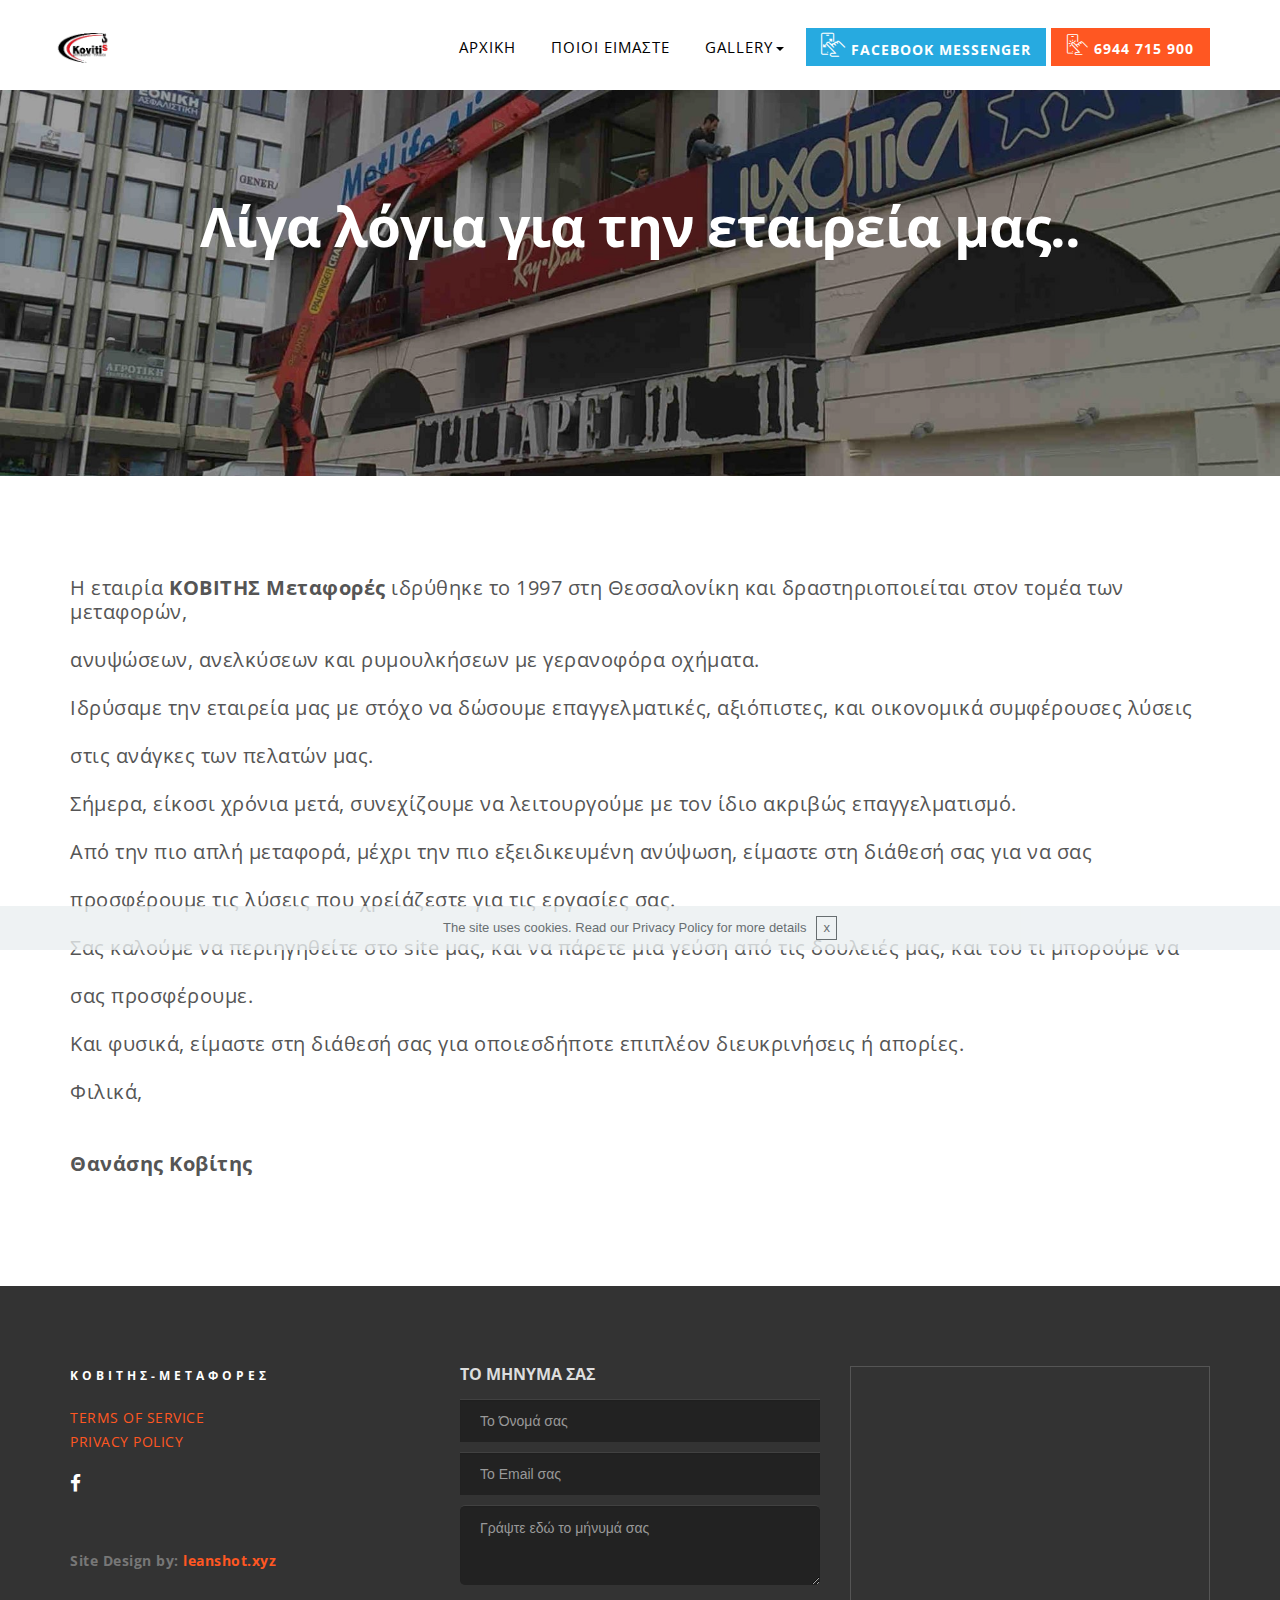
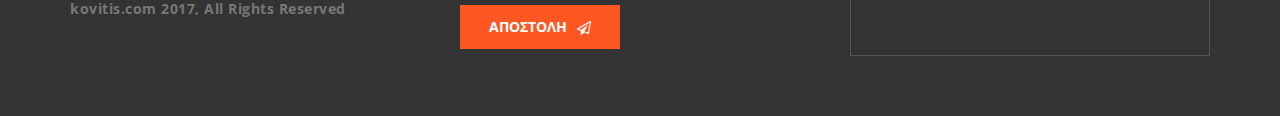
==== ABOUT US.html @ bd5067e5 "create github pages" ====
<!DOCTYPE html>
<html>
<head>
  <!-- Site made with Mobirise Website Builder v4.3.0, https://mobirise.com -->
  <meta charset="UTF-8">
  <meta http-equiv="X-UA-Compatible" content="IE=edge">
  <meta name="generator" content="Mobirise v4.3.0, mobirise.com">
  <meta name="viewport" content="width=device-width, initial-scale=1">
  <link rel="shortcut icon" href="assets/images/kovitis-logo-128x128-2.png" type="image/x-icon">
  <meta name="description" content="ΜΕΤΑΦΟΡΕΣ, ΜΕΤΑΚΟΜΙΣΕΙΣ, ΑΝΥΨΩΣΕΙΣ, ΡΥΜΟΥΛΚΗΣΕΙΣ, ΘΕΣΣΑΛΟΝΙΚΗ">
  <title>ABOUT US</title>
  <link rel="stylesheet" href="https://fonts.googleapis.com/css?family=Raleway:400,100,200,300,500,600,700,800,900">
  <link rel="stylesheet" href="assets/web/assets/mobirise-icons/mobirise-icons.css">
  <link rel="stylesheet" href="assets/bootstrap/css/bootstrap.min.css">
  <link rel="stylesheet" href="assets/socicon/css/socicon.min.css">
  <link rel="stylesheet" href="assets/font-awesome/css/font-awesome.min.css">
  <link rel="stylesheet" href="assets/unicore/css/style.css">
  <link rel="stylesheet" href="assets/dropdown-menu/style.light.css">
  <link rel="stylesheet" href="assets/mobirise/css/mbr-additional.css" type="text/css">
  
  
  
</head>
<body>
<section id="dropdown-menu1-j" data-rv-view="113">

    <nav class="navbar navbar-dropdown mbr-title-font navbar-fixed-top">

        <div class="container">

            <div class="navbar-brand">
                <a href="index.html" class="navbar-logo"><img src="assets/images/kovitis-logo-1-128x128.png" alt="ΚΟΒΙΤΗΣ - Μεταφορές,Γερανοί" title="ΚΟΒΙΤΗΣ - Μεταφορές,Γερανοί"></a>
                
            </div>

            <button class="navbar-toggler pull-xs-right hidden-md-up" type="button" data-toggle="collapse" data-target="#exCollapsingNavbar">
                ☰
            </button>

            <ul class="nav-dropdown collapse pull-xs-right navbar-toggleable-sm nav navbar-nav" id="exCollapsingNavbar"><li class="nav-item"><a class="nav-link link" href="https://mobirise.com/"></a></li><li class="nav-item"><a class="nav-link link" href="index.html">ΑΡΧΙΚΗ</a></li><li class="nav-item"><a class="nav-link link" href="ABOUT US.html">ΠΟΙΟΙ ΕΙΜΑΣΤΕ</a></li><li class="nav-item dropdown open"><a class="nav-link link dropdown-toggle" href="index.html" data-toggle="dropdown-submenu" aria-expanded="true">GALLERY</a><div class="dropdown-menu"><a class="dropdown-item" href="PHOTOS.html">ΦΩΤΟΓΡΑΦΙΕΣ</a><a class="dropdown-item" href="VIDEOS.html">ΒΙΝΤΕΟ</a></div></li><li class="nav-item nav-btn"><a class="nav-link btn mbr-title-font btn-info" href="https://m.me/183576741733097" target="_blank"><span class="mbri-touch-swipe mbr-iconfont mbr-iconfont-btn" style="font-size: 24px;"></span>&nbsp;FACEBOOK MESSENGER</a></li><li class="nav-item nav-btn"><a class="nav-link btn mbr-title-font btn-primary" href="tel:+306944715900"><span class="mbri-touch mbr-iconfont mbr-iconfont-btn" style="font-size: 21px;"></span>&nbsp;6944 715 900</a></li></ul>

        </div>

    </nav>

</section>

<section class="mbr-section--bg-adapted mbr-after-navbar" id="header27-k" data-rv-view="115" style="background-image: url(assets/images/62-2000x1500.jpg);">
    <div class="intro intro14" style="padding-top: 135px; padding-bottom: 115px;">
        <div class="mbr-overlay" style="opacity: 0.4; background-color: rgb(21, 21, 21);"></div>
        <div class="container">
            <div class="row center-content">
                <div class="col-md-10 col-md-offset-1 text-center">
                    <h3 class="mbr-title-font"><strong><br></strong><strong>Λίγα λόγια για την εταιρεία μας..</strong></h3>
                    <p></p>
                    <div class="space40"></div>
                    

                    <ul class="features-list">
                        <li>
                            
                            
                        </li>

                        <li>
                            
                            
                        </li>

                        <li>
                            
                            
                        </li>

                        <li>
                            
                            
                        </li>
                    </ul>
                </div>
            </div>
        </div>
    </div>
</section>

<section class="mbr-section--bg-adapted mbr-section--relative" id="msg-box11-1p" data-rv-view="118" style="background-color: rgb(255, 255, 255);">
    <div class="article elements-content" style="padding-top: 100px; padding-bottom: 100px;">
        
        <div class="container">
            <div class="row">
                <div class="container" style="width: 100%">
                    <div class="row">
                        <div class="col-md-12">
                            
                            <p>Η εταιρία <strong>ΚΟΒΙΤΗΣ Μεταφορές</strong>&nbsp;ιδρύθηκε το 1997 στη Θεσσαλονίκη και δραστηριοποιείται στον τομέα των μεταφορών,<br><br>ανυψώσεων, ανελκύσεων και ρυμουλκήσεων με γερανοφόρα οχήματα.<br><br>Ιδρύσαμε την εταιρεία μας με στόχο να δώσουμε επαγγελματικές, αξιόπιστες, και οικονομικά συμφέρουσες λύσεις<br><br>στις ανάγκες των πελατών μας.<br><br>Σήμερα, είκοσι χρόνια μετά, συνεχίζουμε να λειτουργούμε με τον ίδιο ακριβώς επαγγελματισμό.<br><br>Από την πιο απλή μεταφορά, μέχρι την πιο εξειδικευμένη ανύψωση, είμαστε στη διάθεσή σας για να σας<br><br>προσφέρουμε τις λύσεις που χρείάζεστε για τις εργασίες σας.<br><br>Σας καλούμε να περιηγηθείτε στο site μας, και να πάρετε μια γεύση από τις δουλειές μας, και του τι μπορούμε να<br><br>σας προσφέρουμε.<br><br>Και φυσικά, είμαστε στη διάθεσή σας για οποιεσδήποτε επιπλέον διευκρινήσεις ή απορίες.<br><br>Φιλικά,<br><strong><br></strong><br><strong>Θανάσης Κοβίτης</strong></p>
                        </div>
                    </div>
                </div>
            </div>
        </div>
    </div>
</section>

<section class="mbr-section--bg-adapted mbr-section--relative" id="contacts4-l" data-rv-view="121" style="background-color: rgb(51, 51, 51);">
    <footer class="footer2" id="footer2" style="padding-top: 80px; padding-bottom: 60px;">
        
        <div class="container">
            <div class="row">
                <div class="col-md-4">
                    <h1 class="footer-logo mbr-title-font">ΚΟΒΙΤΗΣ-Μεταφορεσ</h1>
                    <p><a href="TOS.html">TERMS OF SERVICE</a><br><a href="PRIVACY.html">PRIVACY POLICY</a><br></p>
                    <div class="space20"></div>
                    <div class="footer-social space30"> <a class="fa" title="Facebook" target="_blank" href="https://el-gr.facebook.com/pg/%CE%A3%CE%A5%CE%9D%CE%95%CE%A4%CE%91%CE%99%CE%A1%CE%91%CE%9A%CE%99%CE%91-183576741733097/about/"><i class="fa fa-facebook"></i></a>     </div>

                    <p><strong><br></strong><strong>Site Design by:&nbsp;<a href="https://leanshot.xyz" target="_blank">leanshot.xyz</a></strong><strong><br></strong><br><strong>kovitis.com 2017, All Rights Reserved<a href="https://leanshot.xyz" target="_blank"><br></a></strong><br></p>
                </div>

                <div class="col-md-4" data-form-type="formoid">
                    <h5 class="mbr-title-font"><strong>ΤΟ ΜΗΝΥΜΑ ΣΑΣ</strong></h5>

                    <div data-form-alert="true">
                        <div class="hide" data-form-alert-success="true">Επιτυχία! Ευχαριστούμε για το ενδιαφέρον σας!</div>
                    </div>
                    <form id="contactForm" class="positioned" action="https://mobirise.com/" method="post" data-form-title="ΤΟ ΜΗΝΥΜΑ ΣΑΣ">
                        <input type="hidden" value="4NCBFC4ao7D8CQCRQRb6iFVLgH/ygNLjcn4d7Blb7XyfWgsELl0e7BC6JB9P4O0uW15uAB2fyIjg6f4dCelnB1PxM4zUdjvPAqYYkne9tpUo4bsyLvPF0cQ9PoCM8MsW" data-form-email="true">
                        <div>
                            <input type="text" class="form-control" name="name" required="" placeholder="Το Όνομά σας" data-form-field="Name">
                        </div>
                        <div>
                            <input type="email" class="form-control" name="email" required="" placeholder="Το Email σας" data-form-field="Email">
                        </div>
                        <textarea class="form-control" name="message" rows="4" placeholder="Γράψτε εδώ το μήνυμά σας" data-form-field="Message"></textarea>
                        <div><button type="submit" class="btn mbr-title-font btn-primary btn-ico">ΑΠΟΣΤΟΛΗ<i class="fa fa-paper-plane-o"></i></button></div>
                    </form>

                </div>

                <div class="col-md-4">
                    <!-- GOOGLE MAP -->
                    <div class="google-map">
                        <div class="container-fluid no-padding">
                            <figure class="mbr-figure mbr-figure--wysiwyg mbr-figure--full-width mbr-figure--no-bg">
                                    <div class="mbr-figure__map" style="height: 278px"><iframe frameborder="0" style="border:0" src="https://www.google.com/maps/embed/v1/place?key=AIzaSyA0Dx_boXQiwvdz8sJHoYeZNVTdoWONYkU&amp;q=place_id:ChIJidbBNM85qBQRSf6rbRTaplM" allowfullscreen=""></iframe></div>
                            </figure>
                        </div>
                    </div>
                </div>
            </div>
        </div>
    </footer>
</section>


  <script src="assets/web/assets/jquery/jquery.min.js"></script>
  <script src="assets/bootstrap/js/bootstrap.min.js"></script>
  <script src="assets/smooth-scroll/SmoothScroll.js"></script>
  <script src="assets/cookies-alert-plugin/cookies-alert-core.js"></script>
  <script src="assets/cookies-alert-plugin/cookies-alert-script.js"></script>
  <script src="assets/unicore/js/script.js"></script>
  <script src="assets/dropdown-menu/script.js"></script>
  <script src="assets/formoid/formoid.min.js"></script>
  
  
<input name="cookieData" type="hidden" data-cookie-text="The site uses cookies. Read our Privacy Policy for more details">
  </body>
</html>
---- assets/web/assets/mobirise-icons/mobirise-icons.css ----
@font-face {
  font-family: 'MobiriseIcons';
  src:  url('mobirise-icons.eot?spat4u');
  src:  url('mobirise-icons.eot?spat4u#iefix') format('embedded-opentype'),
    url('mobirise-icons.ttf?spat4u') format('truetype'),
    url('mobirise-icons.woff?spat4u') format('woff'),
    url('mobirise-icons.svg?spat4u#MobiriseIcons') format('svg');
  font-weight: normal;
  font-style: normal;
}

[class^="mbri-"], [class*=" mbri-"] {
  /* use !important to prevent issues with browser extensions that change fonts */
  font-family: MobiriseIcons !important;
  speak: none;
  font-style: normal;
  font-weight: normal;
  font-variant: normal;
  text-transform: none;
  line-height: 1;

  /* Better Font Rendering =========== */
  -webkit-font-smoothing: antialiased;
  -moz-osx-font-smoothing: grayscale;
}

.mbri-add-submenu:before {
  content: "\e900";
}
.mbri-alert:before {
  content: "\e901";
}
.mbri-align-center:before {
  content: "\e902";
}
.mbri-align-justify:before {
  content: "\e903";
}
.mbri-align-left:before {
  content: "\e904";
}
.mbri-align-right:before {
  content: "\e905";
}
.mbri-android:before {
  content: "\e906";
}
.mbri-apple:before {
  content: "\e907";
}
.mbri-arrow-down:before {
  content: "\e908";
}
.mbri-arrow-next:before {
  content: "\e909";
}
.mbri-arrow-prev:before {
  content: "\e90a";
}
.mbri-arrow-up:before {
  content: "\e90b";
}
.mbri-bold:before {
  content: "\e90c";
}
.mbri-bookmark:before {
  content: "\e90d";
}
.mbri-bootstrap:before {
  content: "\e90e";
}
.mbri-briefcase:before {
  content: "\e90f";
}
.mbri-browse:before {
  content: "\e910";
}
.mbri-bulleted-list:before {
  content: "\e911";
}
.mbri-calendar:before {
  content: "\e912";
}
.mbri-camera:before {
  content: "\e913";
}
.mbri-cart-add:before {
  content: "\e914";
}
.mbri-cart-full:before {
  content: "\e915";
}
.mbri-cash:before {
  content: "\e916";
}
.mbri-change-style:before {
  content: "\e917";
}
.mbri-chat:before {
  content: "\e918";
}
.mbri-clock:before {
  content: "\e919";
}
.mbri-close:before {
  content: "\e91a";
}
.mbri-cloud:before {
  content: "\e91b";
}
.mbri-code:before {
  content: "\e91c";
}
.mbri-contact-form:before {
  content: "\e91d";
}
.mbri-credit-card:before {
  content: "\e91e";
}
.mbri-cursor-click:before {
  content: "\e91f";
}
.mbri-cust-feedback:before {
  content: "\e920";
}
.mbri-database:before {
  content: "\e921";
}
.mbri-delivery:before {
  content: "\e922";
}
.mbri-desktop:before {
  content: "\e923";
}
.mbri-devices:before {
  content: "\e924";
}
.mbri-down:before {
  content: "\e925";
}
.mbri-download:before {
  content: "\e989";
}
.mbri-drag-n-drop:before {
  content: "\e927";
}
.mbri-drag-n-drop2:before {
  content: "\e928";
}
.mbri-edit:before {
  content: "\e929";
}
.mbri-edit2:before {
  content: "\e92a";
}
.mbri-error:before {
  content: "\e92b";
}
.mbri-extension:before {
  content: "\e92c";
}
.mbri-features:before {
  content: "\e92d";
}
.mbri-file:before {
  content: "\e92e";
}
.mbri-flag:before {
  content: "\e92f";
}
.mbri-folder:before {
  content: "\e930";
}
.mbri-gift:before {
  content: "\e931";
}
.mbri-github:before {
  content: "\e932";
}
.mbri-globe:before {
  content: "\e933";
}
.mbri-globe-2:before {
  content: "\e934";
}
.mbri-growing-chart:before {
  content: "\e935";
}
.mbri-hearth:before {
  content: "\e936";
}
.mbri-help:before {
  content: "\e937";
}
.mbri-home:before {
  content: "\e938";
}
.mbri-hot-cup:before {
  content: "\e939";
}
.mbri-idea:before {
  content: "\e93a";
}
.mbri-image-gallery:before {
  content: "\e93b";
}
.mbri-image-slider:before {
  content: "\e93c";
}
.mbri-info:before {
  content: "\e93d";
}
.mbri-italic:before {
  content: "\e93e";
}
.mbri-key:before {
  content: "\e93f";
}
.mbri-laptop:before {
  content: "\e940";
}
.mbri-layers:before {
  content: "\e941";
}
.mbri-left-right:before {
  content: "\e942";
}
.mbri-left:before {
  content: "\e943";
}
.mbri-letter:before {
  content: "\e944";
}
.mbri-like:before {
  content: "\e945";
}
.mbri-link:before {
  content: "\e946";
}
.mbri-lock:before {
  content: "\e947";
}
.mbri-login:before {
  content: "\e948";
}
.mbri-logout:before {
  content: "\e949";
}
.mbri-magic-stick:before {
  content: "\e94a";
}
.mbri-map-pin:before {
  content: "\e94b";
}
.mbri-menu:before {
  content: "\e94c";
}
.mbri-mobile:before {
  content: "\e94d";
}
.mbri-mobile2:before {
  content: "\e94e";
}
.mbri-mobirise:before {
  content: "\e94f";
}
.mbri-more-horizontal:before {
  content: "\e950";
}
.mbri-more-vertical:before {
  content: "\e951";
}
.mbri-music:before {
  content: "\e952";
}
.mbri-new-file:before {
  content: "\e953";
}
.mbri-numbered-list:before {
  content: "\e954";
}
.mbri-opened-folder:before {
  content: "\e955";
}
.mbri-pages:before {
  content: "\e956";
}
.mbri-paper-plane:before {
  content: "\e957";
}
.mbri-paperclip:before {
  content: "\e958";
}
.mbri-photo:before {
  content: "\e959";
}
.mbri-photos:before {
  content: "\e95a";
}
.mbri-pin:before {
  content: "\e95b";
}
.mbri-play:before {
  content: "\e95c";
}
.mbri-plus:before {
  content: "\e95d";
}
.mbri-preview:before {
  content: "\e95e";
}
.mbri-print:before {
  content: "\e95f";
}
.mbri-protect:before {
  content: "\e960";
}
.mbri-question:before {
  content: "\e961";
}
.mbri-quote-left:before {
  content: "\e962";
}
.mbri-quote-right:before {
  content: "\e963";
}
.mbri-refresh:before {
  content: "\e964";
}
.mbri-responsive:before {
  content: "\e965";
}
.mbri-right:before {
  content: "\e966";
}
.mbri-rocket:before {
  content: "\e967";
}
.mbri-sad-face:before {
  content: "\e968";
}
.mbri-sale:before {
  content: "\e969";
}
.mbri-save:before {
  content: "\e96a";
}
.mbri-search:before {
  content: "\e96b";
}
.mbri-setting:before {
  content: "\e96c";
}
.mbri-setting2:before {
  content: "\e96d";
}
.mbri-setting3:before {
  content: "\e96e";
}
.mbri-share:before {
  content: "\e96f";
}
.mbri-shopping-bag:before {
  content: "\e970";
}
.mbri-shopping-basket:before {
  content: "\e971";
}
.mbri-shopping-cart:before {
  content: "\e972";
}
.mbri-sites:before {
  content: "\e973";
}
.mbri-smile-face:before {
  content: "\e974";
}
.mbri-speed:before {
  content: "\e975";
}
.mbri-star:before {
  content: "\e976";
}
.mbri-success:before {
  content: "\e977";
}
.mbri-sun:before {
  content: "\e978";
}
.mbri-sun2:before {
  content: "\e979";
}
.mbri-tablet:before {
  content: "\e97a";
}
.mbri-tablet-vertical:before {
  content: "\e97b";
}
.mbri-target:before {
  content: "\e97c";
}
.mbri-timer:before {
  content: "\e97d";
}
.mbri-to-ftp:before {
  content: "\e97e";
}
.mbri-to-local-drive:before {
  content: "\e97f";
}
.mbri-touch-swipe:before {
  content: "\e980";
}
.mbri-touch:before {
  content: "\e981";
}
.mbri-trash:before {
  content: "\e982";
}
.mbri-underline:before {
  content: "\e983";
}
.mbri-unlink:before {
  content: "\e984";
}
.mbri-unlock:before {
  content: "\e985";
}
.mbri-up-down:before {
  content: "\e986";
}
.mbri-up:before {
  content: "\e987";
}
.mbri-update:before {
  content: "\e988";
}
.mbri-upload:before {
 content: "\e926"; 
}
.mbri-user:before {
  content: "\e98a";
}
.mbri-user2:before {
  content: "\e98b";
}
.mbri-users:before {
  content: "\e98c";
}
.mbri-video:before {
  content: "\e98d";
}
.mbri-video-play:before {
  content: "\e98e";
}
.mbri-watch:before {
  content: "\e98f";
}
.mbri-website-theme:before {
  content: "\e990";
}
.mbri-wifi:before {
  content: "\e991";
}
.mbri-windows:before {
  content: "\e992";
}
.mbri-zoom-out:before {
  content: "\e993";
}
.mbri-redo:before {
  content: "\e994";
}
.mbri-undo:before {
  content: "\e995";
}
---- assets/socicon/css/socicon.min.css ----
@charset "UTF-8";@font-face{font-family:"socicon";src:url("../fonts/socicon.eot");src:url("../fonts/socicon.eot?#iefix") format("embedded-opentype"),url("../fonts/socicon.woff") format("woff"),url("../fonts/socicon.ttf") format("truetype"),url("../fonts/socicon.svg#sociconregular") format("svg");font-weight:normal;font-style:normal}.socicon:before{position:relative;top:1px;display:inline-block;font-family:"socicon";font-style:normal;font-weight:normal;line-height:1;text-transform:none !important;-webkit-font-smoothing:antialiased;-moz-osx-font-smoothing:grayscale}.socicon-twitter:before{content:"\e040"}.socicon-facebook:before{content:"\e041"}.socicon-googleplus:before{content:"\e042"}.socicon-pinterest:before{content:"\e043"}.socicon-foursquare:before{content:"\e044"}.socicon-yahoo:before{content:"\e045"}.socicon-skype:before{content:"\e046"}.socicon-yelp:before{content:"\e047"}.socicon-feedburner:before{content:"\e048"}.socicon-linkedin:before{content:"\e049"}.socicon-viadeo:before{content:"\e04a"}.socicon-xing:before{content:"\e04b"}.socicon-myspace:before{content:"\e04c"}.socicon-soundcloud:before{content:"\e04d"}.socicon-spotify:before{content:"\e04e"}.socicon-grooveshark:before{content:"\e04f"}.socicon-mixcloud:before{content:"\e001"}.socicon-lastfm:before{content:"\e050"}.socicon-youtube:before{content:"\e051"}.socicon-vimeo:before{content:"\e052"}.socicon-dailymotion:before{content:"\e053"}.socicon-vine:before{content:"\e054"}.socicon-flickr:before{content:"\e055"}.socicon-500px:before{content:"\e056"}.socicon-instagram:before{content:"\e057"}.socicon-wordpress:before{content:"\e058"}.socicon-tumblr:before{content:"\e059"}.socicon-blogger:before{content:"\e020"}.socicon-technorati:before{content:"\e021"}.socicon-reddit:before{content:"\e022"}.socicon-dribbble:before{content:"\e023"}.socicon-stumbleupon:before{content:"\e024"}.socicon-digg:before{content:"\e025"}.socicon-envato:before{content:"\e026"}.socicon-behance:before{content:"\e027"}.socicon-delicious:before{content:"\e028"}.socicon-deviantart:before{content:"\e029"}.socicon-forrst:before{content:"\e02a"}.socicon-play:before{content:"\e02b"}.socicon-zerply:before{content:"\e02c"}.socicon-wikipedia:before{content:"\e02d"}.socicon-apple:before{content:"\e02e"}.socicon-flattr:before{content:"\e02f"}.socicon-github:before{content:"\e030"}.socicon-friendfeed:before{content:"\e032"}.socicon-newsvine:before{content:"\e033"}.socicon-identica:before{content:"\e034"}.socicon-bebo:before{content:"\e035"}.socicon-zynga:before{content:"\e036"}.socicon-steam:before{content:"\e037"}.socicon-xbox:before{content:"\e038"}.socicon-windows:before{content:"\e039"}.socicon-outlook:before{content:"\e010"}.socicon-coderwall:before{content:"\e011"}.socicon-tripadvisor:before{content:"\e012"}.socicon-appnet:before{content:"\e013"}.socicon-goodreads:before{content:"\e014"}.socicon-tripit:before{content:"\e015"}.socicon-lanyrd:before{content:"\e016"}.socicon-slideshare:before{content:"\e017"}.socicon-buffer:before{content:"\e018"}.socicon-rss:before{content:"\e00b"}.socicon-vkontakte:before{content:"\e01a"}.socicon-disqus:before{content:"\e019"}.socicon-houzz:before{content:"\e00a"}.socicon-mail:before{content:"\e01f"}.socicon-patreon:before{content:"\e01c"}.socicon-paypal:before{content:"\e00c"}.socicon-playstation:before{content:"\e03d"}.socicon-smugmug:before{content:"\e05e"}.socicon-swarm:before{content:"\e003"}.socicon-triplej:before{content:"\e009"}.socicon-yammer:before{content:"\e005"}.socicon-stackoverflow:before{content:"\e007"}.socicon-drupal:before{content:"\e002"}.socicon-odnoklassniki:before{content:"\e00d"}.socicon-android:before{content:"\e03e"}.socicon-meetup:before{content:"\e03c"}.socicon-persona:before{content:"\e008"}.socicon-amazon:before{content:"\e05c"}.socicon-ello:before{content:"\e006"}.socicon-8tracks:before{content:"\e05b"}.socicon-twitch:before{content:"\e05a"}.socicon-airbnb:before{content:"\e00e"}.socicon-pocket:before{content:"\e01e"}.socicon-whatsapp:before{content:"\e01b"}.socicon-storehouse:before{content:"\e01d"}.socicon-icq:before{content:"\e05d"}.socicon-modelmayhem:before{content:"\e000"}.socicon-istock:before{content:"\e004"}.socicon-angellist:before{content:"\e062"}.socicon-periscope:before{content:"\e00f"}.socicon-ravelry:before{content:"\e05f"}.socicon-snapchat:before{content:"\e03f"}.socicon-weibo:before{content:"\e060"}.socicon-douban:before{content:"\e03b"}.socicon-baidu:before{content:"\e061"}.socicon-qq:before{content:"\e03a"}.socicon-renren:before{content:"\e031"}.socicon-ebay:before{content:"\e063"}.socicon-imdb:before{content:"\e064"}.socicon-stayfriends:before{content:"\e065"}.socicon-residentadvisor:before{content:"\e066"}.socicon-google:before{content:"\e067"}.socicon-yandex:before{content:"\e068"}.socicon-sharethis:before{content:"\e069"}.socicon-bandcamp:before{content:"\e06a"}.socicon-itunes:before{content:"\e06b"}.socicon-deezer:before{content:"\e06c"}.socicon-medium:before{content:"\e06d"}.socicon-telegram:before{content:"\e06e"}.socicon-openid:before{content:"\e06f"}.socicon-amplement:before{content:"\e070"}.socicon-bg-twitter{background:#4da7de}.socicon-bg-twitter:hover{background:#4da7de !important}.socicon-bg-facebook{background:#3e5b98}.socicon-bg-facebook:hover{background:#3e5b98 !important}.socicon-bg-googleplus{background:#dd4b39}.socicon-bg-googleplus:hover{background:#dd4b39 !important}.socicon-bg-pinterest{background:#c92619}.socicon-bg-pinterest:hover{background:#c92619 !important}.socicon-bg-foursquare{background:#f94877}.socicon-bg-foursquare:hover{background:#f94877 !important}.socicon-bg-yahoo{background:#6e2a85}.socicon-bg-yahoo:hover{background:#6e2a85 !important}.socicon-bg-skype{background:#28abe3}.socicon-bg-skype:hover{background:#28abe3 !important}.socicon-bg-yelp{background:#c83218}.socicon-bg-yelp:hover{background:#c83218 !important}.socicon-bg-feedburner{background:#fc0}.socicon-bg-feedburner:hover{background:#fc0 !important}.socicon-bg-linkedin{background:#3371b7}.socicon-bg-linkedin:hover{background:#3371b7 !important}.socicon-bg-viadeo{background:#e4a000}.socicon-bg-viadeo:hover{background:#e4a000 !important}.socicon-bg-xing{background:#005a60}.socicon-bg-xing:hover{background:#005a60 !important}.socicon-bg-myspace{background:#323232}.socicon-bg-myspace:hover{background:#323232 !important}.socicon-bg-soundcloud{background:#fe3801}.socicon-bg-soundcloud:hover{background:#fe3801 !important}.socicon-bg-spotify{background:#7bb342}.socicon-bg-spotify:hover{background:#7bb342 !important}.socicon-bg-grooveshark{background:#000}.socicon-bg-grooveshark:hover{background:#000 !important}.socicon-bg-mixcloud{background:#000}.socicon-bg-mixcloud:hover{background:#000 !important}.socicon-bg-lastfm{background:#d41316}.socicon-bg-lastfm:hover{background:#d41316 !important}.socicon-bg-youtube{background:#e02a20}.socicon-bg-youtube:hover{background:#e02a20 !important}.socicon-bg-vimeo{background:#51b5e7}.socicon-bg-vimeo:hover{background:#51b5e7 !important}.socicon-bg-dailymotion{background:#004e72}.socicon-bg-dailymotion:hover{background:#004e72 !important}.socicon-bg-vine{background:#00b389}.socicon-bg-vine:hover{background:#00b389 !important}.socicon-bg-flickr{background:#1e1e1b}.socicon-bg-flickr:hover{background:#1e1e1b !important}.socicon-bg-500px{background:#58a9de}.socicon-bg-500px:hover{background:#58a9de !important}.socicon-bg-instagram{background:#9c7c6e}.socicon-bg-instagram:hover{background:#9c7c6e !important}.socicon-bg-wordpress{background:#464646}.socicon-bg-wordpress:hover{background:#464646 !important}.socicon-bg-tumblr{background:#45556c}.socicon-bg-tumblr:hover{background:#45556c !important}.socicon-bg-blogger{background:#ec661c}.socicon-bg-blogger:hover{background:#ec661c !important}.socicon-bg-technorati{background:#5cb030}.socicon-bg-technorati:hover{background:#5cb030 !important}.socicon-bg-reddit{background:#e74a1e}.socicon-bg-reddit:hover{background:#e74a1e !important}.socicon-bg-dribbble{background:#e84d88}.socicon-bg-dribbble:hover{background:#e84d88 !important}.socicon-bg-stumbleupon{background:#e64011}.socicon-bg-stumbleupon:hover{background:#e64011 !important}.socicon-bg-digg{background:#1d1d1b}.socicon-bg-digg:hover{background:#1d1d1b !important}.socicon-bg-envato{background:#597c3a}.socicon-bg-envato:hover{background:#597c3a !important}.socicon-bg-behance{background:#000}.socicon-bg-behance:hover{background:#000 !important}.socicon-bg-delicious{background:#020202}.socicon-bg-delicious:hover{background:#020202 !important}.socicon-bg-deviantart{background:#c5d200}.socicon-bg-deviantart:hover{background:#c5d200 !important}.socicon-bg-forrst{background:#5b9a68}.socicon-bg-forrst:hover{background:#5b9a68 !important}.socicon-bg-play{background:#000}.socicon-bg-play:hover{background:#000 !important}.socicon-bg-zerply{background:#9dbc7a}.socicon-bg-zerply:hover{background:#9dbc7a !important}.socicon-bg-wikipedia{background:#000}.socicon-bg-wikipedia:hover{background:#000 !important}.socicon-bg-apple{background:#b9bfc1}.socicon-bg-apple:hover{background:#b9bfc1 !important}.socicon-bg-flattr{background:#f67c1a}.socicon-bg-flattr:hover{background:#f67c1a !important}.socicon-bg-github{background:#221e1b}.socicon-bg-github:hover{background:#221e1b !important}.socicon-bg-friendfeed{background:#2f72c4}.socicon-bg-friendfeed:hover{background:#2f72c4 !important}.socicon-bg-newsvine{background:#075b2f}.socicon-bg-newsvine:hover{background:#075b2f !important}.socicon-bg-identica{background:#000}.socicon-bg-identica:hover{background:#000 !important}.socicon-bg-bebo{background:#ef1011}.socicon-bg-bebo:hover{background:#ef1011 !important}.socicon-bg-zynga{background:#dc0606}.socicon-bg-zynga:hover{background:#dc0606 !important}.socicon-bg-steam{background:#171a21}.socicon-bg-steam:hover{background:#171a21 !important}.socicon-bg-xbox{background:#92c83e}.socicon-bg-xbox:hover{background:#92c83e !important}.socicon-bg-windows{background:#00bdf6}.socicon-bg-windows:hover{background:#00bdf6 !important}.socicon-bg-outlook{background:#0072c6}.socicon-bg-outlook:hover{background:#0072c6 !important}.socicon-bg-coderwall{background:#3e8dcc}.socicon-bg-coderwall:hover{background:#3e8dcc !important}.socicon-bg-tripadvisor{background:#4b7e37}.socicon-bg-tripadvisor:hover{background:#4b7e37 !important}.socicon-bg-appnet{background:#494949}.socicon-bg-appnet:hover{background:#494949 !important}.socicon-bg-goodreads{background:#463020}.socicon-bg-goodreads:hover{background:#463020 !important}.socicon-bg-tripit{background:#1982c3}.socicon-bg-tripit:hover{background:#1982c3 !important}.socicon-bg-lanyrd{background:#3c80c9}.socicon-bg-lanyrd:hover{background:#3c80c9 !important}.socicon-bg-slideshare{background:#4ba3a6}.socicon-bg-slideshare:hover{background:#4ba3a6 !important}.socicon-bg-buffer{background:#000}.socicon-bg-buffer:hover{background:#000 !important}.socicon-bg-rss{background:#f26109}.socicon-bg-rss:hover{background:#f26109 !important}.socicon-bg-vkontakte{background:#5a7fa6}.socicon-bg-vkontakte:hover{background:#5a7fa6 !important}.socicon-bg-disqus{background:#2e9fff}.socicon-bg-disqus:hover{background:#2e9fff !important}.socicon-bg-houzz{background:#7cc04b}.socicon-bg-houzz:hover{background:#7cc04b !important}.socicon-bg-mail{background:#000}.socicon-bg-mail:hover{background:#000 !important}.socicon-bg-patreon{background:#e44727}.socicon-bg-patreon:hover{background:#e44727 !important}.socicon-bg-paypal{background:#009cde}.socicon-bg-paypal:hover{background:#009cde !important}.socicon-bg-playstation{background:#000}.socicon-bg-playstation:hover{background:#000 !important}.socicon-bg-smugmug{background:#acfd32}.socicon-bg-smugmug:hover{background:#acfd32 !important}.socicon-bg-swarm{background:#fc9d3c}.socicon-bg-swarm:hover{background:#fc9d3c !important}.socicon-bg-triplej{background:#e53531}.socicon-bg-triplej:hover{background:#e53531 !important}.socicon-bg-yammer{background:#1175c4}.socicon-bg-yammer:hover{background:#1175c4 !important}.socicon-bg-stackoverflow{background:#fd9827}.socicon-bg-stackoverflow:hover{background:#fd9827 !important}.socicon-bg-drupal{background:#00598e}.socicon-bg-drupal:hover{background:#00598e !important}.socicon-bg-odnoklassniki{background:#f48420}.socicon-bg-odnoklassniki:hover{background:#f48420 !important}.socicon-bg-android{background:#8ec047}.socicon-bg-android:hover{background:#8ec047 !important}.socicon-bg-meetup{background:#e2373c}.socicon-bg-meetup:hover{background:#e2373c !important}.socicon-bg-persona{background:#e6753d}.socicon-bg-persona:hover{background:#e6753d !important}.socicon-bg-amazon{background:#f90}.socicon-bg-amazon:hover{background:#f90 !important}.socicon-bg-ello{background:#000}.socicon-bg-ello:hover{background:#000 !important}.socicon-bg-8tracks{background:#122c4b}.socicon-bg-8tracks:hover{background:#122c4b !important}.socicon-bg-twitch{background:#6441a5}.socicon-bg-twitch:hover{background:#6441a5 !important}.socicon-bg-airbnb{background:#ff5a5f}.socicon-bg-airbnb:hover{background:#ff5a5f !important}.socicon-bg-pocket{background:#ed4055}.socicon-bg-pocket:hover{background:#ed4055 !important}.socicon-bg-whatsapp{background:#20b038}.socicon-bg-whatsapp:hover{background:#20b038 !important}.socicon-bg-storehouse{background:#25b0e6}.socicon-bg-storehouse:hover{background:#25b0e6 !important}.socicon-bg-icq{background:#7ebd00}.socicon-bg-icq:hover{background:#7ebd00 !important}.socicon-bg-modelmayhem{background:#000}.socicon-bg-modelmayhem:hover{background:#000 !important}.socicon-bg-istock{background:#000}.socicon-bg-istock:hover{background:#000 !important}.socicon-bg-angellist{background:#000}.socicon-bg-angellist:hover{background:#000 !important}.socicon-bg-periscope{background:#3aa4c6}.socicon-bg-periscope:hover{background:#3aa4c6 !important}.socicon-bg-ravelry{background:#b6014c}.socicon-bg-ravelry:hover{background:#b6014c !important}.socicon-bg-snapchat{background:#fffa37}.socicon-bg-snapchat:hover{background:#fffa37 !important}.socicon-bg-weibo{background:#e31c34}.socicon-bg-weibo:hover{background:#e31c34 !important}.socicon-bg-douban{background:#3ca353}.socicon-bg-douban:hover{background:#3ca353 !important}.socicon-bg-baidu{background:#2629d9}.socicon-bg-baidu:hover{background:#2629d9 !important}.socicon-bg-qq{background:#4297d3}.socicon-bg-qq:hover{background:#4297d3 !important}.socicon-bg-renren{background:#2266b0}.socicon-bg-renren:hover{background:#2266b0 !important}.socicon-bg-ebay{background:#333}.socicon-bg-ebay:hover{background:#333 !important}.socicon-bg-imdb{background:#e8ba00}.socicon-bg-imdb:hover{background:#e8ba00 !important}.socicon-bg-stayfriends{background:#f08a1c}.socicon-bg-stayfriends:hover{background:#f08a1c !important}.socicon-bg-residentadvisor{background:#b3be1b}.socicon-bg-residentadvisor:hover{background:#b3be1b !important}.socicon-bg-google{background:#4285f4}.socicon-bg-google:hover{background:#4285f4 !important}.socicon-bg-yandex{background:#f00}.socicon-bg-yandex:hover{background:#f00 !important}.socicon-bg-sharethis{background:#01bf01}.socicon-bg-sharethis:hover{background:#01bf01 !important}.socicon-bg-bandcamp{background:#619aa9}.socicon-bg-bandcamp:hover{background:#619aa9 !important}.socicon-bg-itunes{background:#ff5e51}.socicon-bg-itunes:hover{background:#ff5e51 !important}.socicon-bg-deezer{background:#32323d}.socicon-bg-deezer:hover{background:#32323d !important}.socicon-bg-medium{background:#000}.socicon-bg-medium:hover{background:#000 !important}.socicon-bg-telegram{background:#08c}.socicon-bg-telegram:hover{background:#08c !important}.socicon-bg-openid{background:#f78c40}.socicon-bg-openid:hover{background:#f78c40 !important}.socicon-bg-amplement{background:#0996c3}.socicon-bg-amplement:hover{background:#0996c3 !important}
---- assets/unicore/css/style.css ----
.engine {
	position: absolute;
	text-indent: -2400px;
	text-align: center;
	padding: 0;
	top: 0;
	left: -2400px;
}@import url(https://fonts.googleapis.com/css?family=Montserrat:400,700);
@import url(https://fonts.googleapis.com/css?family=Droid+Serif:400italic,300italic);

.brandName {
  display: inline-block;
}


.mbr-brand--inline .mbr-brand__logo,
.mbr-brand--inline .mbr-brand__name {
  display: inline-block;
  vertical-align: middle;
}
.mbr-brand--inline .mbr-brand__logo {
  padding-right: 10px;
}
.mbr-brand--inline .mbr-brand__name {
  margin: 0;
  text-align: left;
}

.mbr-navbar:before,
.mbr-navbar__container {
  height: 98px;
}
.mbr-navbar--ss .mbr-navbar__brand-link:after,
.mbr-navbar--ss .mbr-navbar__brand-img {
  height: 74px;
}
.mbr-navbar--ss:before,
.mbr-navbar--ss .mbr-navbar__container {
  height: 98px;
}
.mbr-navbar--xs .mbr-navbar__brand-link:after,
.mbr-navbar--xs .mbr-navbar__brand-img {
  height: 32px;
}
.mbr-navbar--xs:before,
.mbr-navbar--xs .mbr-navbar__container {
  height: 56px;
}
.mbr-navbar--s .mbr-navbar__brand-link:after,
.mbr-navbar--s .mbr-navbar__brand-img {
  height: 48px;
}
.mbr-navbar--s:before,
.mbr-navbar--s .mbr-navbar__container {
  height: 72px;
}
.mbr-navbar--m .mbr-navbar__brand-link:after,
.mbr-navbar--m .mbr-navbar__brand-img {
  height: 64px;
}
.mbr-navbar--m:before,
.mbr-navbar--m .mbr-navbar__container {
  height: 88px;
}
.mbr-navbar--l .mbr-navbar__brand-link:after,
.mbr-navbar--l .mbr-navbar__brand-img {
  height: 96px;
}
.mbr-navbar--l:before,
.mbr-navbar--l .mbr-navbar__container {
  height: 120px;
}
.mbr-navbar--xl .mbr-navbar__brand-link:after,
.mbr-navbar--xl .mbr-navbar__brand-img {
  height: 128px;
}
.mbr-navbar--xl:before,
.mbr-navbar--xl .mbr-navbar__container {
  height: 152px;
}
.mbr-navbar--short .mbr-navbar__brand-link:after,
.mbr-navbar--short .mbr-navbar__brand-img {
  /*ksa-fix*/
  height: 55px;
}
.mbr-navbar--short:before,
.mbr-navbar--short .mbr-navbar__container {
  height: 64px;
}
.mbr-navbar--short .mbr-navbar__container {
  padding: 12px 0;
}
@media (max-width: 767px) {
  .mbr-navbar--short .mbr-navbar__brand-link:after,
  .mbr-navbar--short .mbr-navbar__brand-img {
    /*ksa-fix*/
    height: 50px;
  }
  .mbr-navbar--short:before,
  .mbr-navbar--short .mbr-navbar__container {
    height: 45px;
  }
  .mbr-navbar--short .mbr-navbar__container {
    padding: 7px 0;
  }
}
.mbr-navbar__brand-img {
  position: relative;
}
.mbr-navbar__brand-img,
.mbr-navbar__container,
.mbr-navbar__section {
  -webkit-transition: all 300ms ease-in-out 0s;
  -o-transition: all 300ms ease-in-out 0s;
  transition: all 300ms ease-in-out 0s;
}

.mbr-navbar--collapsed.mbr-navbar--open .mbr-navbar__brand-img,
.mbr-navbar--collapsed.mbr-navbar--open .mbr-navbar__container {
  -webkit-transition: none;
  -o-transition: none;
  transition: none;
}

@media (max-width: 991px) {

  .mbr-navbar--auto-collapse.mbr-navbar--open .mbr-navbar__brand-img,
  .mbr-navbar--auto-collapse.mbr-navbar--open .mbr-navbar__container {
    -webkit-transition: none;
    -o-transition: none;
    transition: none;
  }
}

@media (max-width: 768px) {
  .mbr-navbar__brand-img {
    padding-left: 10px;
  }
}





.mbr-section {
  padding: 0 20px;
}
.mbr-section--no-padding {
  padding: 0;
}


.mbr-section__container {
  padding: 0;
  position: relative;
  z-index: 3;
}
.mbr-section__container--center {
  text-align: center;
}
.mbr-section__container--std-padding {
  padding: 93px 0;
}
.mbr-section__container--std-top-padding {
  padding-top: 93px;
}
.mbr-section__container--std-bot-padding {
  padding-bottom: 93px;
}
.mbr-section__container--sm-padding {
  padding: 41px 0;
}
.mbr-section__container--sm-top-padding {
  padding-top: 41px;
}
.mbr-section__container--sm-bot-padding {
  padding-bottom: 41px;
}
.mbr-section__container--isolated {
  padding-bottom: 93px;
  padding-top: 93px;
}
.mbr-section__container--first {
  padding-top: 93px;
  padding-bottom: 41px;
}
.mbr-section__container--middle {
  padding-bottom: 41px;
}
.mbr-section__container--last {
  padding-bottom: 93px;
}
.mbr-section__row {
  margin-left: -24px;
  margin-right: -24px;
}
.mbr-section__col {
  overflow: hidden;
  padding-left: 24px;
  padding-right: 24px;
}
.mbr-section__left {
  padding-right: 40px;
}
.mbr-section__right {
  padding-left: 15px;
}
.mbr-section__header {
  line-height: 1.5em;
  margin: -10px 0 0;
  text-align: center;
}
@media (min-width: 768px) {
  .mbr-section--short-paddings .mbr-section__container--std-padding {
    padding: 59px 0;
  }
  .mbr-section--short-paddings .mbr-section__container--std-top-padding {
    padding-top: 59px;
  }
  .mbr-section--short-paddings .mbr-section__container--std-bot-padding {
    padding-bottom: 59px;
  }
  .mbr-section--short-paddings .mbr-section__container--sm-padding {
    padding: 41px 0;
  }
  .mbr-section--short-paddings .mbr-section__container--sm-top-padding {
    padding-top: 41px;
  }
  .mbr-section--short-paddings .mbr-section__container--sm-bot-padding {
    padding-bottom: 41px;
  }
  .mbr-section--short-paddings .mbr-section__container--isolated {
    padding-bottom: 59px;
    padding-top: 59px;
  }
  .mbr-section--short-paddings .mbr-section__container--first {
    padding-top: 59px;
    padding-bottom: 41px;
  }
  .mbr-section--short-paddings .mbr-section__container--middle {
    padding-bottom: 41px;
  }
  .mbr-section--short-paddings .mbr-section__container--last {
    padding-bottom: 59px;
  }
}

.mbr-box {
  display: table;
  width: 100%;
}
.mbr-box--fixed {
  table-layout: fixed;
}
.mbr-box--stretched {
  height: 100%;
}
.mbr-box__magnet {
  display: table-cell;
  float: none;
  height: 100%;
  margin-bottom: 0;
  margin-top: 0;
  text-align: center;
  vertical-align: middle;
}
.mbr-box__magnet--sm-padding {
  padding: 41px 0;
}
.mbr-box__magnet--top-left,
.mbr-box__magnet--top-center,
.mbr-box__magnet--top-right {
  vertical-align: top;
}
.mbr-box__magnet--bottom-left,
.mbr-box__magnet--bottom-center,
.mbr-box__magnet--bottom-right {
  vertical-align: bottom;
}
.mbr-box__magnet--top-left,
.mbr-box__magnet--center-left,
.mbr-box__magnet--bottom-left {
  text-align: left;
}
.mbr-box__magnet--top-right,
.mbr-box__magnet--center-right,
.mbr-box__magnet--bottom-right {
  text-align: right;
}
.mbr-box__container {
  height: 50%;
}
@media (max-width: 767px) {
  .mbr-box__container {
    height: 100%;
  }
  .mbr-box--adapted {
    display: block;
  }
  .mbr-box--adapted > .mbr-box__magnet {
    display: block;
    height: auto;
  }
}

.mbr-section {
  padding: 0 20px;
}
.mbr-section--no-padding {
  padding: 0;
}
.mbr-section--relative {
  position: relative;
}
.mbr-section--fixed-size {
  overflow: hidden;
}
.mbr-section--full-height {
  height: 100vh;
}
.mbr-section--full-height.mbr-after-navbar:before {
  display: none;
}
.mbr-section--bg-adapted {
  background-attachment: scroll;
  background-position: center;
  background-repeat: no-repeat;
  background-size: cover;
}
.mbr-section--gray {
  background-color: #444444;
}
.mbr-section--light-gray {
  background-color: #f0f0f0;
}
.mbr-section--dark-gray {
  background-color: #3c3c3c;
}
.mbr-section__container {
  padding: 0;
  position: relative;
  z-index: 3;
}
.mbr-section__container--center {
  text-align: center;
}
.mbr-section__container--std-padding {
  padding: 93px 0;
}
.mbr-section__container--std-top-padding {
  padding-top: 93px;
}
.mbr-section__container--std-bot-padding {
  padding-bottom: 93px;
}
.mbr-section__container--sm-padding {
  padding: 41px 0;
}
.mbr-section__container--sm-top-padding {
  padding-top: 41px;
}
.mbr-section__container--sm-bot-padding {
  padding-bottom: 41px;
}
.mbr-section__container--isolated {
  padding-bottom: 93px;
  padding-top: 93px;
}
.mbr-section__container--first {
  padding-top: 93px;
  padding-bottom: 41px;
}
.mbr-section__container--middle {
  padding-bottom: 41px;
}
.mbr-section__container--last {
  padding-bottom: 93px;
}
.mbr-section__row {
  margin-left: -24px;
  margin-right: -24px;
}
.mbr-section__col {
  overflow: hidden;
  padding-left: 24px;
  padding-right: 24px;
}
.mbr-section__left {
  padding-right: 40px;
}
.mbr-section__right {
  padding-left: 15px;
}
.mbr-section__header {
  line-height: 1.5em;
  margin: -10px 0 0;
  text-align: center;
}
@media (min-width: 768px) {
  .mbr-section--short-paddings .mbr-section__container--std-padding {
    padding: 59px 0;
  }
  .mbr-section--short-paddings .mbr-section__container--std-top-padding {
    padding-top: 59px;
  }
  .mbr-section--short-paddings .mbr-section__container--std-bot-padding {
    padding-bottom: 59px;
  }
  .mbr-section--short-paddings .mbr-section__container--sm-padding {
    padding: 41px 0;
  }
  .mbr-section--short-paddings .mbr-section__container--sm-top-padding {
    padding-top: 41px;
  }
  .mbr-section--short-paddings .mbr-section__container--sm-bot-padding {
    padding-bottom: 41px;
  }
  .mbr-section--short-paddings .mbr-section__container--isolated {
    padding-bottom: 59px;
    padding-top: 59px;
  }
  .mbr-section--short-paddings .mbr-section__container--first {
    padding-top: 59px;
    padding-bottom: 41px;
  }
  .mbr-section--short-paddings .mbr-section__container--middle {
    padding-bottom: 41px;
  }
  .mbr-section--short-paddings .mbr-section__container--last {
    padding-bottom: 59px;
  }
}
@media (max-width: 767px) {
  .mbr-section__left {
    padding-right: 15px;
  }
  .mbr-section__right {
    padding-left: 15px;
    padding-top: 51px;
  }
}

.mbr-overlay {
  background: #222;
  bottom: 0;
  left: 0;
  position: absolute;
  right: 0;
  top: 0;
  z-index: 2;
}

.mbr-hero {
  color: #fff;
  position: relative;
}
.mbr-hero__text {
  font-size: 46px;
  font-weight: bold;
  left: -2px;
  letter-spacing: 2px;
  line-height: 50px;
  margin: -18px 0 1px 0;
  padding-bottom: 41px;
  position: relative;
  top: 8px;
  color: #fff;
}
.mbr-hero__subtext {
  font-size: 21px;
  line-height: 29px;
  margin: -32px 0 3px 0;
  padding: 0 0 41px 0;
  position: relative;
  top: 6px;
  color: #fff;

}

.mbr-buttons {
  margin: -26px 0 13px 0;
  position: relative;
  text-align: left;
  top: 26px;
}
.mbr-buttons__btn,
.mbr-buttons__link {
  margin: 0 10px 13px 0;
}
.mbr-buttons__btn,
.mbr-buttons__link,
.mbr-buttons__btn:hover,
.mbr-buttons__link:hover {
  text-decoration: none;
}
.mbr-buttons--top {
  top: 44px;
  margin-top: -62px;
}
.mbr-buttons--no-offset {
  margin-top: 0;
  top: 0;
}
.mbr-buttons--only-links {
  left: -20px;
}
.mbr-buttons--center {
  left: 5px;
  text-align: center;
}
.mbr-buttons--center.mbr-buttons--only-links {
  left: 0;
}
.mbr-buttons--right {
  text-align: right;
}
.mbr-buttons--right .mbr-buttons__btn,
.mbr-buttons--right .mbr-buttons__link {
  margin: 0 0 13px 10px;
}
.mbr-buttons--right.mbr-buttons--only-links {
  left: 20px;
}
.mbr-buttons--activated {
  left: 5px;
  text-align: center;
}
.mbr-buttons--activated .mbr-buttons__btn,
.mbr-buttons--activated .mbr-buttons__link {
  margin-left: 0;
  margin-right: 0;
}
.mbr-buttons--activated .mbr-buttons__link {
  font-size: 25px;
  padding: 10px 30px 2px;
}
.mbr-buttons--activated .mbr-buttons__btn {
  font-size: 15px;
  margin-top: 9px;
  padding: 15px 30px;
}
.mbr-buttons--freeze.mbr-buttons--activated .mbr-buttons__link {
  font-size: 25px !important;
}
.mbr-buttons--freeze.mbr-buttons--activated .mbr-buttons__link,
.mbr-buttons--freeze.mbr-buttons--activated .mbr-buttons__link:hover {
  color: #fff !important;
}
.mbr-buttons--freeze.mbr-buttons--activated .mbr-buttons__btn {
  font-size: 15px !important;
}
@media (max-width: 991px) {
  .mbr-buttons {
    top: 0;
  }
  form:not(.mbr-form) .mbr-buttons {
    top: 26px;
  }
  .mbr-buttons:first-child {
    margin-top: 0;
  }
  .mbr-buttons--active {
    left: 5px;
    text-align: center;
  }
  .mbr-buttons--active .mbr-buttons__btn,
  .mbr-buttons--active .mbr-buttons__link {
    margin-left: 0;
    margin-right: 0;
  }
  .mbr-buttons--right.mbr-buttons--only-links {
    left: 0;
  }
  .mbr-buttons--active .mbr-buttons__link {
    font-size: 25px;
    padding: 10px 30px 2px;
  }
  .mbr-buttons--active .mbr-buttons__btn {
    font-size: 15px;
    margin-top: 9px;
    padding: 15px 30px;
  }
  .mbr-buttons--freeze.mbr-buttons--active .mbr-buttons__link {
    font-size: 25px !important;
  }
  .mbr-buttons--freeze.mbr-buttons--active .mbr-buttons__link,
  .mbr-buttons--freeze.mbr-buttons--active .mbr-buttons__link:hover {
    color: #fff !important;
  }
  .mbr-buttons--freeze.mbr-buttons--active .mbr-buttons__btn {
    font-size: 15px !important;
  }
}
@media (max-width: 767px) {
  .mbr-buttons--auto-align {
    left: 5px;
    margin-top: -26px;
    text-align: center;
    top: 26px;
  }
  .mbr-buttons--auto-align.mbr-buttons--only-links {
    left: 0;
  }
}
@media (max-width: 530px) {
  .mbr-buttons {
    left: 0;
  }
  .mbr-buttons__btn,
  .mbr-buttons__link,
  .mbr-buttons--right .mbr-buttons__btn,
  .mbr-buttons--right .mbr-buttons__link {
    display: inline-block;
    margin: 0 0 13px 0;
    text-align: center;
    width: 100%;
  }
  .mbr-buttons--activated .mbr-buttons__btn,
  .mbr-buttons--activated .mbr-buttons__link,
  .mbr-buttons--active .mbr-buttons__btn,
  .mbr-buttons--active .mbr-buttons__link {
    width: auto;
  }
  .mbr-buttons--activated .mbr-buttons__btn,
  .mbr-buttons--active .mbr-buttons__btn {
    margin-top: 9px;
  }
}


.mbr-plan {
  padding-bottom: 41px;
  /*padding-left: 1px;*/
  /*padding-right: 0;*/
  position: relative;
}
.mbr-plan--first,
.mbr-plan:first-child {
  padding-left: 0;
}
.mbr-plan--last,
.mbr-plan:last-child {
  padding-bottom: 93px;
}

@media (max-width: 767px) {
  .mbr-plan,
  .mbr-plan--first,
  .mbr-plan:first-child {
    padding-left: 15px;
    padding-right: 15px;
  }
  .mbr-plan__number {
    font-size: 79px;
  }
  .mbr-plan__details {
    font-size: 17px;
  }
  .mbr-plan--favorite {
    margin: 0;
    top: 0;
  }
}

.container{
  position: relative;
  z-index: 77;
  background-color: inherit;
}

.container-fluid {
  position: relative;
  z-index: 77;
}

.testimonials4 .row {
  margin-right: 0;
}



.mbr-figure {
  display: inline-block;
  line-height: 1px;
  margin: 0;
  max-width: 100%;
  overflow: hidden;
  position: relative;
}
.quote3 .mbr-figure {
  overflow: visible;
}
.mbr-figure--no-bg {
  background: none;
}
.mbr-figure--full-width {
  display: block;
  width: 100%;
}
.mbr-figure.mbr-after-navbar:before {
  display: none;
}
.mbr-figure--full-width iframe,
.mbr-figure--full-width .mbr-figure__img,
.mbr-figure--full-width .mbr-figure__map {
  width: 100%;
}
.mbr-figure iframe,
.mbr-figure__img,
.mbr-figure__map {
  max-width: 100%;
}
.mbr-figure__map {
  height: 400px;
  line-height: 1.3em;
}
.mbr-figure__map--short {
  height: 278px;
}
.mbr-figure__map--big {
  height: 640px;
}
.mbr-figure__caption {
  background: rgba(0, 0, 0, 0.5);
  bottom: 0;
  color: #fff;
  display: block;
  font-size: 17px;
  left: 0;
  line-height: 1.3em;
  min-height: 53px;
  padding: 17px 20px;
  position: absolute;
  text-align: left;
  width: 100%;
}
.mbr-figure__caption--no-padding {
  padding: 17px 0;
}
.mbr-figure--wysiwyg .mbr-figure__caption a,
.mbr-figure--wysiwyg .mbr-figure__caption a:hover {
  color: inherit;
  text-decoration: underline;
}
.mbr-figure--caption-inside-top .mbr-figure__caption {
  bottom: auto;
  top: 0;
}
.mbr-figure--caption-outside-top .mbr-figure__caption,
.mbr-figure--caption-outside-bottom .mbr-figure__caption {
  background: none;
  position: relative;
}
.mbr-figure--no-bg.mbr-figure--caption-outside-top .mbr-figure__caption,
.mbr-figure--no-bg.mbr-figure--caption-outside-bottom .mbr-figure__caption {
  color: #252525;
}
.mbr-figure--no-bg.mbr-figure--caption-outside-top .mbr-figure__caption {
  margin-top: -3px;
  padding-top: 0;
}
.mbr-figure--no-bg.mbr-figure--caption-outside-bottom .mbr-figure__caption {
  margin-top: -2px;
  padding-bottom: 0;
  top: 2px;
}
.mbr-figure__caption--std-grid {
  background: none;
  z-index: 2;
}
.mbr-gallery .mbr-figure__caption--std-grid {
  overflow: hidden;
}
@media (min-width: 768px) {
  .mbr-figure__caption--std-grid {
    width: 715px;
    left: 50%;
    margin-left: -357.5px;
    padding: 17px 0;
  }
}
@media (min-width: 992px) {
  .mbr-figure__caption--std-grid {
    width: 935px;
    margin-left: -467.5px;
  }
}
@media (min-width: 1200px) {
  .mbr-figure__caption--std-grid {
    width: 1150px;
    margin-left: -575px;
  }
}
.mbr-figure__caption--std-grid:before {
  bottom: 0;
  content: "";
  position: absolute;
  top: 0;
  width: 200%;
  z-index: -1;
  margin-left: -50%;
}
.mbr-figure--caption-inside-top .mbr-figure__caption--std-grid:before,
.mbr-figure--caption-inside-bottom .mbr-figure__caption--std-grid:before {
  background: rgba(0, 0, 0, 0.6);
}
.mbr-figure__caption-small {
  color: #ccc;
  display: block;
  font-size: 14px;
  line-height: 1.3em;
}
.mbr-figure--no-bg.mbr-figure--caption-outside-top .mbr-figure__caption-small,
.mbr-figure--no-bg.mbr-figure--caption-outside-bottom .mbr-figure__caption-small {
  color: #777;
}
@media (max-width: 767px) {
  .mbr-figure--adapted {
    display: block;
    width: 100%;
  }
  .mbr-figure--adapted iframe,
  .mbr-figure--adapted .mbr-figure__img,
  .mbr-figure--adapted .mbr-figure__map {
    width: 100%;
  }
  .mbr-figure--caption-inside-top .mbr-figure__caption,
  .mbr-figure--caption-inside-bottom .mbr-figure__caption {
    background: none;
    position: relative;
  }
  .mbr-figure--caption-inside-top .mbr-figure__caption--std-grid:before,
  .mbr-figure--caption-inside-bottom .mbr-figure__caption--std-grid:before {
    display: none;
  }
}

.mbr-social-icons__icon {
  -webkit-transition: all 0.2s ease-in-out 0s;
  -o-transition: all 0.2s ease-in-out 0s;
  transition: all 0.2s ease-in-out 0s;
  color: #fff;
  cursor: pointer;
  display: inline-block;
  font-size: 29px;
  height: 56px;
  line-height: 61px;
  margin: 0 9px 13px 0;
  position: relative;
  text-align: center;
  width: 56px;
  border-radius: 50%;
}
.mbr-social-icons__icon:hover {
  color: #fff;
}
.mbr-social-icons--style-1 .mbr-social-icons__icon:hover {
  background: #252525 !important;
}

.social-likes__counter {
  -webkit-transition: all 0.2s ease-in-out 0s;
  -o-transition: all 0.2s ease-in-out 0s;
  transition: all 0.2s ease-in-out 0s;
  background: #3c3c3c;
  border-radius: 23px;
  font-size: 12px;
  height: 23px;
  line-height: 24px;
  min-width: 23px;
  padding: 0 5px;
  position: absolute;
  right: -7px;
  text-align: center;
  top: -7px;
}
.social-likes__counter_empty {
  display: none;
}
.social-likes_style-1 .social-likes__icon:hover {
  background: #252525 !important;
}
.social-likes_style-1 .social-likes__icon:hover .social-likes__counter {
  background: #f97352;
}
.social-likes_style-2 .social-likes__icon {
  background: #252525;
}
.social-likes_style-2 .social-likes__counter {
  background: #f97352;
}
.social-likes_style-2 .social-likes__icon:hover .social-likes__counter {
  background: #3c3c3c;
}

.mbr-background-video,
.mbr-background-video-preview {
  bottom: 0;
  left: 0;
  overflow: hidden;
  position: absolute;
  right: 0;
  top: 0;
}
.mbr-parallax-background,
.mbr-background {
  background-attachment: fixed !important;
  background-position: 50% 0;
  background-repeat: no-repeat;
  background-size: cover !important;
}
.mbr-hidden-scrollbar .mbr-parallax-background {
  background-size: auto 130%;
}
.mobile .mbr-parallax-background {
  background-attachment: scroll !important;
}
.mbr-background {
  background-attachment: scroll !important;
}


@media (max-width: 991px) {
  .mbr-header--reduce .mbr-header__text {
    padding-top: 1em;
    margin-top: -1em;
  }
}
.mbr-header {
  margin-top: -20px;
  padding: 0;
  position: relative;
  text-align: left;
  top: 10px;
}
.mbr-header--std-padding {
  padding-bottom: 41px;
}
.mbr-header--center {
  text-align: center;
}
.mbr-header__text {
  display: block;
  font-size: 25px;
  font-weight: bold;
  letter-spacing: 6px;
  line-height: 1.5em;
  margin: 0;
}
.mbr-header__subtext {
  color: #777;
  font-size: 14px;
  font-style: italic;
  letter-spacing: 1px;
  margin: 8px 0 7px 0;
}
.mbr-header--inline {
  margin-top: 0;
  padding: 41px 0 28px 0;
  top: 0;
}
.mbr-header--inline .mbr-header__text {
  letter-spacing: 4px;
  line-height: 1em;
  margin: 15px 0 0 0;
}
@media (max-width: 767px) {
  .mbr-header--inline {
    padding: 47px 0 38px 0;
  }
  .mbr-header--inline .mbr-header__text {
    display: block;
    margin: 0 0 38px 0;
  }
  .mbr-header--auto-align .mbr-header__text,
  .mbr-header--auto-align .mbr-header__subtext {
    left: 0;
    text-align: center !important;
  }
}
@media (min-width: 768px) {
  .mbr-header--reduce {
    margin-top: -5px;
    top: 2px;
  }
  .mbr-header--reduce .mbr-header__text {
    font-size: 16px;
    letter-spacing: 1px;
    line-height: 1.1em;
    padding-top: 0.4em;
    margin-top: -0.4em;
  }
}

/*------------------------------------------------------------------
Theme Name: UNICORE - Responsive Bootstrap Landing Page
Version: 2.0
Author:
-------------------------------------------------------------------*/

/*------------------------------------------------------------------
[TABLE OF CONTENTS]

  1. GLOBAL STYLES
  2. COMMON STYLES
  3. HEADER STYLES
  4. INTRO STYLES
    4.1. Intro / 1
    4.2. Intro / 2
    4.3. Intro / 3
    4.4. Intro / 4
    4.5. Intro / 5
    4.6. Intro / 6
    4.7. Intro / 7
    4.8. Intro / 8
    4.9. Intro / 9
    4.10. Intro / 10
    4.11. Intro / 11
    4.12. Intro / 12
    4.13. Intro / 13
    4.14. Intro / 14
    4.15. Intro / 15
    4.16. Intro / 16
    4.17. Intro / 17
    4.18. Intro / 18
    4.19. Intro / 19
    4.20. Intro / 20
  5. ICON BOX / SERVICES STYLES
  6. INFO STYLES
  7. TESTIMONIAL STYLES
  8. ABOUT
  9. VIDEO BOX
  10. FEATURES
  11. PRICING TABLE
  12. CLIENTS
  13. PAGE HEADER
  14. BLOG STYLES
  15. SIDEBAR
  15. PAGE HEADER
  16. PORTFOLIO
  17. TEAM
  18. 404 STYLES
  19. GOOGLE MAP
  20. CONTACT
  21. MAILCHIMP
  22. ELEMENTS
  23. COMMENTS
  24. FOOTER
  25. RESPONSIVE STYLES

-------------------------------------------------------------------*/

/* 1. GLOBAL STYLES */

body {
  background: #fff;
  font-family: 'Droid Sans', sans-serif;
  color: #777;
  font-weight: 400;
  font-size: 15px;
  letter-spacing: 0.5px;
}

h1,h2,h3,h4,h5,h6 {
  color: #333;
  font-family: 'Montserrat', sans-serif;
  font-weight: 300;
  margin: 0;
  letter-spacing: -1px;
}

p {
  font-size: 15px;
  color: #555;
  line-height: 24px;
  font-weight: 400;
  font-family: 'Droid Sans', sans-serif;
  letter-spacing: 0.5px;
}

b, strong {
  font-weight: 700;
}

a {
  color: #29d9c2;
}

a:hover {
  color: #2a9487;
}

a, a:hover, a:focus, button, button:hover {
  outline: 0;
  text-decoration: none;
  transition: .4s;
}

ul, ol, li {
  margin: 0;
  padding: 0;
  list-style: none;
}

.article ul,
.article ul > li {
  list-style: disc outside none;
}

.article ol,
.article ol > li {
  list-style: decimal outside none;
}

.blog-content.element ul,
.blog-content.element ul > li {
  list-style: disc outside none;
}

.blog-content.element ol,
.blog-content.element ol > li {
  list-style: decimal outside none;
}

.space10 {
  margin-bottom: 10px;
}

.space20 {
  margin-bottom: 20px;
}

.space30 {
  margin-bottom: 30px;
}

.space40 {
  margin-bottom: 40px;
}

.space50 {
  margin-bottom: 50px;
}

.space60 {
  margin-bottom: 60px;
}

.space70 {
  margin-bottom: 70px;
}

.space80 {
  margin-bottom: 80px;
}

.space90 {
  margin-bottom: 90px;
}

.space100 {
  margin-bottom: 100px;
}

.body {
  position: relative;
  width: 100%;
  overflow: hidden;
}

.boxed {
  background:#111 url(../images/bg/pattern.png) repeat fixed;
}

.boxed .body {
  background:#fff;
  position: relative;
  width: 90%;
  margin: 0 auto;
  max-width: 1280px;
  overflow: hidden;
  box-shadow: 0 5px 25px rgba(0,0,0,0.2);
}

.boxed .navbar-fixed-top {
  width: 90%;
  margin: 0 auto;
  max-width: 1280px;
}

/* 2. COMMON STYLES */

.video {
  position: relative;
  padding-bottom: 56.25%;
  height: 0;
  overflow: hidden;
}

.video iframe,
.video object,
.video embed {
  position: absolute;
  top: 0;
  left: 0;
  width: 100%;
  height: 100%;
  border: none;
}

.no-padding {
  padding: 0px !important;
}

.no-padding-bottom {
  padding-bottom: 0px !important;
}

/* 3. HEADER STYLES */

.navbar-fixed-top {
  position: fixed;
  right: 0;
  left: 0;
  font-family: 'Montserrat', sans-serif;
  border-width: 0;
  border-radius: 0;
  background: transparent;
}

.navbar-inverse {
  transition:.4s;
}

.navbar {
  min-height: 90px;
  font-family: 'Montserrat', sans-serif;
  margin-bottom: 0;
  border: none;
  padding: 0 !important;
  transition:.4s;
}

.navbar div.container{
  padding-top: 5px;
}

.navbar-brand {
  padding: 40px 0 0;
  font-size: 28px;
  font-weight: 700;
  text-transform: uppercase;
  color: #fff;
  letter-spacing: 5px;
  min-height: 80px;
  transition:.4s;
}

.navbar-inverse .navbar-nav > .active > a, .navbar-inverse .navbar-nav > .active > a:hover, .navbar-inverse .navbar-nav > .active > a:focus {
  color: #fff;
  background-color: transparent;
}


/*mbr-navbar--short fix*/
.mbr-navbar--short .navbar {
  min-height: 70px;
}

.mbr-navbar--short .navbar-brand {
  min-height: 60px;
}

.mbr-navbar--short .navbar-logo2 img{
  height: 60px !important;
}
.mbr-navbar--short .brandName2{
  padding-top: 0;
  padding-bottom: 0;
  line-height: 60px;
}


.mbr-navbar--short .navbar-nav{
  line-height: 60px;
}

@media (max-width: 768px){
  .navbar-logo2 img{
    height: 60px !important;
  }
}

/*ksa-fix*/
.navbar-nav > li > a {
  padding: 40px 12px 35px;
  font-size: 12px;
  line-height: 1.6;
  color: #fff;
  text-transform: uppercase;
}

.text-muted {
  color: #777777 !important;
}
.text-primary {
  color: #29d9c2 !important;
}
a.text-primary:hover,
a.text-primary:focus {
  color: #2a9487 !important;
}
.text-success {
  color: #7ac673 !important;
}
a.text-success:hover,
a.text-success:focus {
  color: #58b74f !important;
}
.text-info {
  color: #27aae0 !important;
}
a.text-info:hover,
a.text-info:focus {
  color: #1b8bb9 !important;
}
.text-warning {
  color: #faaf40 !important;
}
a.text-warning:hover,
a.text-warning:focus {
  color: #f99a0e !important;
}
.text-danger {
  color: #f97352 !important;
}
a.text-danger:hover,
a.text-danger:focus {
  color: #f74b21 !important;
}
.text-white {
  color: #ffffff !important;
}
a.text-white:hover,
a.text-white:focus {
  color: #29d9c2 !important;
}
.text-gray {
  color: #9c9c9c !important;
}
a.text-gray:hover,
a.text-gray:focus {
  color: #838383 !important;
}
.text-black {
  color: #252525;
}
a.text-black:hover,
a.text-black:focus {
  color: #0c0c0c !important;
}

/*.navbar-lg .navbar-nav > li > a:hover {
  color:#29d9c2;
}*/

 .navbar-nav {
  line-height: 80px;
  margin-left: 10px;
}

 .navbar-nav a {
/*  background: #29d9c2;
  border:2px solid #29d9c2;*/
  padding: 5px 15px !important;
  border-radius: 25px;
/*  font-weight: 800;*/
  letter-spacing: 1px;
}

.dropdown-toggle:after {
  content: '';
  display: inline-block;
  width: 0;
  height: 0;
  margin-right: .25rem;
  margin-left: .25rem;
  vertical-align: middle;
  border-top: .3em solid;
  border-right: .3em solid transparent;
  border-left: .3em solid transparent;
}


.navbar-nav .dropdown-menu a{
    padding: 10px 23px !important;
}

/*.navbar-login a:hover {
  border:2px solid #29d9c2 !important;
  background:transparent;
  color:#29d9c2;
}*/

.nav > li > a {
  display: inline-block;
}

.dropdown1-menu {
  position: absolute;
  z-index: 1000;
  float: left;
  min-width: 160px;
  font-size: 14px;
  text-align: left;
  list-style: none;
  box-shadow: 0 6px 12px rgba(0, 0, 0, .175);
  display: block !important;
  padding: 0;
  margin: 0;
  border-radius: 0px;
  background: #111;
  top: 65px;
  left: 0 !important;
  right: auto !important;
  opacity: 0;
  visibility: hidden;
  transition: .4s;
}

.dropdown1-menu li a:after {
  display: none;
}

 .navbar-nav > li:hover .dropdown1-menu {
  opacity: 1;
  visibility: visible;
  transition: .4s;
}

.dropdown1-menu > li > a {
  padding: 12px 20px;
  color: #fff;
  border-bottom: 1px solid #222;
  text-transform: none;
  font-size: 11px;
  font-weight: 400;
  letter-spacing: 1px;
  width: 100%;

  display: block;
  clear: both;
  line-height: 1.42857143;
  white-space: nowrap;
}

.navbar-nav > li > .dropdown1-menu {
  margin-top: 14px;
  margin-left: 13px;
  border: none;
}

.navbar-inverse.scrolled {
}

.dropdown1-menu > li > a:hover {
  color: #29d9c2;
  background: transparent;
}

.mega-menu {
  width: 100%;
  position: absolute;
  left: 15px !important;
  right: 0px !important;
  top: 79px;
  max-width: 1155px;
  margin: 0 auto !important;
  float: none;
  padding: 20px 0;
}

.mm-menu ,
.navbar-right {
  position: static !important;
}

.mm-menu .dropdown1-menu > li > a {
  border-bottom: none;
}

.dropdown1-menu > li > a {
  text-transform: uppercase;
}

.section-head {
  position: relative;
  z-index: 55;
}

.section-head h1 {
  text-transform: uppercase;
  font-weight: 700;
  margin: 0 0 15px;
  font-size: 25px;
  letter-spacing: 3px;
}

.section-head-lite h1 {
  text-transform: uppercase;
  font-weight: 700;
  margin: 0 0 15px;
  font-size: 25px;
  letter-spacing: 3px;
  color: #fff;
}

.section-head-lite p {
  color: #fff;
  opacity: 0.7;
}

/* 4. INTRO STYLES */

.intro {
  position: relative;
}

.intro .container,
.intro img {
  position: relative;
  z-index: 77;
}

/*.overlay {
  background: #151515;
  opacity: 0.75;
  position: absolute;
  top: 0;
  left: 0;
  right: 0;
  width: 100%;
  height: 100%;
}*/

/* 4.1. Intro / 1 */

.intro1 {
  /*background: #111 url(../images/bg/1.jpg) no-repeat center;*/
  background-size: cover;
  padding: 180px 0 150px;
}

.intro1 h2 {
  color: #fff;
  font-size: 53px;
  text-transform: none;
  font-weight: 400;
  margin: 0 0 15px;
}

.intro1 p {
  font-size: 16px;
  color: #fff;
  opacity: 0.8;
}

.intro-form {
  padding: 30px 40px 40px;
  border-radius: 3px;
  background: #fff;
  webkit-box-shadow: 0px 40px 80px -40px rgba(0,0,0,1) !important;
  -moz-box-shadow: 0px 40px 80px -40px rgba(0,0,0,1) !important;
  box-shadow: 0px 40px 80px -40px rgba(0,0,0,1) !important;
}

.intro-form h4 {
  color: #333;
  font-size: 25px;
  margin: 5px 0 20px;
  text-align: center;
  text-transform: uppercase;
  font-weight: 700;
}

.intro-form input {
  display: block;
  width: 100%;
  margin: 0;
  -webkit-appearance: none;
  font-size: 15px;
  padding: 0px 25px;
  height: 48px;
  line-height: 48px;
  color: #222;
  background: transparent;
  border: 1px solid #e5e5e5;
  border-radius: 25px;
  margin-bottom: 18px;
}

.intro-box {
  margin-top: 30px;
}

.intro-box span {
  float: left;
  width: 50px;
  color: #fff;
  font-size: 50px;
}

.intro-box div {
  margin-left: 75px;
}

.intro-box h4 {
  color: #fff;
  font-size: 17px;
  text-transform: uppercase;
  font-weight: 600;
  letter-spacing: 1px;
  margin: 0 0 20px;
}

/* 4.2. Intro / 2 */

.intro2 {
  /*background: #111 url(../images/bg/2.jpg) no-repeat center;*/
  background-size: cover;
  padding: 160px 0 140px;
}

.intro2 h3 {
  color: #fff;
  margin: 0px 0px 30px;
  font-size: 60px;
  font-weight: 200;
}

.intro2 p {
  font-size: 17px;
  font-weight: 400;
  color: #fff;
  opacity: 1;
  padding: 0 10%;
  line-height: 28px;
}

.intro2 .intro-play-btn {
  margin: 60px 0;
}

.dual-btn a {
  margin: 0 5px;
  min-width: 200px;
  text-align: center;
}

.intro-play-btn {
  color: #fff;
  text-transform: uppercase;
  letter-spacing: 1px;
  margin: 130px 0;
  display: block;
}

.intro-play-btn i {
  color: #fff;
  font-size: 30px;
  width: 100px;
  height: 100px;
  border: 2px solid #fff;
  border-radius: 50%;
  text-align: center;
  line-height: 96px;
  display: inline-block;
  margin: 0 15px;
}

/* 4.3. Intro / 3 */

.intro3 {
  /*background: #111 url(../images/bg/3.jpg) no-repeat center;*/
  background-size: cover;
  padding: 150px 0 0;
}

/*.intro3 .overlay {
  opacity: 0.45;
}*/

.intro3 h3 {
  color: #fff;
  margin: -70px 0px 25px;
  font-size: 48px;
  font-weight: 500;
  text-transform: uppercase;
  letter-spacing: 0;
}

.intro3 p {
  font-size: 16px;
  font-weight: 400;
  color: #fff;
  opacity: 0.8;
  padding: 0 0 13px;
}

.intro-newsletter {
  width: 55%;
  margin: 0px auto;
}

.intro-newsletter p {
  margin: 0;
  font-size: 13px;
  color: #fff;
  opacity: 0.7;
  padding: 15px 0 0;
  display: table;
  width: 100%;
  letter-spacing: 1px;
  font-weight: 400;
}

.intro-newsletter input {
  height: 50px;
  padding: 0 25px;
  font-size: 16px;
  letter-spacing: 0.04em;
  font-weight: 400;
  width: 98%;
  border: none;
  border-radius: 25px;
  background: transparent;
  border: 2px solid #fff;
  color: #fff;
}

.intro-newsletter .btn {
  padding: 0;
  height: 50px;
  font-size: 14px;
}

.intro-newsletter [data-app-btn] {
  padding: 12px 0px 0 0;
  height: 50px;
  font-size: 14px;
}

.intro-newsletter-full {
  width: 100%;
  padding: 0 15px;
}

.intro-newsletter-full p {
  margin: 0;
  font-size: 11px;
  color: #fff;
  opacity: 0.7;
  padding: 8px 0 0;
  display: table;
  width: 100%;
  letter-spacing: 0.4px;
  font-weight: 400;
  margin: 0;
}

/* 4.4. Intro / 4 */

.intro4 {
  /*background: #111 url(../images/bg/4.jpg) no-repeat top center;*/
  background-size: cover;
  padding: 220px 0 0;
  margin-bottom: 20px;
}

/*.intro4 .overlay {
  background: #000;
  opacity: 0.05;
}*/

.intro4 h2 {
  color: #000;
  font-size: 60px;
  text-transform: none;
  font-weight: 200;
  letter-spacing: -1px;
  margin: 30px 0 15px;
}

.intro4 p {
  font-size: 15px;
  font-weight: 400;
  color: #000;
  opacity: 0.8;
  padding: 0 13%;
}

.intro4-image {
  top: 100px;
  position: relative;
  margin-top: -20px;
  text-align: center;
}

/* 4.5. Intro / 5 */

.intro5 {
  /*background: #111 url(../images/bg/5.jpg) no-repeat center;*/
  background-size: cover;
  padding: 150px 0 0;
}

/*.intro5 .overlay {
  background: #000;
  opacity: 0.10;
}*/

.intro5 h2 {
  color: #fff;
  font-size: 75px;
  text-transform: none;
  font-weight: 700;
  letter-spacing: -2px;
  margin: 0 0 15px;
}

.intro5 h3 {
  color: #fff;
  margin: 0px 0px 20px;
  font-size: 50px;
  font-weight: 300;
  text-transform: uppercase;
}

.intro5 p {
  font-size: 17px;
  font-weight: 400;
  color: #fff;
  opacity: 0.8;
  padding: 0 10%;
}

.intro5 img {
  margin-top: 60px;
}

/* 4.6. Intro / 6 */

.intro6 {
  /*background: #111 url(../images/bg/6.jpg) no-repeat center;*/
  background-size: cover;
  padding: 0;
  height: 100vh;
}

/*.intro6 .overlay {
  background: #000;
  opacity: 0.20;
}*/

.intro6 .container ,
.intro6 .row {
  height: 100vh;
}

.intro6 h2 {
  color: #fff;
  font-size: 95px;
  font-weight: 700;
  letter-spacing: -2px;
  margin: 0 0 15px;
  text-transform: none;
}

.intro6 p {
  font-size: 17px;
  font-weight: 400;
  color: #fff;
  opacity: 0.8;
  padding: 0 10% 0px;
}

.intro6 p.lead {
  font-size: 45px;
  font-weight: 800;
  color: #29d9c2;
  margin: 0 0 20px;
  text-transform: uppercase;
  letter-spacing: -1px;
  font-family: Montserrat;
}

.intro6 p.lead a {
  color: #fff;
}

/* 4.7. Intro / 7 */

.intro7 {
  /*background: #111 url(../images/bg/7.jpg) no-repeat center;*/
  background-size: cover;
  padding: 185px 0 130px;
}

/*.intro7 .overlay {
  background: #000;
  opacity: 0.20;
}*/

.intro7 h2 {
  color: #fff;
  font-size: 53px;
  text-transform: none;
  font-weight: 200;
  margin: 0 0 15px;
}

.intro7 p {
  font-size: 16px;
  color: #fff;
  opacity: 0.8;
}

.intro-form2-dark {
  padding: 35px 40px 40px;
  border-radius: 5px;
  background: #1a1a1a;
  webkit-box-shadow: 0px 40px 80px -40px rgba(0,0,0,1) !important;
  -moz-box-shadow: 0px 40px 80px -40px rgba(0,0,0,1) !important;
  box-shadow: 0px 40px 80px -40px rgba(0,0,0,1) !important;
}

.intro-form2-dark h4 {
  color: #fff;
  font-size: 26px;
  margin: 0 0 23px;
  text-transform: uppercase;
  font-weight: 700;
  letter-spacing: 1px;
}

.intro-form2-dark input {
  display: block;
  width: 100%;
  margin: 0;
  -webkit-appearance: none;
  font-size: 15px;
  padding: 0px 25px;
  height: 48px;
  line-height: 48px;
  color: #999;
  background: #202020;
  border: 1px solid #252525;
  border-radius: 30px;
  margin-bottom: 18px;
}

/* 4.8. Intro / 8 */

.intro8 {
  /*background: #111 url(../images/bg/8.jpg) no-repeat center;*/
  background-size: cover;
  padding: 160px 0 0;
}

.intro.intro8 {
  overflow: hidden;
}

/*.intro8 .overlay {
  background: #000;
  opacity: 0.90;
}*/

.intro8 h3 {
  color: #fff;
  margin: -40px 0px 30px;
  font-size: 55px;
  font-weight: 400;
  letter-spacing: -1px;
  line-height: 53px;
}

.intro8 p {
  font-size: 15px;
  font-weight: 400;
  color: #fff;
  opacity: 1;
  padding: 0 0 20px;
  line-height: 28px;
}

/* 4.9. Intro / 9 */

.intro9 {
  /*background: #111 url(../images/bg/9.jpg) no-repeat center;*/
  background-size: cover;
  padding: 180px 0 0;
  overflow: hidden;
}

.intro9 h3 {
  color: #fff;
  margin: 0px 0px 30px;
  font-size: 54px;
  font-weight: 400;
  letter-spacing: -2px;
  line-height: 54px;
}

.intro9 p {
  font-size: 15px;
  font-weight: 400;
  color: #fff;
  opacity: 1;
  padding: 0 10% 20px;
  line-height: 28px;
}

.intro9 img {
  border: 40px solid #000;
  border-radius: 30px;
  max-width: 90%;
  margin: 0 5% -100px;
}

/* 4.10. Intro / 10 */

.intro10 {
  /*background: #111 url(../images/bg/10.jpg) no-repeat center;*/
  background-size: cover;
  padding: 220px 0 170px;
}

/*.intro10 .overlay {
  background: #000;
  opacity: 0.15;
}*/

.intro10 h3 {
  color: #fff;
  margin: -10px 0px 25px;
  font-size: 46px;
  font-weight: 400;
  text-transform: none;
  letter-spacing: -1px;
}

.intro10 .video,
.intro17 .video {
  webkit-box-shadow: 0px 40px 80px -40px rgba(0,0,0,1) !important;
  -moz-box-shadow: 0px 40px 80px -40px rgba(0,0,0,1) !important;
  box-shadow: 0px 40px 80px -40px rgba(0,0,0,1) !important;
}

.intro10-nl {
  width: 85%;
  margin: 0;
}

.intro10-nl input {
  border-radius: 30px 0 0 30px;
  border-right: none;
  margin: 0;
  width: 100%;
}

.intro10-nl .btn {
  border-radius: 0 30px 30px 0;
}

/* 4.11. Intro / 11 */

.intro11 {
  /*background: #111 url(../images/bg/11.jpg) no-repeat center;*/
  background-size: cover;
  padding: 230px 0 220px;
}

.intro11 h3 {
  color: #fff;
  margin: 0px 0px 30px;
  font-size: 60px;
  font-weight: 200;
}

.intro11 p {
  font-size: 17px;
  font-weight: 400;
  color: #fff;
  opacity: 1;
  padding: 0 12% 40px;
  line-height: 28px;
}

.intro11-nl {
  width: 90%;
}

.intro11-nl .col-md-4 {
  padding: 0 5px;
}

/* 4.12. Intro / 12 */

/*.intro12 .overlay {
  background: #000;
  opacity: 0.35;
}*/

.intro12 {
  /*background: #111 url(../images/bg/12.jpg) no-repeat center;*/
  background-size: cover;
  padding: 260px 0 230px;
}

.intro12 h3 {
  color: #fff;
  margin: 0px 0px 30px;
  font-size: 55px;
  font-weight: 200;
}

.intro12 p {
  font-size: 16px;
  font-weight: 400;
  color: #fff;
  opacity: 1;
  padding: 0 10%;
  margin: 0 0 -15px;
  line-height: 28px;
}

/* 4.13. Intro / 13 */

.intro13 {
  /*background: #111 url(../images/bg/13.jpg) no-repeat center;*/
  background-size: cover;
  padding: 200px 0 140px;
}

.intro13 h3 {
  color: #fff;
  margin: 0px 0px 30px;
  font-size: 43px;
  font-weight: 200;
}

.intro13 p {
  font-size: 16px;
  font-weight: 400;
  color: #fff;
  opacity: 1;
  padding: 0;
  margin: 0 0 -15px;
  line-height: 28px;
}

.intro-video-pop {
  line-height: 70px;
  color: #fff;
  font-size: 12px;
  position: relative;
  font-family: Montserrat;
  text-transform: uppercase;
  letter-spacing: 1px;
  border: 1px solid rgba(255,255,255,0.15);
  padding: 12px 18px 12px 12px;
  display: table;
  border-radius: 5px;
  transition:.4s;
}

.intro-video-pop:hover {
  background:rgba(0,0,0,0.2);
  transition:.4s;
}

.intro-video-pop div {
  display: inline;
}

.intro-video-pop i {
  position: absolute;
  top: 32px;
  left: 60px;
  font-size: 30px;
}

.intro-video-pop img {
  float: left;
  height: 70px;
  margin-right: 15px;
  border-radius: 3px;
  webkit-box-shadow: 0px 0 10px 1px rgba(0,0,0,0.4);
  -moz-box-shadow: 0px 0 10px 1px rgba(0,0,0,0.4);
  box-shadow: 0px 0 10px 1px rgba(0,0,0,0.4);
  width: 110px;
}

/* 4.14. Intro / 14 */

.intro14 {
  /*background: #111 url(../images/bg/14.jpg) no-repeat center;*/
  background-size: cover;
  padding: 170px 0 130px;
}

/*.intro14 .overlay {
  opacity: 0.25;
}*/

.intro14 h3 {
  color: #fff;
  margin: 0px 0px 30px;
  font-size: 55px;
  font-weight: 200;
}

.intro14 p {
  font-size: 16px;
  font-weight: 400;
  color: #fff;
  opacity: 1;
  padding: 0 10%;
  margin: 0 0 -15px;
  line-height: 28px;
}

.features-list {
  margin-top: 120px;
}

.features-list li {
  width: 25%;
  float: left;
  color: #fff;
  text-align: center;
}

.features-list li i {
  width: 80px;
  height: 80px;
  border: 1px solid #fff;
  display: table;
  line-height: 78px;
  border-radius: 50%;
  font-size: 34px;
  margin: 0 auto 15px;
}

.features-list li h5 {
  color: #fff;
  font-size: 17px;
  font-weight: 400;
  letter-spacing: -0.5px;
}

/* 4.15. Intro / 15 */

.intro15 {
  /*background: #111 url(../images/bg/15.jpg) no-repeat center;*/
  background-size: cover;
  padding: 120px 0 80px;
}

/*.intro15 .overlay {
  opacity: 0.95;
}*/

.intro15 h3 {
  color: #fff;
  margin: 0px 0px 30px;
  font-size: 59px;
  font-weight: 700;
  letter-spacing: -3px;
  line-height: 70px;
}

.intro15 p {
  font-size: 16px;
  font-weight: 400;
  color: #fff;
  opacity: 1;
  padding: 0;
  margin: 0 0 -15px;
  line-height: 28px;
}

.hl-container {
  width: 100%;
  max-width: 550px;
  position: relative;
}

.hl-container .hl-image {
  width: 100%;
}

.trigger {
  position: relative;
  z-index: 2;
  display: block;
  width: 30px;
  height: 30px;
  border-radius: 50%;
  background: #3F51B5;
  -webkit-transition: background-color 0.2s;
  -moz-transition: background-color 0.2s;
  transition: background-color 0.2s;
  cursor: pointer;
}

.trigger:after, .trigger:before {
  content: '';
  position: absolute;
  left: 50%;
  top: 50%;
  bottom: auto;
  right: auto;
  -webkit-transform: translateX(-50%) translateY(-50%);
  -moz-transform: translateX(-50%) translateY(-50%);
  -ms-transform: translateX(-50%) translateY(-50%);
  -o-transform: translateX(-50%) translateY(-50%);
  transform: translateX(-50%) translateY(-50%);
  background-color: #ffffff;
  -webkit-transition-property: -webkit-transform;
  -moz-transition-property: -moz-transform;
  transition-property: transform;
  -webkit-transition-duration: 0.2s;
  -moz-transition-duration: 0.2s;
  transition-duration: 0.2s;
}

.trigger:after {
  height: 2px;
  width: 12px;
}

.trigger:before {
  height: 12px;
  width: 2px;
}

.trigger-wrap {
  width: 30px;
  height: 30px;
  position: relative;
  border-radius: 50%;
}

.trigger-wrap:after {
  content: '';
  position: absolute;
  z-index: 1;
  width: 100%;
  height: 100%;
  top: 0;
  left: 0;
  border-radius: inherit;
  background-color: transparent;
  -webkit-animation: cd-pulse 2s infinite;
  -moz-animation: cd-pulse 2s infinite;
  animation: cd-pulse 2s infinite;
}

.h1-point-info {
  position: absolute;
  width: 350px;
  left: -175px;
  margin-top: 35px;
  background: #fff;
  color: #000;
  padding: 25px;
  border-radius: 5px;
  z-index: 444;
  webkit-box-shadow: 0px 40px 80px -40px rgba(0,0,0,1) !important;
  -moz-box-shadow: 0px 40px 80px -40px rgba(0,0,0,1) !important;
  box-shadow: 0px 40px 80px -40px rgba(0,0,0,1) !important;
  visibility: hidden;
  opacity: 0;
  transition: .3s;
}

.h1-point-info.active {
  margin-top: 15px;
  visibility: visible;
  opacity: 1;
  transition: .6s;
}

.h1-point-info h6 {
  font-size: 16px;
  text-transform: uppercase;
  color: #000;
  font-weight: 700;
  letter-spacing: 1px;
}

.h1-point-info p {
  color: #777;
  font-size: 13px;
  line-height: 22px;
  padding: 15px 0 0;
  margin: 0;
}

.hl-point {
  position: absolute;
  z-index: 99;
}

.hl-point2 {
  bottom: 38%;
  right: 29%;
}

.hl-point3 {
  bottom: 15%;
  right: 65%;
}

.hl-point1 {
  top: 35%;
  left: 32%;
}

@-webkit-keyframes cd-pulse {
  0% {
    -webkit-transform: scale(1);
    box-shadow: inset 0 0 1px 1px rgba(63, 81, 181, 0.8);
  }

  50% {
    box-shadow: inset 0 0 1px 1px rgba(63, 81, 181, 0.8);
  }

  100% {
    -webkit-transform: scale(1.6);
    box-shadow: inset 0 0 1px 1px rgba(63, 81, 181, 0);
  }
}

@-moz-keyframes cd-pulse {
  0% {
    -moz-transform: scale(1);
    box-shadow: inset 0 0 1px 1px rgba(63, 81, 181, 0.8);
  }

  50% {
    box-shadow: inset 0 0 1px 1px rgba(63, 81, 181, 0.8);
  }

  100% {
    -moz-transform: scale(1.6);
    box-shadow: inset 0 0 1px 1px rgba(63, 81, 181, 0);
  }
}

@keyframes cd-pulse {
  0% {
    -webkit-transform: scale(1);
    -moz-transform: scale(1);
    -ms-transform: scale(1);
    -o-transform: scale(1);
    transform: scale(1);
    box-shadow: inset 0 0 1px 1px rgba(63, 81, 181, 0.8);
  }

  50% {
    box-shadow: inset 0 0 1px 1px rgba(63, 81, 181, 0.8);
  }

  100% {
    -webkit-transform: scale(1.6);
    -moz-transform: scale(1.6);
    -ms-transform: scale(1.6);
    -o-transform: scale(1.6);
    transform: scale(1.6);
    box-shadow: inset 0 0 1px 1px rgba(63, 81, 181, 0);
  }
}

/* 4.16. Intro / 16 */

.intro16 {
  /*background: #111 url(../images/bg/16.jpg) no-repeat center;*/
  background-size: cover;
  padding: 120px 0 0;
}

.intro16 h3 {
  color: #fff;
  margin: 0px 0px 30px;
  font-size: 58px;
  font-weight: 400;
  letter-spacing: -2px;
  line-height: 55px;
}

.intro16 p {
  font-size: 16px;
  font-weight: 400;
  color: #fff;
  opacity: 1;
  padding: 0;
  margin: 0 0 -15px;
  line-height: 28px;
}

.intro16 li {
  padding: 6px 0 9px 35px;
  position: relative;
  color: #fff;
}

.intro16 li i {
  min-width: 30px;
  color: #29d9c2;
  position: absolute;
  left: 3px;
  top: 5px;
  font-size: 19px;
}

/* 4.17. Intro / 17 */

.intro17 {
  /*background: #111 url(../images/bg/17.jpg) no-repeat center;*/
  background-size: cover;
  padding: 220px 0 170px;
}

/* 4.18. Intro / 18 */

.intro18 {
  /*background: #111 url(../images/bg/18.jpg) no-repeat center;*/
  background-size: cover;
  padding: 190px 0 0;
  margin-bottom: 40px;
}

.intro18 .intro-form2-dark {
  position: relative;
  top: 20px;
  margin-top: 120px;
  padding: 50px;
  background: #29d9c2;
  webkit-box-shadow: 0px 40px 20px -35px rgba(0,0,0,0.5) !important;
  -moz-box-shadow: 0px 40px 20px -35px rgba(0,0,0,0.5) !important;
  box-shadow: 0px 40px 20px -35px rgba(0,0,0,0.5) !important;
}

.intro18 .intro-form2-dark input {
  background: transparent;
  color: #fff;
  border: 1px solid #fff;
  margin: 0;
}

.intro18 h3 {
  color: #fff;
  margin: 0px 0px 30px;
  font-size: 55px;
  font-weight: 200;
}

.intro18 p {
  font-size: 16px;
  font-weight: 400;
  color: #fff;
  opacity: 1;
  padding: 0 10%;
  margin: 0 0 -15px;
  line-height: 28px;
}

/* 4.19. Intro / 19 */

.intro19 {
  /*background: #111 url(../images/bg/19.jpg) no-repeat center;*/
  background-size: cover;
  padding: 150px 0 0px;
}

/*.intro19 .overlay {
  opacity: 0.85;
  background: #000;
}*/

.intro19 h3 {
  color: #fff;
  margin: 0px 0px 30px;
  font-size: 55px;
  font-weight: 200;
}

.intro19 p {
  font-size: 16px;
  font-weight: 400;
  color: #fff;
  opacity: 1;
  padding: 0 17%;
  margin: 0 0 -15px;
  line-height: 28px;
}

.app-btn {
  display: table;
  margin: 0 auto 70px;
}

.app-btn a {
  background: #29d9c2;
  color: #fff;
  padding: 15px 30px 11px 60px;
  position: relative;
  font-size: 20px;
  text-align: left;
  display: table;
  margin-bottom: 11px;
  float: left;
  margin-right: 10px;
  border-radius: 3px;
  font-weight: 700;
  letter-spacing: 0;
  width: 213px;
  font-family: Montserrat;
}

.app-btn a span {
  display: block;
  font-weight: 400;
  text-transform: none;
  font-size: 12px;
  margin-bottom: -4px;
  letter-spacing: 0px;
  font-family: 'Droid Sans', sans-serif;
}

.app-btn i {
  position: absolute;
  left: 23px;
  line-height: 70px;
  top: 0;
  font-size: 45px;
}

.app-btn a:last-child {
  padding: 15px 30px 11px 65px;
}

.app-btn a:last-child i {
  font-size: 35px;
}
/* 4.20. Intro / 20 */

.intro20 {
  /*background: #111 url(../images/bg/20.jpg) no-repeat center;*/
  background-size: cover;
}

/*.intro20 .overlay {
  opacity: 0.65;
  background: #111;
}*/

.btn {
  font-size: 14px;
  line-height: 20px;
  font-weight: bold;
  text-transform: uppercase;
  padding: 11px 28px;
  border: none;
  border-radius: 30px;
  font-family: Montserrat;
}

.btn i:not(.btn-loader) {
  margin-left: 10px;
  position: relative;
  top: 1px;
}

.btn .fa {
  margin-left: 12px;
  position: relative;
  top: 0px;
  font-size: 14px;
}

nav .btn .fa {
  margin-left: 0;

}

nav .btn.btn-primary:hover {
  border: 1px solid #29d9c2;
  color: #29d9c2;
}

.btn.btn-primary {
  background: #29d9c2;
  border: 1px solid #29d9c2;
  color: #fff;
}

.btn.btn-primary:hover {
  background: #111;
  border: 1px solid #111;
  color: #fff;
}

.btn.btn-default {
  color: #000;
  background-color: #ffffff;
  border: 1px solid #fff;
}

.btn.btn-default:hover {
  background: #111;
  border: 1px solid #111;
  color: #fff;
}

.btn.btn-dark {
  color: #fff;
  background-color: #111;
  border: 1px solid #111;
}

.btn.btn-lg {
  padding: 13px 30px;
  font-size: 13px;
}

.btn-cta {
  padding: 15px !important;
  width: 100%;
  max-width: 300px;
}

.cta-btn {
  font-family: montserrat;
  font-weight: 700;
  font-size: 15px;
  letter-spacing: 0.025em;
  color: #333333;
  border: 2px solid #333333;
  text-align: center;
  text-transform: uppercase;
  height: 50px;
  line-height: 45px;
  display: table;
  margin: 3px 0;
  float: right;
  padding: 0 20px;
}

/* 5. ICON BOX / SERVICES STYLES */

.services {
  padding: 100px 0 0;
}

.service-box {
  text-align: center;
}

.service-box i {
  font-size: 70px;
  color: #29d9c2;
}

.service-box h4 {
  margin: 25px 0 20px;
  font-weight: 700;
  text-transform: uppercase;
  font-size: 15px;
  letter-spacing: 1px;
}

.service-box p {
  font-size: 14px;
  padding: 0 15px;
}

.icon-box {
  padding: 100px 0;
}

.icon-box::before {
  display: none;
}

.service2 {
  /*background: #29d9c2;*/
  padding: 100px 0;
}

.s2-box-ico div {
  font-size: 46px;
  line-height: 115px;
  height: 110px;
  width: 110px;
  margin: 0 auto 25px;
  color: #fff;
  border-radius: 50%;
  box-shadow: 0 0 0 2px #fff inset;
  position: relative;
  overflow: hidden;
}

.s2-box-ico div:after {
  content: '';
  display: block;
  position: absolute;
  top: -2px;
  left: 0;
  height: 0;
  width: 100%;
  background-color: #fff;
  transition: .4s;
}

.s2-box:hover .s2-box-ico div:after {
  content: '';
  display: block;
  position: absolute;
  top: -2px;
  left: 0;
  height: 100%;
  width: 100%;
  background-color: #fff;
  transition: .4s;
}

.s2-box:hover .s2-box-ico div i {
  position: relative;
  z-index: 55;
}

.s2-box:hover .s2-box-ico div {
  color: #29d9c2;
}

.s2-box h4 {
  margin: 0px 0px 15px;
  font-size: 21px;
  font-weight: 400;
  color: #fff;
}

.s2-box p {
  color: #fff;
  padding: 0 15px;
}

.service3 {
  padding: 135px 0 120px;
}

.icon-box-square .text-center {
  border: 1px solid #ddd;
  padding: 30px 30px 15px;
  position: relative;
  text-align: right;
}

.icon-box-square .text-center span {
  position: absolute;
  top: -15px;
  left: -15px;
  background: #Fff;
  color: #29d9c2;
}

.icon-box-square .text-center h2 {
  font-weight: 700;
  font-size: 16px;
  text-transform: uppercase;
  text-align: right;
  letter-spacing: 1px;
  margin: 0 0 15px;
}

.icon-box-square .text-center p {
  font-size: 13px;
}

/* 6. INFO STYLES */

.info-content {
  padding: 70px 0;
}

.info-content h3 {
  font-weight: 400;
  font-size: 50px;
  margin: 0px 0 20px;
}

.info-content h4 {
  font-weight: 400;
  font-size: 30px;
  margin: 0px 0 20px;
  line-height: 40px;
}

.info-content p {
  margin: 0 0 10px;
}

.list li {
  padding: 6px 0 9px 35px;
  position: relative;
  color: #555;
}

.list li i {
  min-width: 30px;
  color: #29d9c2;
  position: absolute;
  left: 0;
  top: 4px;
  font-size: 25px;
}

/* 7. TESTIMONIAL STYLES */

.testimonials {
  margin-top: 0;
  padding: 160px 0;
}

.testimonials p {
  font-size: 23px;
  line-height: 32px;
  font-weight: 300;
  color: #fff;
  padding: 0 21% 20px;
  letter-spacing: -0.3px;
}

.testimonials .author {
  font-weight: bold;
  font-size: 11px;
  text-transform: uppercase;
  letter-spacing: 1px;
  color: #fff;
}

.testimonials i {
  color: #fff;
  font-size: 75px;
  margin: 0px auto 30px;
  display: table;
}

/* 8. ABOUT */

.about-inline {
  padding: 100px 0;
}

.about-inline .ai-slide {
  width: 1080px;
  position: relative;
  margin: 0 auto;
}

.about-inline .ai-slide .center-block {
  width: 1080px;
}

.ai-slide-img {
  position: absolute;
  top: 0;
  left: 0;
  overflow: hidden;
}

.ai-slide-img {
  position: absolute;
  width: 710px;
  overflow: hidden;
  height: 442px;
  margin: 0 auto;
  display: block;
  left: -7px;
  right: 0;
  top: 39px;
}

.ai-slide-img-inner {
  width: 100%;
}

.ai-slide-img img {
  width: 100%;
  float: left;
}

.about-inline h3 {
  color: #333;
  margin-bottom: 15px;
  font-size: 35px;
  line-height: 41px;
  font-weight: 300;
}

.about-inline p {
  font-size: 17px;
  line-height: 29px;
  margin: 0 0 50px;
  padding: 0 14%;
  font-weight: 300;
}

.ai-list {
  margin-top:40px;
}

.ai-list ul li {
  display: inline-block;
  color: #333;
  min-width: 160px;
  padding: 0 15px;
  font-weight: 700;
  font-size: 13px;
  line-height: 30px;
  border-left: 1px solid #ddd;
  text-transform: uppercase;
  letter-spacing: 1px;
}

.ai-list ul li:first-child {
  border-left: none;
}

.ai-list ul li i {
  display: block;
  margin-bottom: 22px;
  font-size: 60px;
  color: #29d9c2;
  transition: .4s;
}

.ai-list ul li:hover i {
  transform: scale(1.2);
  transition: .4s;
}

.ai-list ul li:hover {
  cursor: pointer;
}

.ai-slide-img-inner {
  position: relative;
  left: 0%;
  width: 300%;
}

.ai-slide-img-inner div {
  text-align: center;
  float: left;
  width: 33.33333%;
  overflow: hidden;
}

.ai-slide-img-inner {
  transition: .4s;
}

.ai-slide2-active {
  position: relative;
  left: 0%;
}

.ai-slide2-active {
  position: relative;
  left: -100%;
}

.ai-slide3-active {
  position: relative;
  left: -200%;
}

.info-content2 {
  padding: 100px 0 !important;
  background: #29d9c2 !important;
}

.info-content2 h3 {
  font-weight: 400;
  font-size: 45px;
  margin: 25px 0 15px;
  letter-spacing: -1px;
  color: #fff;
}

.info-content2 p {
  margin: 0 0 20px;
  color: #fff;
}

.info-content2 .list li {
  padding: 9px 0 9px 35px;
  font-size: 15px;
  color: #fff;
  position: relative;
}

.info-content2 .list li i {
  text-align: center;
  color: #fff;
  position: absolute;
  top: 7px;
  font-size: 20px;
}

/* 9. VIDEO BOX */

.video-box {
  position: relative;
  display: table;
  width: 100%;
}

.video-box img {
  border-radius: 3px;
}

.video-box span {
  width: 100px;
  height: 100px;
  background: #fff;
  color: #000;
  border-radius: 50%;
  position: absolute;
  top: 50%;
  line-height: 100px;
  text-align: center;
  font-size: 30px;
  left: 50%;
  webkit-box-shadow: 0px 40px 40px -30px rgba(0,0,0,1) !important;
  -moz-box-shadow: 0px 40px 40px -30px rgba(0,0,0,1) !important;
  box-shadow: 0px 40px 40px -30px rgba(0,0,0,1) !important;
  transform: translate(-50%,-50%);
  transition: .4s;
  -moz-transition: .4s;
  -webkit-transition: .4s;
}

.video-box:hover span {
  width: 105px;
  height: 105px;
  color: #29d9c2;
  line-height: 105px;
  font-size: 35px;
  transition: .4s;
  -moz-transition: .4s;
  -webkit-transition: .4s;
}

.video-box:hover a span {
  color: #29d9c2;
}

/* 10. FEATURES */

.features-content {
  padding: 100px 0;
}

.fc-info div {
  padding: 25px 15px;
}

.fc-info h4 {
  font-weight: 700;
  font-size: 18px;
  letter-spacing: 0;
  margin: 0 0 10px;
}

.fc-info p {
  font-size: 14px;
  line-height: 23px;
}

.fc-info a {
  color: #29d9c2;
  text-transform: uppercase;
  font-weight: 700;
  font-size: 12px;
  font-family: Montserrat;
}

.fc-info a i {
  margin-left: 5px;
}

/* 11. PRICING TABLE */

.pricing {
  padding: 100px 0;
  /*background: #3F51B5;*/
}

.popular {
  padding-top: 0 !important;
  margin-left: 15px;
  margin-right: 15px;
  background: #222;
  height: 40px;
  line-height: 40px;
  position: absolute;
  left: 0px;
  right: 0px;
/*  width: 100%;*/
  top: -40px;
  color: rgb(255, 255, 255);
  text-align: center;
  text-transform: uppercase;
  letter-spacing: 1px;
  border-radius: 3px 3px 0 0;
  font-family: Montserrat;
}

.pricing__item {
  margin: 0;
  padding: 40px 40px 40px;
  text-align: left;
  color: #000;
  background: #fff;
  position: relative;
  box-shadow: 0px 0px 10px rgba(0, 0, 0, 0.05);
  border: none;
  border-radius: 3px;
}

.pricing__item__popular {
  border-radius: 0 0 3px 3px;
}

.pricing__title {
  font-size: 20px;
  margin: 0px 0px 10px;
  color: #29d9c2;
  letter-spacing: 2px;
  text-transform: uppercase;
  font-weight: 700;
}

.pricing__price {
  font-size: 65px;
  font-weight: 700;
  padding: 10px 0 20px;
  color: #000;
  font-family: Montserrat;
}

.pricing__currency {
  font-size: 25px;
  vertical-align: super;
  color: #000;
}

.pricing__period {
  /*font-size: 20px;*/
  font-size: 15px;
  /*ksa */
  /*padding: 0 0 0 0.5em;*/
  color: #000;
  display: block;
}

.pricing__sentence {
  padding: 0 0 0.5em;
  margin: 0;
  color: #000;
}

.pricing__feature-list {
  font-size: 0.95em;
  margin: 0;
  padding: 0 0 2.5em;
  list-style: none;
  color: #666;
}

.pricing__feature {
  position: relative;
  display: block;
  padding: 0px 0px 5px 20px;
  line-height: 1.5;
  /*color: #666;*/
}

.pricing__feature::before {
  content: '';
  position: absolute;
  width: 6px;
  height: 2px;
  background: #000;
  opacity: 0.2;
  left: 0;
  top: 50%;
  margin: -2px 0 0 0;
}

.pricing__action {
  margin-top: auto;
  font-size: 1.55em;
  width: 60px;
  height: 60px;
  line-height: 60px;
  color: #fff;
  border-radius: 30px;
  background: #fff;
  border: none;
  -webkit-transition: background-color 0.3s, color 0.3s;
  transition: background-color 0.3s, color 0.3s;
  float: right;
}

.pricing__item .btn {
  /*background: #29d9c2;*/
  width: 100%;
  margin: 0 auto;
  position: relative;
  bottom: 0px;
  left: 0px;
  right: 0px;
  color: #fff;
}

.pricing__item:nth-child(2) .pricing__action {
  background: #E25ABC;
}

.pricing__item:nth-child(3) .pricing__action {
  background: #7E5AE2;
}

.pricing__action:hover,
.pricing__action:focus {
  background: #1A1F28 !important;
}

.pricing .container {
  max-width: 1000px;
}

/* 12. CLIENTS */

.clients {
  padding: 50px 0;
}

.clients li {
  width: 20%;
  float: left;
  padding: 0 30px;
}

.clients img {
  opacity: 0.3;
  transition: .4s;
}

.clients img:hover {
  opacity: 1;
  transition: .4s;
}

/* 13. PAGE HEADER */

.page_head {
  /* background: url(../images/bg/1.jpg) no-repeat top center; */
  background-size: cover;
  padding: 160px 0 80px;
}

.page_head h3 {
  color: #fff;
  font-size: 55px;
  font-weight: 700;
  margin: 0 0 10px;
}

.page_head p {
  color: #fff;
}

/* 14. BLOG STYLES */


.blog-content.element {
  padding: 15px 0 15px 0;
  border-bottom: none;
}

.blog-content.element blockquote {
  margin: 0 3% 0;
}

.blog-content {
  padding: 70px 0;
  border-bottom: 1px solid #eee;
}

.blog-content article {
  margin-bottom: 60px;
}

.blog-content article .post-cat {
  font-family: Montserrat;
  text-transform: uppercase;
  font-weight: 700;
  font-size: 10px;
  letter-spacing: 0.8px;
  padding: 4px 12px;
  margin: 0 0 17px;
  display: table;
}

.blog-content article .post-cat.food {
  border: 2px solid #e67e22;
  color: #e67e22;
}

.blog-content article .post-cat.automobiles {
  border: 2px solid #3498db;
  color: #3498db;
}

.blog-content article .post-cat.photography {
  border: 2px solid #1abc9c;
  color: #1abc9c;
}

.blog-content article .post-cat.art {
  border: 2px solid #2ecc71;
  color: #2ecc71;
}

.blog-content article .post-title {
  font-size: 26px;
  letter-spacing: -1px;
  padding: 0 0 10px;
  color: #000;
  font-weight: 500;
  line-height: 29px;
}

.blog-content div > .post-title {
  padding-bottom: 10px;
}

.blog-single .post-title {
  font-size: 34px !important;
}

.blog-content article .post-title a {
  color: #000;
}

.blog-content article .post-meta {
  font-size: 13px;
  padding: 5px 0 20px;
  display: table;
  letter-spacing: 0.5px;
  font-weight: 400;
  text-transform: uppercase;
}

.blog-content article .post-meta i {
  margin-right: 5px;
}

.blog-content .post-thumb {
  border-radius: 5px;
  margin: 0 0 25px;
  width: 100%;
}

.blog-full-2col h2.post-title {
  font-size: 19px;
  text-transform: uppercase;
  font-weight: 600;
  font-family: Montserrat;
}

.blog-full-3col h2.post-title {
  font-size: 17px;
  text-transform: uppercase;
  font-weight: 600;
  font-family: Montserrat;
  line-height: 24px;
}

.rmore {
  color: #29d9c2;
  font-weight: 400;
  padding: 5px 0 0;
  display: table;
  font-family: Montserrat;
  font-size: 13px;
}

.rmore i {
  margin-left: 5px;
  position: relative;
  top: 1px;
}

.pagination {
  display: table;
  margin: 0 auto;
}

.pagination > li > a {
  border-radius: 5px;
  margin: 0 5px;
  width: 38px;
  height: 38px;
  text-align: center;
  line-height: 40px;
  padding: 0;
  color: #555;
  border: 1px solid #d5d5d5;
}

.pagination > li.active a:hover ,
.pagination > li a:hover ,
.pagination > li a:focus ,
.pagination > li.active a {
  background: #29d9c2;
  border: 1px solid #29d9c2;
  color: #fff;
}

.pagination > li > a i {
  font-style: normal;
  position: relative;
  top: -1px;
  font-size: 22px;
}

/* 15. SIDEBAR */

.un-search {
  position: relative;
}

.un-search input {
  width: 100%;
  height: 50px;
  -webkit-box-sizing: border-box;
  box-sizing: border-box;
  -webkit-appearance: none;
  border: 3px solid rgba(0, 0, 0, 0.1);
  padding: 5px 12px;
  outline: none;
}

.un-search:after {
  content: "\f002";
  font-family: fontAwesome;
  position: absolute;
  right: 0;
  top: 50%;
  -webkit-transform: translateY(-50%);
  transform: translateY(-50%);
  text-align: center;
  cursor: pointer;
  width: 40px;
  height: 40px;
  line-height: 40px;
  font-size: 18px;
}

.side-widget {
  margin-bottom: 50px;
}

.side-widget h4 {
  margin: 0 0 20px;
}

.widget_categories ul {
  list-style: none;
  margin: 0;
  padding: 0;
}

.widget_categories ul li {
  padding: 11px 0;
  border-bottom: 1px solid #e5e5e5;
  font-size: 14px;
}

.widget_categories ul li:last-child {
  padding: 11px 0 0;
  border-bottom: none;
}

.widget_categories ul li:after {
  content: "\f105";
  font-size: 13px;
  font-family: fontAwesome;
  float: right;
  color: #444;
}

.widget_categories ul li a {
  color: #444;
}

.widget_categories ul li a:hover {
  color: #29d9c2;
}

.widget_about p {
  font-size: 14px;
}

.tagscloud a {
  display: inline-block;
  color: #444;
  background: #eee;
  margin-right: 1px;
  padding: 7px 10px;
  font-size: 13px;
  margin-bottom: 5px;
}

.side-widget {
  padding: 22px;
  border: 1px solid #eee;
}

/* 16. PORTFOLIO */

.portfolio-item {
  float: left;
  padding: 0px;
  position: relative;
  overflow: hidden;
}

.portfolio-2col .portfolio-item {
  width: 50%;
}

.portfolio-3col .portfolio-item {
  width: 33.27%;
}

.portfolio-4col .portfolio-item {
  width: 25%;
}

.portfolio-5col .portfolio-item {
  width: 19.7%;
}

.portfolio-item-overlay {
  position: absolute;
  width: 100%;
  height: 100%;
  top: 0;
  left: 0px;
  right: 0;
  background: rgba(0,0,0,0.8);
  text-align: center;
  opacity: 0;
  visibility: hidden;
  transition: .4s;
}

.portfolio-item:hover .portfolio-item-overlay {
  opacity: 1;
  visibility: visible;
  transition: .4s;
}

.portfolio-item-overlay-inner {
  position: absolute;
  width: 100%;
  left: 0;
  bottom: 0;
  opacity: 0;
  visibility: hidden;
  transition: .4s;
}

.portfolio-item:hover .portfolio-item-overlay-inner {
  bottom: 50px;
  opacity: 1;
  visibility: visible;
  transition: .4s;
}

.portfolio-item img {
  transform: scale(1);
  transition: .25s;
  width: 100%;
}

.portfolio-item:hover img {
  transform: scale(1.1);
  transition: .25s;
}

.portfolio-item-overlay-inner h3 {
  color: #FFF;
  margin: 0 0 5px;
  font-size: 19px;
  font-weight: 400;
  letter-spacing: 0;
  text-transform: uppercase;
}

.portfolio-item-overlay-inner p {
  color: #FFF;
  font-size: 15px;
  padding-top: 3px;
  margin: 0;
}

.portfolio-wrap {
  padding: 80px 0;
  border-bottom: 1px solid #eee;
}

.portfolio-filter {
  display: table;
  margin: 0 auto 45px;
}

.portfolio-filter {
  position: relative;
}

.portfolio-filter li {
  float: left;
  margin: 0 20px;
  font-family: Montserrat;
  text-transform: uppercase;
  font-size: 13px;
}

.portfolio-filter li a {
  color: #888;
  border: 2px solid transparent;
  padding: 5px 12px;
}

.portfolio-filter li a.active {
  color: #29d9c2;
  border: 2px solid #29d9c2;
}

.sub-about {
  padding: 80px 0;
}

.sub-about h4 {
  font-size: 23px;
  margin: 0 0 18px;
  text-transform: uppercase;
  color: #000;
}

.sub-about p {
  font-size: 14px;
  line-height: 25px;
}

/* 17. TEAM */

.team {
  padding: 100px 0;
  /*background: #f5f5f5;*/
}

.team-box h4 {
  margin: 5px 0 5px;
  font-weight: 700;
  font-size: 20px;
}

.team-box img {
  width: 100%;
}

.team-box small {
  margin: 0 0 15px;
  display: block;
  font-family: 'Droid Sans', sans-serif;
  font-weight: 400;
  font-size: 11px;
  text-transform: uppercase;
  color: #909090;
  letter-spacing: 1px;
}

.team-box div {
  padding: 20px;
}

.team-box div p {
  margin: 0 0 20px;
}

.team-dark {
  /*background: #111;*/
}

.team-dark .team-box h4 ,
.team-dark .team-box small {
  color: #fff;
}

.team-dark .team-box p {
  color: #fff;
  opacity: 0.5;
}

.social-icons .fa {
  font-size: 14px;
  -webkit-transition: all 0.3s ease-in-out;
  -moz-transition: all 0.3s ease-in-out;
  -ms-transition: all 0.3s ease-in-out;
  -o-transition: all 0.3s ease-in-out;
  transition: all 0.3s ease-in-out;
}

.social-icons.icon-circle .fa {
  border-radius: 50%;
}

.social-icons.icon-rounded .fa {
  border-radius: 5px;
}

.social-icons.icon-flat .fa {
  border-radius: 0;
}

.social-icons .fa-adn {
  color: #504e54;
}

.social-icons .fa-apple {
  color: #aeb5c5;
}

.social-icons .fa-android {
  color: #A5C63B;
}

.social-icons .fa-bitbucket,.social-icons .fa-bitbucket-square {
  color: #003366;
}

.social-icons .fa-bitcoin,.social-icons .fa-btc {
  color: #F7931A;
}

.social-icons .fa-css3 {
  color: #1572B7;
}

.social-icons .fa-dribbble {
  color: #F46899;
}

.social-icons .fa-dropbox {
  color: #018BD3;
}

.social-icons .fa-facebook,.social-icons .fa-facebook-square {
  color: #3C599F;
}

.social-icons .fa-flickr {
  color: #FF0084;
}

.social-icons .fa-foursquare {
  color: #0086BE;
}

.social-icons .fa-github,.social-icons .fa-github-alt,.social-icons .fa-github-square {
  color: #070709;
}

.social-icons .fa-google-plus,.social-icons .fa-google-plus-square {
  color: #CF3D2E;
}

.social-icons .fa-html5 {
  color: #E54D26;
}

.social-icons .fa-instagram {
  color: #A1755C;
}

.social-icons .fa-linkedin,.social-icons .fa-linkedin-square {
  color: #0085AE;
}

.social-icons .fa-linux {
  color: #FBC002;
  color: #333;
}

.social-icons .fa-maxcdn {
  color: #F6AE1C;
}

.social-icons .fa-pagelines {
  color: #241E20;
  color: #3984EA;
}

.social-icons .fa-pinterest,.social-icons .fa-pinterest-square {
  color: #CC2127;
}

.social-icons .fa-renren {
  color: #025DAC;
}

.social-icons .fa-skype {
  color: #01AEF2;
}

.social-icons .fa-stack-exchange {
  color: #245590;
}

.social-icons .fa-stack-overflow {
  color: #FF7300;
}

.social-icons .fa-trello {
  background-color: #265A7F;
}

.social-icons .fa-tumblr,.social-icons .fa-tumblr-square {
  color: #314E6C;
}

.social-icons .fa-twitter,.social-icons .fa-twitter-square {
  color: #32CCFE;
}

.social-icons .fa-vimeo-square {
  color: #229ACC;
}

.social-icons .fa-vk {
  color: #375474;
}

.social-icons .fa-weibo {
  color: #D72B2B;
}

.social-icons .fa-windows {
  color: #12B6F3;
}

.social-icons .fa-xing,.social-icons .fa-xing-square {
  color: #00555C;
}

.social-icons .fa-youtube,.social-icons .fa-youtube-play,.social-icons .fa-youtube-square {
  color: #C52F30;
}

/* 18. 404 STYLES */

.error-content {
  padding: 150px 0;
  border-bottom: 1px solid #eee;
}

.error-content h4 {
  color: #fff;
  font-size: 90px;
  font-weight: 700;
  letter-spacing: -7px;
  margin: 0 0 17px;
  text-shadow: 3px 4px 5px #aaa;
  text-shadow: 3px 4px 5px rgba(0,0,0,0.3);
}

.error-content p {
  font-size: 18px;
  margin: 0 0 40px;
}

/* 19. GOOGLE MAP */

#map {
  width: 100%;
  height: 500px;
}

/* 20. CONTACT */

#contact-info {
  padding: 100px 0;
}

.c-info {
  padding: 30px;
  text-align: center;
  border: 1px solid #e5e5e5;
  border-radius: 5px;
}

.c-info i {
  color: #29d9c2;
  font-size: 45px;
  margin: 0 0 15px;
}

.c-info h5 {
  text-transform: uppercase;
  font-size: 16px;
  margin: 15px 0 7px;
}

.c-info p {
}

.contact-form {
  /*background: #29d9c2;*/
  padding: 100px 0;
}

#contactForm input {
  height: 50px;
  padding: 0 20px;
  font-size: 16px;
  letter-spacing: 0;
  font-weight: 400;
  width: 100%;
  margin: 0 0 20px;
  background: #fff;
  border: none;
  border-radius: 5px;
  /*color: #fff;*/
}

#contactForm textarea {
  height: 100px;
  padding: 20px;
  font-size: 16px;
  letter-spacing: 0;
  font-weight: 400;
  width: 100%;
  margin: 0 0 20px;
  background: #fff;
  border: none;
  border-radius: 5px;
  /*color: #fff;*/
}

/*#contact-form button {
  display: table;
  margin: 0 auto;
}*/

.contact-form .submitBtn {
  text-align: center;
}

.error-info {
  padding: 180px 0;
}

.error-info h1 {
  font-size: 200px;
}

.error-info p {
  padding: 0px 25%;
}

.statusMessage, .successmessage, .errormessage {
  display: none;
  width: 100%;
  background: #fff;
  margin: 0px auto 15px;
  padding: 20px;
  border-radius: 0px;
}

.errormessage p, .statusMessage p, .successmessage p {
  margin: 0px !important;
  color: #000;
  font-size: 16px;
  letter-spacing: 0;
  margin: 0 !important;
}

.success-ico {
  background: url(../images/success.png);
  width: 25px;
  height: 25px;
  float: left;
  margin-right: 15px;
  position: relative;
  top: 0px;
  background-size: 25px;
}

.error-ico {
  background: url(../images/error.png);
  width: 25px;
  height: 25px;
  float: left;
  margin-right: 15px;
  position: relative;
  top: 0px;
  background-size: 25px;
}

#sendingMessage i {
  color: #00BCD4;
  font-size: 18px;
  margin-right: 10px;
}

#incompleteMessage i {
  color: yellow;
  font-size: 18px;
  margin-right: 10px;
}

/* 21. MAILCHIMP */

.ketchup-error {
  display: none !important;
}

#result {
  width: 100%;
  display: table;
  text-align: center;
  font-size: 12px;
  padding: 5px 15px;
  margin-top: 5px;
}

/* 22. ELEMENTS */

.elements-content {
  padding: 100px 0;
}

.border-top {
  border-top: 1px solid #eee;
}

.progress-bar-success {
  background-color: #29d9c2;
}

.progress {
  margin-top: 40px;
  position: relative;
  overflow: visible;
}

.progress h5 {
  position: absolute;
  top: -22px;
  font-size: 14px;
  font-weight: 400;
  letter-spacing: 0px;
  color: #000;
}

.progress-bar {
  border-radius: 4px;
}

.progress-stack .progress-bar {
  border-radius: 0px;
}

.progress-stack .progress-bar:first-child {
  border-radius: 4px 0 0 4px;
}

.progress-stack .progress-bar:last-child {
  border-radius: 0 4px 4px 0;
}

#accordion .panel-heading {
  padding: 0;
}

.panel-title > a {
  padding-left: 45px !important;
  position: relative;
}

#accordion .panel-title > a {
  display: block;
  padding: 18px 20px;
  outline: none;
  font-weight: 700;
  text-decoration: none;
  background: transparent;
  text-transform: uppercase;
  font-size: 14px;
  letter-spacing: 0;
}

.accordion-faq .panel-title > a {
  text-transform: none !important;
  color: #000;
  font-size: 15px !important;
}

#accordion .panel-title > a.accordion-toggle::before, #accordion a[data-toggle="collapse"]::before {
  content: "\f077";
  float: left;
  font-family: 'FontAwesome';
  margin-right: 1em;
  position: absolute;
  left: 15px;
  top: 50%;
  margin-top: -8px;
  font-size: 15px;
}

#accordion .panel-title > a.accordion-toggle.collapsed::before, #accordion a.collapsed[data-toggle="collapse"]::before {
  content: "\f078";
}

#accordion .panel-default > .panel-heading {
  background-color: transparent;
  border-color: #ddd;
}

#accordion .panel {
  margin-bottom: 15px;
  border-radius: 0 !important;
}

#accordion .panel-body {
  padding: 20px 25px;
  line-height: 24px;
  /*font-size: 15px;*/
}

.accordion-dark .panel {
  background: transparent;
  border: 1px solid #444;
}

.accordion-dark .panel-default > .panel-heading {
  border-color: #444 !important;
}

.accordion-dark .panel-default > .panel-heading + .panel-collapse > .panel-body {
  border-top-color: #444;
}

.accordion-dark .panel-title > a {
  color: #fff;
}

.bg-primary {
  background: transparent;
}

.bg-dark {
  /*background: #222;*/
}

.testimonials4 .bg-dark {
  background: #222;
}

.nav-tabs {
  border-bottom: 2px solid #DDD;
}

.nav-tabs > li.active > a, .nav-tabs > li.active > a:focus, .nav-tabs > li.active > a:hover {
  border-width: 0;
}

.nav-tabs > li > a {
  border: none;
  color: #666;
  font-family: Montserrat;
  color: #000;
  text-transform: uppercase;
  font-size: 13px;
}

.nav-tabs > li.active > a, .nav-tabs > li > a:hover {
  border: none;
  color: #29d9c2 !important;
  background: transparent;
}

.nav-tabs > li > a::after {
  content: "";
  background: #29d9c2;
  height: 2px;
  position: absolute;
  width: 100%;
  left: 0px;
  bottom: -1px;
  transition: all 250ms ease 0s;
  transform: scale(0);
}

.nav-tabs > li.active > a::after, .nav-tabs > li:hover > a::after {
  transform: scale(1);
}

.content8 .tab-content {
  border-bottom: 1px solid #DDD;
  border-top: 1px solid #DDD;
}

.content8 .nav-tabs {
  //border-bottom: 2px solid #DDD;
  border-bottom: none;
  text-align: center;
  padding-bottom: 15px;
}

.content8 .nav-tabs > li {
  display: inline-block;
  float: none !important;
  margin: 0 !important;
}

.content8 .nav-tabs > li.active > a, .content8 .nav-tabs > li.active > a:focus, .content8 .nav-tabs > li.active > a:hover {
  border-width: 0;
}

.content8 .nav-tabs > li > a {
  border: none;
  color: #666;
  font-family: Montserrat;
  color: #000;
  text-transform: uppercase;
  font-size: 13px;
}

.content8 .nav-tabs > li.active > a, .content8 .nav-tabs > li > a:hover {
  border: none;
  color: #29d9c2 !important;
  background: transparent;
}

.content8 .nav-tabs > li > a::after {
  content: "";
  background: #29d9c2;
  height: 2px;
  position: absolute;
  width: 100%;
  left: 0px;
  bottom: -1px;
  transition: all 250ms ease 0s;
  transform: scale(0);
}

.content8 .nav-tabs > li.active > a::after, .content8 .nav-tabs > li:hover > a::after {
  transform: scale(1);
}

.tab-nav > li > a::after {
  background: #29d9c2;
  color: #fff;
}

.tab-pane {
  padding: 15px 0;
}

@media (max-width: 767px) {
  .tab-pane {
    text-align: center;
  }
}

.tab-content {
  padding: 25px 15px 0;
}

.lead a {
  color: #29d9c2;
}

.blog-excerpt p {
  font-size: 15px;
  letter-spacing: 0.3px;
  line-height: 25px;
  margin: 0 0 15px;
}

blockquote {
  padding: 11px 20px;
  margin: 20px 3% 30px;
  border-left: 5px solid #29d9c2;
  line-height: 31px;
  font-style: italic;
  color: #333;
  font-size: 16px;
  font-family: Droid Serif;
}

blockquote cite {
  font-family: Montserrat;
  display: block;
  font-style: normal;
  text-transform: uppercase;
  font-size: 12px;
  font-weight: bold;
  padding-top: 10px;
}

blockquote.inverse {
  border-left: none;
  border-right: 5px solid #29d9c2;
  text-align: right;
}

blockquote.pull-left {
  width: 35%;
  margin-right: 20px;
  margin-bottom: 10px;
  margin-left: 0px;
}

blockquote.pull-right {
  width: 35%;
  margin-right: 0px;
  margin-bottom: 10px;
  margin-left: 20px;
}

.clients2 {
  list-style: none;
  overflow: hidden;
  display: block;
  width: 100%;
}

.clients2-li {
  width: 20%;
  float: left;
  position: relative;
  padding: 40px 30px;
}

.clients2-li:before {
  content: "";
  height: 100%;
  top: 0;
  left: -1px;
  position: absolute;
  border-left: 1px solid #e5e5e5;
}

.clients2-li:after {
  content: "";
  width: 100%;
  height: 0;
  top: auto;
  left: 0;
  bottom: -1px;
  position: absolute;
  border-bottom: 1px solid #e5e5e5;
}

.clients2 img {
  opacity: 0.3;
  transition: .4s;
  max-width: 140px;
  width: 100%;
}

.clients2 img:hover {
  opacity: 1;
  transition: .4s;
}

.process-step .btn:focus {
  outline: none;
}

.process {
  display: table;
  width: 100%;
  position: relative;
}

.process-row {
  display: table-row;
}

.process-step button[disabled] {
  opacity: 1 !important;
  filter: alpha(opacity=100) !important;
}

.process-row:before {
  top: 40px;
  bottom: 0;
  position: absolute;
  content: " ";
  width: 100%;
  height: 1px;
  background-color: #e5e5e5;
  z-order: 0;
}

.process-step {
  display: inline;
  text-align: center;
  position: relative;
  float: left;
  width: 20%;
}

.process-step p {
  margin-top: 4px;
}

.btn-circle {
  width: 80px;
  height: 80px;
  text-align: center;
  font-size: 12px;
  border-radius: 50%;
  padding: 0;
  line-height: 91px;
  font-style: normal;
  border: 1px solid #e5e5e5 !important;
}

/*.btn-circle:hover,
.btn-info {
  background: #29d9c2 !important;
  border-color: #29d9c2 !important;
}*/

.process-step .btn .fa {
  margin-left: 0;
  position: relative;
  top: 0px;
  font-size: 25px;
}

.process-step small {
  display: block;
  font-family: Montserrat;
  color: #000;
  text-transform: uppercase;
  padding-top: 18px;
}

.process-step2 .btn:focus {
  outline: none;
}

.process2 {
  display: table;
  width: 100%;
  position: relative;
}

.process-row2 {
  display: table-row;
}

.process-step2 button[disabled] {
  opacity: 1 !important;
  filter: alpha(opacity=100) !important;
}

.process-step2 {
  display: inline;
  text-align: center;
  position: relative;
  float: left;
  width: 25%;
}

.process-step2 p {
  margin-top: 4px;
}

.process-step2 .btn-circle {
  width: 80px;
  height: 80px;
  text-align: center;
  font-size: 12px;
  border-radius: 50%;
  padding: 0;
  line-height: 91px;
  font-style: normal;
  border: 1px solid #777 !important;
  background: #777;
  color: #fff;
}

.process-step2 .btn-circle:hover,
.process-step2 .btn-info {
  background: #29d9c2 !important;
  border-color: #29d9c2 !important;
}

.process-step2 .btn .fa {
  margin-left: 0;
  position: relative;
  top: 0px;
  font-size: 25px;
}

.process-step2 small {
  display: block;
  font-family: Montserrat;
  color: #999;
  text-transform: uppercase;
  padding-top: 18px;
}

.process-row2:before {
  top: 40px;
  bottom: 0;
  position: absolute;
  content: " ";
  width: 76%;
  height: 1px;
  border-bottom: 1px dashed #555;
  z-order: 0;
  margin: 0 auto;
  display: table;
  left: 0;
  right: 0;
}

.process2 + .tab-content h3 {
  color: #fff;
}

.process2 + .tab-content p {
  color: #fff;
  opacity: 0.4;
}

/* 23. COMMENTS */

.comments {}

.comments h2 {
  margin: 40px 0px 30px;
  letter-spacing: 4px;
  font-size: 21px;
  text-transform: uppercase;
  font-weight: 500;
}

.comments .media {
  margin: 0px 0px 20px;
  padding: 25px 0;
  border-bottom: 1px solid #e5e5e5;
}

.media-sub {
  width: 95%;
  margin-left: 5% !important;
}

.media-object {
  display: block;
  border-radius: 50%;
  max-width: 80px;
}

.media-heading {
  margin: 0px 0px 12px;
  font-size: 15px;
  letter-spacing: 0;
  text-transform: uppercase;
}

.media-heading small {
  letter-spacing: 0;
}

.media-body {
  font-size: 13px;
  line-height: 22px;
}

.blog-comment {}

.blog-comment h2 {
  margin: 70px 0px 30px;
  letter-spacing: 4px;
  font-size: 21px;
  text-transform: uppercase;
  font-weight: 500;
}

.comment-form input {
  border: 1px solid #e5e5e5;
  height: 50px;
  margin-bottom: 15px;
  padding: 0 25px;
  border-radius: 0;
  width: 100%;
}

.comment-form textarea {
  border: 1px solid #e5e5e5;
  height: 120px;
  margin-bottom: 15px;
  padding: 25px 25px;
  border-radius: 0;
  width: 100%;
}

/* 24. FOOTER */

footer {
  /*background: #dbdbdb;*/
  padding: 80px 0 60px;
}

footer .list-inline li {
  width: 20%;
  padding: 0;
  display: inline;
  float: left;
}

.contact-info {
  padding: 10px 0;
  text-align: center;
  color: #000;
  font-weight: 400;
  font-size: 13px;
  border-right: 1px solid #fff;
  font-family: Montserrat;
  letter-spacing: 0.5px;
}

.contact-info i {
  color: #29d9c2;
  display: block;
  font-size: 25px;
  margin-bottom: -5px;
}

.footer-social {
  padding-left: 25px;
  margin-top: 10px;
}

.footer-social a {
  font-size: 19px;
  margin-left: 12px;
  margin-top: 30px;
}

.footer-logo {
  line-height: 110px;
  padding: 0px;
  font-size: 24px;
  font-weight: 700;
  text-transform: uppercase;
  color: #000;
  margin: 0;
  position: relative;
  font-family: Montserrat;
  letter-spacing: 4px;
}

.footer-copy {
  /*background: #111;*/
  padding: 20px 0;
  text-align: center;
  color: #fff;
  text-transform: uppercase;
  font-size: 13px;
  letter-spacing: 1px;
}

.slick-dots {
  margin: 15px auto;
  position: relative;
  left: 0;
  display: table !important;
}

.slick-dots li {
  float: left;
  margin-right: 7px;
}

.slick-dots li button {
  border: none;
  width: 8px;
  height: 8px;
  font-size: 0px;
  padding: 0;
  border-radius: 50%;
  opacity: 0.2;
}

.slick-dots li.slick-active button {
  opacity: 1;
}

/*extFooter1*/
.extFooter1 .mbr-figure {
  vertical-align: middle;
  display: inline-block;
}

.extFooter1 .mbr-figure span {
  font-size: 50px;
}

.extFooter1 img{
  max-width: 128px;
}

.extFooter1 .image_wrap {
  display: block;
  text-align: center;
  margin-bottom: 25px;
}

.extFooter1 h3 {
  padding-right: 10px;
  padding-left: 10px;
  display: inline-block;
  vertical-align: middle;
  color: #000;
  margin-bottom: 0;
}

.extFooter1 ul {
  list-style: none;
  text-align: center;
  padding-left: 0;
}

.extFooter1 ul li {
  display: inline-block;
  position: relative;
  padding-left: 14px;
  padding-right: 14px;
}

.extFooter1 ul li:before {
  content: '/';
  position: absolute;
  color: #29d9c2;
  left: -3px;
}

.extFooter1 ul li:first-child:before {
  display: none;
}

.extFooter1 ul li a {
  text-decoration: none;
  color: #000;
  transition: color 0.5s;
}

.extFooter1 ul li a:hover {
  color: #29d9c2;
  transition: color 0.5s;
}

@media (max-width: 767px) {
  .extFooter1 h3 {
    padding: 10px;
  }
  .extFooter1 ul li {
    display: block;
  }
  .extFooter1 ul li:before {
    display: none;
  }
}



/* Intro DEMO */

.intro-demo {
  background: #222 url(../images/bg/intro.jpg) no-repeat top center;
  background-size: cover;
  padding: 240px 0 100px;
}

.intro-demo .overlay {
  background:#fff;
  opacity:0;
}

.intro-demo h2 {
  color: #000;
  font-size: 40px;
  line-height: 55px;
  margin: 0px;
  font-weight: 600;
  text-transform: uppercase;
  letter-spacing: 15px;
}

.intro-demo p {
    color: #000;
    font-size: 24px;
    line-height: 40px;
    margin: 0 0 60px;
    font-weight: 300;
    font-family: Montserrat;
    letter-spacing: 1px;
}

.dual-btn a {
  margin: 0 10px;
}

#demo {
  background:#252525;
  padding: 60px 55px 0;
}

#demo h5 {
    color: #fff;
    text-transform: uppercase;
    margin: 0px 0px 65px;
    text-align: center;
    font-size: 18px;
    letter-spacing: 2px;
}

.demo-img {
  webkit-box-shadow: 0px 40px 80px -40px rgba(0,0,0,1) !important;
  -moz-box-shadow: 0px 40px 80px -40px rgba(0,0,0,1) !important;
  box-shadow: 0px 40px 80px -40px rgba(0,0,0,1) !important;
  margin: 0 0 50px;
  border-radius: 3px;
  overflow: hidden;
  max-height: 240px;
  transform: scale(1);
  transition: .4s;
}

.demo-img:hover {
  transform: scale(1.05);
  transition: .5s;
}

.demo-info h3 {
  color:#fff;
}

.demo-info h3 span {
    color: #e10052;
    font-size: 38px;
}

.demo-info p {
    color: #fff;
    opacity: 0.4;
    font-size: 20px;
    font-weight: 300;
    line-height: 27px;
}

.demo-info {
  background:#252525;
  padding:100px 0 140px !important;
}

.b-settings-panel {
  width: 200px;
  height: 50px;
  position: fixed;
  top: 50%;
  left: 30px;
  transform: translateY(-50%);
  z-index: 1000000;
  padding: 50px 0 0;
  background: #000;
  border-right: none;
  border-radius: 25px;
  box-shadow: 0 1px 15px rgba(0,0,0,0.8);
  color: #676767;
  -webkit-transition: .4s;
  -moz-transition: .4s;
  transition: .4s;
  overflow: hidden;
}

.b-settings-panel.active {
  padding: 80px 0 0;
  top:0;
  left:0;
  height: 100%;
  width: 300px;
  border-radius: 0px;
  transform: translateY(0%);
  -webkit-transition: .4s;
  -moz-transition: .4s;
  transition: .4s;
}

.btn-settings {
  width: 100%;
  height: 50px;
  position: absolute;
  top: 0px;
  left: 0;
  cursor: pointer;
  color: #fff;
  font-family: Montserrat;
  line-height: 50px;
  text-transform: uppercase;
  font-size: 10px;
  background: #111;
  letter-spacing: 2px;
  padding: 0 25px;
}

.simplebar {
  overflow: scroll;
  overflow-x:hidden;
  display: block;
  height: 100%;
  width: 317px;
}

.btn-settings i {
  float: right;
  font-size: 20px;
  position: relative;
  top: 16px;
  right: -5px;
}

.settings-section {
  padding: 0px;
  font-family: Montserrat;
  display: table;
  margin: 0 auto;
}

.b-settings-panel span {
  vertical-align: top;
  text-align: left;
  color: #fff;
  font-size: 10px;
  text-transform: uppercase;
  letter-spacing: 4px;
  line-height: 23px;
}

.b-switch {
  display: inline-block;
  width: 40px;
  height: 24px;
  position: relative;
  margin: 0 9px;
  padding: 1px;
  border-radius: 15px;
  background: #555;
}

.switch-handle {
  width: 24px;
  height: 24px;
  position: absolute;
  top: 0px;
  right: 24px;
  margin-right: -25px;
  border-radius: 50%;
  background: #29d9c2;
  cursor: pointer;
  -webkit-transition: right 0.2s ease-in-out;
  transition: right 0.2s ease-in-out;
}

.switch-handle:before {
  content: '';
  display: block;
  margin: 9px auto;
  width: 6px;
  height: 6px;
  border-radius: 50%;
  background: #fff;
}

.switch-handle.active {
  right: 100%;
}

.demos-list a {
  padding: 5px 10px;
   display: table;
}

.bg-list, .color-list {
  padding: 25px;
  font-size: 0;
  letter-spacing: -.31em;
  word-spacing: -.43em;
  border-top: 1px solid #222;
  margin-top: 22px;
}

.bg-list div, .color-list div {
  display: inline-block;
  width: 35px;
  height: 35px;
  margin: 4px 0px 4px 6px;
  padding: 0;
  border-radius: 50%;
  border: 0;
  background-clip: content-box;
  cursor: pointer;
  -webkit-transition: box-shadow 0.2s ease-in-out;
  transition: box-shadow 0.2s ease-in-out;
}

.bg-list div.active, .color-list div.active {
  opacity: 1;
  border: 1px solid #555;
}

.color-list div.active {
  box-shadow: inset 0 0 0 2px #000, inset 0 0 0 3px #000;
}

.b-settings-panel h5 {
  margin-left: 3px;
  margin-bottom: 13px;
  text-align: left;
  font-size: 13px;
  color: #777;
  display: none;
}

.gallery-item {
  overflow: hidden;
  position: relative;
}

.gallery-item i {
  position: absolute;
  top: 50%;
  left: 0;
  right: 0;
  height: 40px;
  line-height: 40px;
  margin: -20px auto 0;
  z-index: 55;
  font-size: 30px;
  transform: scale(0);
  color: #000;
  transition: .4s;
  text-align: center;
  width: 100%;
}

.gallery-item:hover i {
  transform: scale(1);
  color: #000;
  transition: .4s;
}

.gallery-item img {
  position: relative;
  opacity: 1;
  transition: .4s;
}

.gallery-item:hover img {
  position: relative;
  opacity: 0.3;
  transition: .4s;
}

.parallax-content {
  background: url(../images/parallax/1.jpg) no-repeat center fixed;
  background-size: cover;
  padding: 200px 0;
  position: relative;
}

.parallax-content .overlay {
  background: #000;
  opacity: 0.3;
}

.parallax-content .container {
  position: relative;
  z-index: 55;
}

.parallax2 {
  background: url(../images/parallax/2.jpg) no-repeat center fixed;
  background-size: cover;
}

.parallax3 {
  background: url(../images/parallax/3.jpg) no-repeat center fixed;
  background-size: cover;
}

.parallax4 {
  background: url(../images/parallax/4.jpg) no-repeat center fixed;
  background-size: cover;
}

.parallax5 {
  background: url(../images/bg/2.jpg) no-repeat center fixed;
  background-size: cover;
}

.parallax-content h4 {
  color: #fff;
  font-size: 40px;
  font-weight: 700;
  text-transform: uppercase;
  letter-spacing: -2px;
}

.parallax-content h5 {
  color: #fff;
  font-size: 19px;
  font-weight: 700;
  text-transform: uppercase;
  letter-spacing: 2px;
}

.parallax-content p {
  color: #fff;
  font-size: 16px;
  font-style: italic;
  padding: 10px 0 0;
  font-family: Droid Serif;
}

.testimonials-white {
  background-color: transparent;
  padding: 140px 0;
}

.testimonials-white p {
  font-size: 21px;
  line-height: 33px;
  font-weight: 300;
  color: #111;
  padding: 0 21% 20px;
  letter-spacing: 0;
  font-family: Droid Serif;
}

.testimonials-white .author {
  font-weight: bold;
  font-size: 11px;
  text-transform: uppercase;
  letter-spacing: 1px;
  color: #111;
}

.testimonials-white i {
  color: #666;
  font-size: 75px;
  margin: 0px auto 30px;
  display: table;
}

.quote2 .slick-dots {
  margin: 15px auto;
  position: relative;
  left: 0;
  display: table !important;
}

.quote2 .slick-dots li {
  float: left;
  margin-right: 7px;
}

.quote2 .slick-dots li button {
  border: none;
  width: 8px;
  height: 8px;
  font-size: 0px;
  padding: 0;
  border-radius: 50%;
  opacity: 0.2;
  border: 1px solid #000;
}

.quote2 .slick-dots li.slick-active button {
  opacity: 1;
}

#stats1 {
  padding: 120px 0;
}

.stats1-info {
  text-align: center;
}

.stats1-info p {
  color: #000;
  font-size: 40px;
  margin: 0 0 20px;
  font-family: Montserrat;
}

.stats1-info h2 {
  color: #000;
  font-size: 12px;
  font-family: 'Droid Sans', sans-serif;
  text-transform: uppercase;
  letter-spacing: 3px;
  font-weight: 700;
}

.stats1-info i {
  color: #29d9c2;
  font-size: 40px;
  margin: 0 auto 25px;
  display: table;
}

#stats2 {
  padding: 120px 0;
}

.stats2-info {
  text-align: center;
}

.stats2-info p {
  color: #fff;
  font-size: 40px;
  margin: 0 0 20px;
  font-family: Montserrat;
}

.stats2-info h2 {
  color: #fff;
  font-size: 12px;
  font-family: 'Droid Sans', sans-serif;
  text-transform: uppercase;
  letter-spacing: 3px;
  font-weight: 700;
}

.stats2-info i {
  color: #fff;
  font-size: 40px;
  margin: 0 auto 25px;
  display: table;
}

.elements-content p {
  font-size: 14px;
}

/* flip boxes */
.flips1 {
  width: 100%;
  height: 320px;
  margin: 0;
  position: relative;
  overflow: hidden;
}

.flips1 p {
  color: #fff;
  opacity: 0.7;
}

.flipscont1 {
  width: 100%;
  height: 100%;
  -o-transition: all .5s;
  -ms-transition: all .5s;
  -moz-transition: all .5s;
  -webkit-transition: all .5s;
  transition: all .5s;
  -webkit-backface-visibility: hidden;
  -ms-backface-visibility: hidden;
  -moz-backface-visibility: hidden;
  backface-visibility: hidden;
  position: absolute;
  top: 0px;
  left: 0px;
  text-align: center;
}

.flips1_front {
  padding: 0px;
  width: 100%;
  z-index: 2;
}

.flips1_front img {
  height: 259px;
}

.flips1_front img.full {
  height: 100%;
}

.flips1_back {
  width: 100%;
  padding: 50px 35px;
  color: #fff;
  background-color: #222;
  z-index: 1;
  height: 320px;
  margin: 0px;
  text-align: center;
  -webkit-transform: rotateY(-180deg);
  -ms-transform: rotateY(-180deg);
  -moz-transform: rotateY(-180deg);
  transform: rotateY(-180deg);
  -sand-transform: rotateY(180deg);
}

.flips1:hover .flips1_front {
  z-index: 1;
  -webkit-transform: rotateY(180deg);
  -ms-transform: rotateY(180deg);
  -moz-transform: rotateY(180deg);
  transform: rotateY(180deg);
  -sand-transform: rotateY(180deg);
}

.flips1:hover .flips1_back {
  z-index: 2;
  -webkit-transform: rotateY(0deg);
  -ms-transform: rotateY(0deg);
  -moz-transform: rotateY(0deg);
  transform: rotateY(0deg);
  -sand-transform: rotate(0deg);
}

.flips1_back .fsoci {
  float: left;
  width: 100%;
  margin: 18px 0px 32px 0px;
}

.flips1_back .fsoci i {
  border-radius: 100%;
  width: 25px;
  height: 25px;
  border: 1px solid #fff;
  text-align: center;
  vertical-align: middle;
  line-height: 25px;
  color: #fff;
  transition: all 0.3s ease;
}

.flips1_back .fsoci i:hover {
  background: #fff;
  color: #272727;
}

.flips2 {
  width: 100%;
  height: 320px;
  margin: 0;
  position: relative;
}

.flips2 p {
  color: #fff;
  opacity: 0.7;
}

.flipscont2 {
  width: 100%;
  height: 100%;
  -o-transition: all .5s;
  -ms-transition: all .5s;
  -moz-transition: all .5s;
  -webkit-transition: all .5s;
  transition: all .5s;
  -webkit-backface-visibility: hidden;
  -ms-backface-visibility: hidden;
  -moz-backface-visibility: hidden;
  backface-visibility: hidden;
  position: absolute;
  top: 0px;
  left: 0px;
  text-align: center;
  background-color: #eee;
}

.flips2_front {
  padding: 0px;
  width: 100%;
  z-index: 2;
  overflow: hidden;
}

.flips2_front img {
  width: 100%;
}

.flips2_back {
  width: 100%;
  padding: 50px 35px;
  color: #fff;
  background-color: #222;
  z-index: 1;
  height: 320px;
  margin: 0px;
  text-align: center;
  -webkit-transform: rotateX(-180deg);
  -ms-transform: rotateX(-180deg);
  -moz-transform: rotateX(-180deg);
  transform: rotateX(-180deg);
  -sand-transform: rotateX(180deg);
}

.flips2:hover .flips2_front {
  z-index: 1;
  -webkit-transform: rotateX(180deg);
  -ms-transform: rotateX(180deg);
  -moz-transform: rotateX(180deg);
  transform: rotateX(180deg);
  -sand-transform: rotateX(180deg);
}

.flips2:hover .flips2_back {
  z-index: 2;
  -webkit-transform: rotateX(0deg);
  -ms-transform: rotateX(0deg);
  -moz-transform: rotateX(0deg);
  transform: rotateX(0deg);
  -sand-transform: rotate(0deg);
}

.testimonials-white.parallax-content {
  padding: 0;
}

.testimonials-white.parallax-content .col-md-6 {
  padding: 120px 30px;
}

.no-margin {
  margin: 0 !important;
}

.dropcap {
  line-height: 28px;
  font-size: 15px;
}

.dropcap .dropcap-square {
  border: 2px solid #e5e5e5;
  display: inline-block;
  float: left;
  width: 60px;
  height: 60px;
  line-height: 60px;
  font-size: 32px;
  text-align: center;
  color: #999;
  font-family: Montserrat;
  margin: 8px 10px 0px 0px;
}

.dropcap .dropcap-radius {
  border: 2px solid #e5e5e5;
  border-radius: 3px;
  float: left;
  width: 60px;
  height: 60px;
  line-height: 60px;
  font-size: 32px;
  text-align: center;
  color: #999;
  font-family: Montserrat;
  margin: 8px 10px 0px 0px;
}

.dropcap .dropcap-round {
  border: 2px solid #E5E5E5;
  display: inline-block;
  float: left;
  width: 60px;
  height: 60px;
  line-height: 58px;
  font-size: 32px;
  text-align: center;
  border-radius: 50%;
  color: #999;
  font-family: Montserrat;
  margin: 8px 10px 0px 0px;
}

.dropcap-dark .dropcap-square {
  border: 2px solid #222;
  color: #222;
}

.dropcap-color .dropcap-square {
  border: 2px solid #29d9c2;
  color: #29d9c2;
}

.dropcap-dark .dropcap-radius {
  border: 2px solid #222;
  background: #222;
  color: #fff;
}

.dropcap-color .dropcap-radius {
  border: 2px solid #29d9c2;
  background: #29d9c2;
  color: #fff;
}

.dropcap-dark .dropcap-round {
  border: 2px solid #222;
  background: #222;
  color: #fff;
}

.dropcap-color .dropcap-round {
  border: 2px solid #29d9c2;
  background: #29d9c2;
  color: #fff;
}

.timeline {
  list-style: none;
  padding: 20px 0 50px;
  position: relative;
}

.timeline:before {
  top: 0;
  bottom: 0;
  position: absolute;
  content: " ";
  width: 3px;
  background-color: #eeeeee;
  left: 50%;
  margin-left: -1.5px;
}

.timeline:after {
  content: "";
  width: 30px;
  height: 30px;
  background: #fff;
  position: absolute;
  bottom: 0;
  left: -1px;
  right: 0;
  display: table;
  margin: 0 auto;
  border-radius: 50%;
  border: 4px solid #eeeeee;
}

.timeline > li {
  margin-bottom: 20px;
  position: relative;
}

.timeline > li:before,
        .timeline > li:after {
  content: " ";
  display: table;
}

.timeline > li:after {
  clear: both;
}

.timeline > li:before,
        .timeline > li:after {
  content: " ";
  display: table;
}

.timeline > li:after {
  clear: both;
}

.timeline > li > .timeline-panel {
  width: 45%;
  float: left;
  border: 1px solid #e5e5e5;
  border-radius: 2px;
  padding: 30px 30px 27px;
  position: relative;
}

.timeline > li > .timeline-panel:before {
  position: absolute;
  top: 26px;
  right: -15px;
  display: inline-block;
  border-top: 15px solid transparent;
  border-left: 15px solid #ccc;
  border-right: 0 solid #ccc;
  border-bottom: 15px solid transparent;
  content: " ";
}

.timeline > li > .timeline-panel:after {
  position: absolute;
  top: 27px;
  right: -14px;
  display: inline-block;
  border-top: 14px solid transparent;
  border-left: 14px solid #fff;
  border-right: 0 solid #fff;
  border-bottom: 14px solid transparent;
  content: " ";
}

.timeline > li > .timeline-badge {
  color: #fff;
  width: 70px;
  height: 70px;
  line-height: 78px;
  font-size: 25px;
  text-align: center;
  position: absolute;
  top: 4px;
  left: 50%;
  margin-left: -35px;
  background-color: #999999;
  z-index: 100;
  border-top-right-radius: 50%;
  border-top-left-radius: 50%;
  border-bottom-right-radius: 50%;
  border-bottom-left-radius: 50%;
}

.timeline > li.timeline-inverted > .timeline-panel {
  float: right;
}

.timeline > li.timeline-inverted > .timeline-panel:before {
  border-left-width: 0;
  border-right-width: 15px;
  left: -15px;
  right: auto;
}

.timeline > li.timeline-inverted > .timeline-panel:after {
  border-left-width: 0;
  border-right-width: 14px;
  left: -14px;
  right: auto;
}

.timeline-badge.primary {
  background-color: #2e6da4 !important;
}

.timeline-badge.success {
  background-color: #3f903f !important;
}

.timeline-badge.warning {
  background-color: #f0ad4e !important;
}

.timeline-badge.danger {
  background-color: #d9534f !important;
}

.timeline-badge.info {
  background-color: #5bc0de !important;
}

.timeline-title {
  margin-top: 0;
  color: inherit;
  color: #000;
  margin: 0 0 12px;
  font-size: 20px;
  text-transform: uppercase;
}

.timeline-body > p,
.timeline-body > ul {
  margin-bottom: 0;
}

.timeline-body > p + p {
  margin-top: 5px;
}

@media (max-width: 767px) {
  ul.timeline:before {
    left: 40px;
  }

  ul.timeline > li > .timeline-panel {
    width: calc(100% - 105px);
    width: -moz-calc(100% - 105px);
    width: -webkit-calc(100% - 105px);
  }

  ul.timeline > li > .timeline-badge {
    left: 7px;
    margin-left: 0;
    top: 16px;
  }

  ul.timeline > li > .timeline-panel {
    float: right;
  }

  ul.timeline > li > .timeline-panel:before {
    border-left-width: 0;
    border-right-width: 15px;
    left: -15px;
    right: auto;
  }

  ul.timeline > li > .timeline-panel:after {
    border-left-width: 0;
    border-right-width: 14px;
    left: -14px;
    right: auto;
  }

  .timeline::after {
    left: 24px;
    right: auto;
  }
}

.event-list li {
  margin-bottom: 15px;
  overflow: hidden;
  position: relative;
  border: 1px solid #F2EDED;
}

.event-list li time, .event-list li img {
  width: 110px;
  height: 110px;
  padding: 0px;
  margin: 0px;
  float: left;
  display: inline;
}

.event-list li time {
  color: #fff;
  background: #E91E63;
  padding: 5px;
  text-align: center;
  text-transform: uppercase;
}

.event-list li:nth-child(2) time {
  background: #673AB7;
}

.event-list li:nth-child(3) time {
  background: #29d9c2;
}

.event-list li time .day {
  display: block;
  font-size: 41px;
  font-weight: 300;
  margin: 7px 0 -5px;
  font-family: Montserrat;
}

.event-list li time .month {
  font-size: 16px;
  font-weight: 300;
}

.event-list li time .year {
  font-size: 16px;
  font-weight: 700;
}

.event-list li .info {
  padding: 15px 30px;
  height: 110px;
  border-left: 0px;
  border-radius: 0 3px 3px 0;
  float: left;
}

.event-list li .info h2 {
  font-size: 16px;
  color: #000;
  display: table;
  width: 100%;
  text-transform: uppercase;
  letter-spacing: 1px;
  font-weight: 700;
}

.event-list li .info h2 span {
  display: block;
  font-family: 'Droid Sans', sans-serif;
  font-size: 12px;
  color: #222;
  letter-spacing: 0px;
  margin-top: 5px;
  text-transform: uppercase;
  font-weight: 700;
}

.event-list li .info h2 span + span {
  display: block;
  font-family: droid serif;
  font-size: 11px;
  color: #777;
  letter-spacing: 0px;
  margin-top: 15px;
  text-transform: none;
  font-weight: 400;
}

.ticket {
  position: absolute;
  top: 50%;
  right: 25px;
  font-size: 27px;
  margin-top: -18px;
  opacity: 0.3;
}

.ticket:hover {
  opacity: 1;
}

.cta-wrap {
  padding: 80px 0 65px;
}

.cta-wrap h2 {
  margin: 0 0 7px;
  font-size: 26px;
  text-transform: uppercase;
  font-weight: 700;
  letter-spacing: 0;
}

.cta-wrap.bg-dark h2 ,
.cta-wrap.bg-primary h2 {
  color: #fff;
}

.cta-wrap.bg-dark p ,
.cta-wrap.bg-primary p {
  color: #fff;
  opacity: 0.5;
}

.cta-wrap.bg-dark .cta-btn ,
.cta-wrap.bg-primary .cta-btn {
  color: #fff;
  /*border: 2px solid #fff;*/
}

.cta-wrap.bg-dark .cta-btn:hover ,
.cta-wrap.bg-primary .cta-btn:hover {
  border: 2px solid #29d9c2;

}

.cta-btn:hover {
  /*border: 2px solid #29d9c2;*/
  color: #fff;
}

.cta-wrap .btn.cta-btn {
    border-radius: 0;
    color: #fff;
}

.cta-wrap .cta-btn.btn-default {
  color: #333;
  background: transparent;
  border: 2px solid #333;
 }

.cta-wrap .cta-btn.btn-default:hover {
  color: #fff;
  background: #29d9c2;
  border: 2px solid #29d9c2;
 }

.cta-wrap.bg-dark .cta-btn.btn-default,
.cta-wrap.bg-primary .cta-btn.btn-default {
  color: #fff;
  background: transparent;
  border: 2px solid #fff;
 }

.cta-wrap.bg-dark .cta-btn.btn-default:hover {
  color: #fff;
  background: #29d9c2;
  border: 2px solid #29d9c2;
}

.cta-wrap.bg-primary .cta-btn:hover {
  color: #fff;
  background: #222;
  border: 2px solid #222;
}

.gold, .silver, .plat {
  text-align: center;
  padding: 30px 50px 50px;
  border: 1px solid #e5e5e5;
  border-radius: 5px;
}

.gold {
  position: relative;
  top: 0px;
  background: #333;
  text-align: center;
  border: 1px solid #333;
}

.pricing2 .gold > .price {
  background: #fff !important;
  color: #222;
}

.pricing2 .gold > h1, .pricing2 .gold > h2, .pricing2 .gold > p, .pricing2 .gold > span {
  color: #fff;
}

.pricing2 .price {
  height: 120px;
  width: 120px;
  text-align: center;
  /* background-color: #29d9c2; */
  border-radius: 50%;
  line-height: 120px;
  color: #fff;
  font-size: 40px;
  font-family: Montserrat;
  font-weight: 400;
  margin: 20px auto;
}

.pricing2 h1 {
  margin: 20px 0 10px 0;
  font-size: 28px;
  color: #000;
  font-weight: 700;
}

.pricing2 h2 {
  font-size: 11px;
  color: #777;
  font-weight: 300;
  letter-spacing: 1px;
}

.pricing2 p {
  color: #444;
  margin: 10px 0;
  font-weight: 100;
  font-size: 14px;
}

.pricing2 .gold p {
  color: #fff;
}
.pricing2 span {
  margin-bottom: 20px;
  padding-bottom: 10px;
  display: inline-block;
  width: 125px;
  font-size: 1em;
  font-weight: 700;
  letter-spacing: 1px;
  color: rgba(0, 0, 0, 0.5);
  border-bottom: 1px solid rgba(0, 0, 0, 0.1);
}

.pricing2 .btn {
  /*background: #29d9c2;*/
  /*border-color: #29d9c2;*/
  margin: 15px auto 0;
  position: relative;
  bottom: 0px;
  left: 0px;
  right: 0px;
  /*color: #fff;*/
  padding: 12px 35px;
}

/*.pricing2 .btn:hover {
  background: #333;
  border-color: #333;
  color: #fff;
}*/

.pricing2 .gold .btn:hover {
  background: #fff;
  border-color: #fff;
  color: #333;
}

#contact-form2 {
  padding: 0;
}

#contact-form2 .google-map,
#contact-form2 #map {
  height: 640px;
}

#contact-form2 .col-md-6 {
  padding: 100px;
}

#contact-form2 .col-md-6 .col-md-6 {
  padding: 0px 15px;
}

#contact-form2 h3 {
  font-size: 40px;
  font-weight: 700;
  margin: 0px 0px 10px;
}

#contact-form2 #contactForm input {
  padding: 0px;
  border-bottom: 2px solid #e5e5e5;
  box-shadow: none !important;
  color: #000 !important;
}

#contact-form2 #contactForm textarea {
  padding: 15px 0px;
  border-bottom: 2px solid #e5e5e5;
  box-shadow: none !important;
  color: #000 !important;
}

input:focus, textarea:focus {
  box-shadow: none;
  outline: 0;
}

.footer2 {
  /*background: #333;*/
}

.footer2 .google-map {
  border: 1px solid #555;
  padding: 5px;
  height: 290px;
}

.footer2 #map {
  height: 280px;
}

.footer2 #contactForm input {
  height: 43px;
  padding: 0 20px;
  font-size: 14px;
  letter-spacing: 0;
  font-weight: 400;
  width: 100%;
  margin: 0 0 10px;
  background: #222;
  border: none;
  border-radius: 5px;
  color: #fff;
  border-top: 1px solid #414141;
}

.footer2 #contactForm textarea {
  height: 80px;
  padding: 12px 20px;
  font-size: 14px;
  letter-spacing: 0;
  font-weight: 400;
  width: 100%;
  margin: 0 0 20px;
  background: #222;
  border: none;
  border-radius: 5px;
  color: #fff;
  border-top: 1px solid #414141;
}

.footer2 h5 {
  color: #ddd;
  text-transform: uppercase;
  margin: 0px 0px 15px;
  font-size: 16px;
  letter-spacing: 0px;
}

.footer2 .footer-logo {
  line-height: 20px;
  color: #fff;
  margin-bottom: 20px;
  display: block;
}

.footer2 p {
  color: #777;
  font-size: 14px;
}

.footer2 .footer-social a {
  font-size: 19px;
  margin-right: 10px;
  margin-left: 0px;
  margin-top: 30px;
  color: #fff;
}

.footer2 .footer-social {
  padding-left: 0;
  margin-top: -30px;
}

.subscribe-elt .intro-newsletter {
  width: 100%;
  position: relative;
}

.subscribe-elt .intro-newsletter input {
  height: 66px;
  padding: 0 150px 0 25px;
  font-size: 16px;
  letter-spacing: 0.04em;
  font-weight: 400;
  width: 100%;
  border: none;
  border-radius: 0px;
  background: transparent;
  border: 1px solid #555;
  color: #fff;
  border-radius: 3px;
}

.subscribe-elt .intro-newsletter .btn {
  border-radius: 3px;
  position: absolute;
  top: 11px;
  right: 10px;
  width: 100px;
  font-size: 11px;
  height: 45px;
}

.subscribe-elt h5 {
  color: #ddd;
  font-size: 18px;
  line-height: 26px;
  width: 75%;
  letter-spacing: 0px;
  font-weight: 400;
  margin-top: 5px;
}

.subscribe-elt2 h5 {
  font-family: 'Droid Sans', sans-serif;
  font-size: 40px;
  color: #000;
  font-weight: 300;
  letter-spacing: 0.4px;
  text-align: center;
  width: 100%;
}

.subscribe-elt2 p {
  color: #777;
  text-align: center;
  width: 100%;
  letter-spacing: 1px;
  opacity: 0.4;
  padding: 10px 0 15px;
}

.subscribe-elt2 .intro-newsletter input {
  height: 50px;
  padding: 0 20px;
  font-size: 14px;
  letter-spacing: 0px;
  font-weight: 400;
  width: 100%;
  border: none;
  border-radius: 0px;
  background: transparent;
  border: 1px solid #e5e5e5;
  color: #000;
  border-radius: 3px;
  text-transform: uppercase;
  font-weight: 700;
}

.subscribe-elt2 .intro-newsletter .btn {
  border-radius: 3px;
  position: relative;
  top: 0px;
  right: 0px;
  width: 100%;
  font-size: 14px;
  height: 50px;
}

.subscribe-elt2 {
  padding: 150px 0 160px 0;
}

.subscribe-elt3 h5 {
  font-family: 'Droid Sans', sans-serif;
  font-size: 40px;
  color: #fff;
  font-weight: 300;
  letter-spacing: 0.4px;
  text-align: center;
  width: 100%;
}

.subscribe-elt3 p {
  color: #fff;
  text-align: center;
  width: 100%;
  letter-spacing: 1px;
  opacity: 0.4;
  padding: 10px 0 15px;
}

.services-s5 .service-content i {
  display: table;
  font-size: 40px;
  margin: 0 auto 20px;
  padding: 0px;
  cursor: pointer;
  background: transparent;
  text-decoration: none;
  color: #d1d1d1;
  width: 90px;
  height: 90px;
  line-height: 88px;
  border-radius: 50%;
  vertical-align: middle;
  -webkit-transform: translateZ(0);
  transform: translateZ(0);
  box-shadow: 0 0 1px rgba(0, 0, 0, 0);
  -webkit-backface-visibility: hidden;
  backface-visibility: hidden;
  -moz-osx-font-smoothing: grayscale;
  position: relative;
  text-align: center;
}

.services-s5 .service-content i:after {
  content: '';
  position: absolute;
  border: #d1d1d1 solid 2px;
  top: 0;
  right: 0;
  bottom: 0;
  left: 0;
  -webkit-transition-duration: 0.3s;
  transition-duration: 0.3s;
  -webkit-transition-property: top, right, bottom, left;
  transition-property: top, right, bottom, left;
  border-radius: 50%;
}

.services-s5 .service-content:hover i:after {
  top: -6px;
  right: -6px;
  bottom: -6px;
  left: -6px;
  border: #29d9c2 solid 3px;
}

.services-s5 .service-content:hover i {
  color: #fff;
  background: #29d9c2;
}

.services-s5 .service-content h4 {
  font-size: 19px;
  margin: 5px 0 14px;
  text-align: center;
  font-weight: 700;
}

.services-s5 .service-content p {
  font-size: 13px;
  text-align: center;
}

.icon-features {
  /*background: #222;*/
  padding: 80px 0;
}

.feature-left {
  margin: 80px 0 0;
  text-align: right;
  padding-right: 30px;
}

.feature-left li {
  margin-bottom: 30px;
}

.feature-left li i {
  font-size: 45px;
  color: #29d9c2;
}

.fl-content h4 {
  margin: 30px 0 10px;
  font-size: 20px;
  font-weight: 700;
  color: #fff;
}

.fl-content p {
  font-size: 14px;
  padding-left: 40px;
  color: #fff;
  opacity: 0.5;
  margin-bottom: 40px;
}

.feature-right {
  margin: 80px 0 0;
  text-align: left;
  padding-left: 30px;
}

.feature-right li {
  margin-bottom: 30px;
}

.feature-right li i {
  font-size: 45px;
  color: #29d9c2;
}

.fr-content h4 {
  margin: 20px 0 10px;
  font-size: 20px;
  font-weight: 700;
  color: #fff;
}

.fr-content p {
  font-size: 14px;
  padding-right: 40px;
  color: #fff;
  opacity: 0.5;
  margin-bottom: 40px;
}

.quote3 p {
  border: 1px solid #ddd;
  padding: 30px 40px 70px;
  font-size: 15px;
  font-style: italic;
  color: #777;
}

.quote3 div {
  margin: 0 15px;
}

.quote3 div img {
  max-width: 70px;
  border-radius: 50%;
  background: #fff;
  border: 1px solid #ddd;
  padding: 5px;
  margin: -52px auto 10px;
}

.quote3 .slick-dots {
  margin: 15px auto;
  position: relative;
  left: 0;
  display: table !important;
}

.quote3 .slick-dots li {
  float: left;
  margin-right: 7px;
}

.quote3 .slick-dots li button {
  border: none;
  width: 8px;
  height: 8px;
  font-size: 0px;
  padding: 0;
  border-radius: 50%;
  opacity: 0.2;
  border: 1px solid #000;
}

.quote3 .slick-dots li.slick-active button {
  opacity: 1;
}

.multi-content {
  background: #29d9c2;
  padding: 100px 0;
}

.multi-content h3 {
  color: #fff;
  text-transform: uppercase;
  font-size: 16px;
  font-weight: 700;
  letter-spacing: 0px;
}

.multi-content h2 {
  color: #fff;
  font-size: 34px;
  letter-spacing: 0px;
  padding: 10px 0 15px;
}

.multi-content p {
  color: #fff;
  opacity: 0.7;
}

.multi-content img {
  position: relative;
  top: 100px;
  margin-top: -100px;
  margin-bottom: -100px;
  max-width: 100%;
}

.multi-features {
  background: #333;
  padding: 140px 0 100px;
}

.multi-features h4 {
  color: #fff;
  text-transform: uppercase;
  font-size: 14px;
  margin: 0px 0px 18px;
  letter-spacing: 0;
}

.multi-features h4 i {
  font-size: 24px;
  margin-right: 15px;
  position: relative;
  top: 4px;
}

.multi-features p {
  color: #888;
  font-size: 14px;
}

.cf2-wrap {
  max-width:600px;
}

.parallax5  .col-md-6.bg-dark {
  max-width:800px;
}


#contact-form2 {
  max-width: 1200px;
  margin: 0 auto;
}

/* 25. RESPONSIVE STYLES */

@media only screen and (min-width: 768px)  and (max-width: 1230px)  {

  footer .list-inline li {
    width: 33.3333%;
  }

  footer .list-inline li:nth-child(4) .contact-info {
    border: none;
  }

  footer .list-inline li:first-child ,
  footer .list-inline li:last-child {
    width: 100%;
    text-align: center;
  }

  footer {
    background: #dbdbdb;
    padding: 25px 0 60px;
  }

}

@media only screen and (min-width: 768px)  and (max-width: 1100px) {

  .clients2 img {
    max-width: 100%;
    max-width: 140px;
  }

  .about-inline .ai-slide {
    width: 750px;
    position: relative;
  }

  .about-inline .ai-slide .center-block {
    width: 750px;
  }

  .ai-slide-img {
    position: absolute;
    top: 0;
    left: 0;
    overflow: hidden;
  }

  .ai-slide-img {
    position: absolute;
    width: 493px;
    overflow: hidden;
    height: 306px;
    margin: 0 auto;
    display: block;
    left: -7px;
    right: 0;
    top: 26px;
  }
}

@media only screen and (min-width: 768px)  and (max-width: 992px)  {

.container {
  width: 100%;
  max-width: 800px;
}

.mega-menu {
  left: 0px !important;
}

.navbar-lg .navbar-nav > li > a {
  padding: 40px 5px 35px;
  font-size: 10px !important;
}

.testimonials p {
  padding: 0 30px 21px;
}

.pricing__price {
  padding: 35px 0 30px;
  line-height: 20px;
}

.pricing__item {
  margin: 0;
  padding: 30px 30px 30px;
}

.team .team-box {
  margin-bottom: 30px;
  padding: 0 15px;
}

.info-content .btn.btn-lg {
  font-size: 11px;
  margin-bottom: 50px;
}

.info-content h3 {
  font-size: 36px;
  margin: 0px 0 20px;
}

.info-content p {
  margin: 0 0 10px;
  font-size: 13px;
  letter-spacing: 0.1px;
}

.center-content-ipad {
  display: flex;
  align-items: center;
  flex-direction: row;
}

.error-content {
  padding: 100px 0;
}

.error-content h4 {
  font-size: 75px;
  letter-spacing: -5px;
}

.sidebar {
  padding-top: 50px;
}

#contact-info .col-sm-6 {
  margin-bottom: 20px;
}

.team {
  padding: 100px 0 70px;
}

.portfolio-filter li {
  margin: 0 10px;
}

.portfolio-4col .portfolio-item {
  width: 50%;
}

.intro-form {
  padding: 30px 30px 40px;
}

.intro1 h2 {
  font-size: 42px;
}

.intro16 h3 {
  margin: 40px 0px 30px;
}

.hl-container {
  width: 100%;
  max-width: 550px;
  position: relative;
  float: none !important;
  margin: 0 auto;
}

.intro13 h3 {
  margin: 40px 0px 30px;
}

.intro10 h3 {
  margin: 40px 0px 25px;
}

.intro8 img {
  margin-top: 40px;
}

.intro3 h3 {
  margin: 0px 0px 25px;
  font-size: 38px;
}

}

@media only screen and (min-width: 280px)  and (max-width: 767px)  {

.mbr-brand__logo a img {
  padding-bottom: 10px;
}

.footer2 .footer-logo {
    text-align: left;
  }

  .footer2 .footer-social {
    padding-left: 0;
    margin: -30px 0 20px;
  }

  .footer2 .col-md-4 {
    margin-bottom: 50px;
  }

  .services-s5 .service-content p {
    margin-bottom: 40px;
  }

  .feature-left {
    text-align: center;
    padding-right: 0;
    width: 100%;
  }

  .feature-right {
    text-align: center;
    padding-left: 0;
    width: 100%;
  }

  .fl-content p ,
  .fr-content p {
    padding: 0;
  }

  .testimonials .quote3 p {
    font-size: 15px;
    padding: 30px 30px 70px;
  }

  .stats1-info h2 ,
  .stats2-info h2 ,
  .stats3-info h2 {
    margin-bottom: 40px;
  }

  #stats1,
  #stats2 {
    padding: 120px 0 80px;
  }

  .process-step small {
    display: none;
  }

  .btn-circle {
    width: 50px;
    height: 50px;
    text-align: center;
    font-size: 7px !important;
    border-radius: 50%;
    padding: 0;
    line-height: 58px;
    font-style: normal;
  }

  .process-step .btn .fa {
    font-size: 20px;
  }

  .process-row:before {
    top: 24px;
  }

  .process-step2 small {
    display: none;
  }

  .process-step2 .btn-circle {
    width: 60px;
    height: 60px;
    text-align: center;
    font-size: 7px !important;
    border-radius: 50%;
    padding: 0;
    line-height: 68px;
    font-style: normal;
  }

  .process-row2:before {
    top: 32px;
  }

  .event-list li img {
    display: none;
  }

  blockquote.pull-left {
    width: 100%;
    max-width: 300px;
  }

  blockquote.pull-right {
    width: 100%;
    max-width: 300px;
  }

  .clients li {
    width: 50% !important;
    float: left;
    padding: 0 30px;
  }

  .clients2-img {
    max-width: 100%;
  }

  .clients2-li {
    width: 33.333%;
  }

  .about-inline .ai-slide {
    width: 300px;
    position: relative;
  }

  .about-inline .ai-slide .center-block {
    width: 300px;
  }

  .ai-slide-img {
    position: absolute;
    width: 196px;
    overflow: hidden;
    height: 123px;
    margin: 0 auto;
    display: block;
    left: -1px;
    right: 0;
    top: 11px;
  }

  .about-inline h3 br {
    display: inline-block;
  }

.intro-newsletter {
  width: 75%;
}

.h1-point-info {
  width: 250px;
  left: -210%;
}

.hl-point2 .h1-point-info {
  width: 250px;
  left: -510%;
}

.intro16 img {
  margin-top: 30px;
}

.intro16 h3 {
  font-size: 45px;
}

.intro17 {
  padding: 130px 0 100px;
}

.intro17 h3 {
  margin: 40px 0px 30px;
}

.intro18 p {
  padding: 0;
}

.intro18 h3 {
  font-size: 38px;
}

.intro19 h3 {
  font-size: 38px;
}

.intro19 p {
  padding: 0;
}

.app-btn a {
  float: none;
}

.intro2 h3 {
  font-size: 34px;
}

.intro2 p {
  font-size: 15px;
  padding: 0;
}

.dual-btn a {
  margin: 0 5px 15px;
}

.intro3 h3 {
  font-size: 37px;
}

.intro-newsletter input {
  width: 100%;
  margin-bottom: 15px;
}

.intro4 h2 {
  font-size: 40px;
  margin: -30px 0 15px;
}

.intro1 {
  padding: 120px 0 90px;
}

.intro4 p {
  padding: 0;
}

.intro4 {
  padding: 220px 0 67px;
  margin-bottom: 20px;
}

.intro5 p {
  font-size: 15px;
  padding: 0;
}

.intro6 h2 {
  font-size: 45px;
}

.intro6 p {
  font-size: 15px;
  padding: 0;
}

.intro6 p.lead {
  font-size: 28px;
}

.intro6 p.lead a {
  color: #fff;
  display: block;
}

.intro6 {
  padding: 100px 0;
}

.intro6 .container, .intro6 .row {
  height: auto;
}

.intro6 {
  padding: 100px 0;
  display: table;
}

.intro7 h2 {
  margin: 30px 0 15px;
}

.intro7 {
  padding: 120px 0 90px;
}

.intro8 h3 {
  font-size: 33px;
  line-height: 43px;
}

.intro8 img {
  width: 150%;
  margin-top: 50px;
}

.intro9 h3 {
  font-size: 33px;
  line-height: 43px;
}

.intro9 img {
  border: 20px solid #000;
  border-bottom: none;
  border-radius: 15px;
  max-width: 90%;
  margin: 0 5% -30px;
}

.intro10 h3 {
  margin: 40px 0px 25px;
}

.intro10 {
  padding: 120px 0 70px;
}

.intro10-nl {
  width: 100%;
  margin: 0;
}

.intro11 h3 {
  font-size: 36px;
}

.intro11 {
  padding: 130px 0 100px;
}

.intro12 h3 {
  font-size: 34px;
}

.intro12 {
  padding: 160px 0 100px;
}

.intro12 p {
  padding: 0;
}

.intro13 {
  padding: 130px 0 100px;
}

.intro13 h3 {
  margin: 30px 0px 30px;
  font-size: 33px;
}

.intro14 h3 {
  font-size: 33px;
}

.intro14 p {
  padding: 0;
}

.features-list li i {
  width: 60px;
  height: 60px;
  line-height: 58px;
  font-size: 23px;
}

.intro15 h3 {
  font-size: 45px;
  line-height: 54px;
}

.hl-container {
  margin-top: 40px;
}

.intro1 h2 {
  font-size: 34px;
  margin: 40px 0 15px;
}

.info-content img {
  width: 130%;
}

.testimonials p {
  font-size: 20px;
  padding: 0 15px 20px;
}

.ai-list ul li i {
  font-size: 40px;
  margin-bottom: 5px;
}

.video-box {
  display: block;
}

.ai-list ul li {
  display: inline-block;
  color: #333;
  min-width: 83px;
  padding: 0 10px;
  font-weight: 700;
  font-size: 12px;
  line-height: 30px;
  border-left: 1px solid #ddd;
  text-transform: uppercase;
  letter-spacing: 1px;
}

.pricing__item {
  margin: 0 0 47px;
  padding: 30px 30px 30px;
}

.pricing__item__popular {
/*  margin: 70px 0 30px;*/
}

.portfolio-filter li {
  margin: 0 5px 20px;
}

.portfolio-item {
  width: 100%;
}

.portfolio-2col .portfolio-item {
  width: 100%;
}

.portfolio-3col .portfolio-item {
  width: 100%;
}

.portfolio-4col .portfolio-item {
  width: 100%;
}

.team {
  padding: 100px 0 70px;
}

.table-wrap {
  width: 100%;
  overflow: auto;
  overflow-y: hidden;
}

.table-wrap table {
  width: 850px;
}

.nav-tabs > li > a {
  font-size: 12px;
  padding: 10px 9px;
}

.icon-box {
  padding: 100px 0 70px;
}

.service-box {
  margin-bottom: 30px;
}

.service2 {
  padding: 100px 0 70px;
}

.service2 .col-md-4 {
  margin-bottom: 30px;
}

#contact-info .col-sm-6 {
  margin-bottom: 20px;
}

.sidebar {
  padding-top: 50px;
}

.pagination > li > a {
  border-radius: 5px;
  margin: 0 1px;
  width: 35px;
  height: 35px;
  text-align: center;
  line-height: 37px;
  padding: 0;
}

.sub-about .text-right {
  text-align: left;
}

.sub-about p {
  margin-bottom: 30px;
}

.team .no-padding {
  padding: 0 15px !important;
}

.team .team-box {
  margin-bottom: 30px;
}

.team {
  padding: 100px 0 70px;
}

.navbar-nav > li > .dropdown1
-menu {
  margin-top: 0px;
  margin-left: 13px;
  border: none;
}

.dropdown1-menu > li > a {
  display: block;
  padding: 6px 30px;
  font-size: 11px;
  color: #fff;
  text-transform: uppercase;
  border: none;
}

.navbar-nav > li > a:hover,
.dropdown1-menu > li > a:hover {
  color: #29d9c2 !important;
  background: transparent;
}

.navbar-nav > li > .dropdown1-menu {
  margin-bottom: 15px;
}

.navbar-lg .navbar-nav > li > a {
  padding: 12px 30px;
  font-size: 12px;
}

.navbar-toggler {
  position: absolute !important;
  top: 37%;
  right: 0%;
  float: right;
  padding: 0;
  margin-right: 15px;
  margin-bottom: 8px;
  background: transparent !important;
  background-image: none;
  border: none !important;
  border-radius: 4px;
}

.navbar-toggler .icon-bar {
  display: block;
  width: 20px;
  height: 1px;
  margin-bottom: 4px;
  border-radius: 0px !important;
  background: #fff;
  transition: .4s;
}

.navbar-toggler .icon-bar:nth-child(3) {
  display: block;
  width: 16px;
  height: 1px;
  border-radius: 0px !important;
  background: #fff !important;
}

.navbar-toggler:hover .icon-bar:nth-child(3) {
  width: 20px;
}

.nav-dropdown {
  padding-right: 0px;
  padding-left: 0px;
  overflow-x: hidden;
  -webkit-overflow-scrolling: touch;
  border-top: none;
  box-shadow: none;
  position: absolute !important;
  background: inherit;
  top: 95px;
  width: 100%;
  max-width: 500px;
  right: 0;
  margin: 0 auto !important;
  left: 0;
}

.navbar-nav > li > a::after {
  display: none;
}

.nav > li > a {
  display: block;
}

.navbar-default .navbar-nav > li {
  margin-left: 0;
  width: 100%;
  float: none !important;
  display: table;
}

.navbar-default .navbar-nav > li a {
  padding: 7px 30px;
}

.dropdown1-menu {
  display: table !important;
  padding: 0;
  margin: 0;
  border-radius: 0px;
  background: transparent;
  top: 0px !important;
  left: 0 !important;
  right: auto !important;
  opacity: 1;
  position: relative !important;
  visibility: visible;
  transition: .4s;
  margin-left: 15px;
  border: none;
  box-shadow: none;
  width: 100%;
}

.navbar-default .navbar-nav > li a {
  padding: 7px 30px;
  border: none !important;
}

.navbar-brand {
  padding: 30px 15px 0;
}

.error-content h4 {
  font-size: 60px;
  letter-spacing: -3px;
}

.error-content {
  padding: 70px 0;
}

.info-content h3 {
  font-size: 28px;
  margin: 40px 0 20px;
}

.info-content .btn.btn-lg {
  font-size: 11px;
  margin-bottom: 50px;
}

footer .list-inline li {
  width: 100%;
  border-bottom: 1px solid #fff;
}

footer .list-inline li:last-child {
  border: none;
}

.contact-info {
  padding: 30px 0;
  border: none;
}

.footer-logo {
  line-height: 40px;
  padding: 0 0 30px;
  text-align: center;
}

.footer-social {
  padding-left: 0;
  margin: 0 auto;
  display: table;
}

footer {
  padding: 60px 0 60px;
}

.page_head h3 {
  font-size: 45px;
}

.navbar-brand {
  font-size: 22px;
}

}

@media only screen and (min-width: 993px)  and (max-width: 4000px)  {

.center-content {
  display: flex;
  align-items: center;
  flex-direction: row;

  display: -webkit-flex;
  -webkit-align-items: center;
  -webkit-flex-direction: row;
}

}

.msg-box-12 .row{
  margin-left: 0px;
  margin-right: 0px;
}

.msg-box-13 .row{
  margin-left: 0px;
  margin-right: 0px;
}

.msg-box-14 .row{
  margin-left: 0px;
  margin-right: 0px;
}

.msg-box-15 .row{
  margin-left: 0px;
  margin-right: 0px;
}

i{
  font-style: normal;
}

@media (max-width: 1200px) {
  .flips1_back {
    padding: 40px 20px;
  }

  .flips1_back .btn{
    padding-left: 5px;
    padding-right: 15px;
  }

  .flips2_back{
    padding: 40px 20px;
  }

  .flips2_back .btn{
    padding-left: 5px;
    padding-right: 15px;
  }
}

@media (max-width: 991px) {
  .flips1{
    max-width: 400px;
    margin: 0 auto;
  }
  .flips2{
    max-width: 400px;
    margin: 0 auto;
  }

  .flips1_back {
    padding: 50px 35px;
  }

  .flips2_back {
    padding: 50px 35px;
  }
}

@media (min-width: 991px) and (max-width: 1200px) {
  .flips2_front img{
    width: auto;
  }

  .flips1_front img{
    width: auto;
  }
}


.accordionStyles.panel-heading {
  padding: 0;
}
.accordionStyles .panel-title > a {
  display: block;
  padding: 18px 20px;
  outline: none;
  font-weight: 700;
  text-decoration: none;
  background: transparent;
  text-transform: uppercase;
  font-size: 14px;
  letter-spacing: 0;
}
.accordionStyles.panel-title > a.accordion-toggle::before, .accordionStyles a[data-toggle="collapse"]::before {
  content: "\f077";
  float: left;
  font-family: 'FontAwesome';
  margin-right: 1em;
  position: absolute;
  left: 15px;
  top: 50%;
  margin-top: -8px;
  font-size: 15px;
}

.accordionStyles.panel-title > a.accordion-toggle.collapsed::before, .accordionStyles a.collapsed[data-toggle="collapse"]::before {
  content: "\f078";
}

.accordionStyles .panel-default > .panel-heading {
  background-color: transparent !important;
  border-color: #ddd;
}

.accordionStyles.panel {
  margin-bottom: 15px;
  border-radius: 0 !important;
}

.accordionStyles.panel-body {
  padding: 20px 25px;
  line-height: 24px;
}

/*DROPDOWN*/

.navbar-dropdown {
  padding-top: 0px;
}

@media (min-width: 768px){
  .navbar-nav {
    float: right;
  }

  .navbar-lg .navbar-nav > li > a.btn {
    margin-right: 5px;
  }
}

.nav > li > a:hover, .nav > li > a:focus{
  background-color: transparent;
  color: #29d9c2 !important;
}

.nav > li > .btn:hover, .nav > li > .btn:focus{
  background-color: transparent;
  color: #fff;
}

.nav .open > a, .nav .open > a:hover, .nav .open > a:focus{
  background-color: transparent;
  color: #29d9c2 !important;
}

.nav-link.btn.btn-primary:hover {
  background: transparent;
  border: 1px solid #29d9c2;
  color: #29d9c2;
}

.brand-color{
  color: #ffffff;
}

.navbar-dropdown .navbar-brand .navbar-logo{
  display: inline-block;

}

.navbar-dropdown .navbar-brand .navbar-logo a{
  display: block;
}

@media (max-width: 767px){
  .navbar-logo {
    height: auto;
  }
  .dropdown-item {
    line-height: 1.1;
  }
}

@media (min-width: 767px){
  .dropdown-item {
    display: block;
    border-radius: 0px !important;
    margin-top: 0px !important;
    line-height: 1.1;
  }
  .nav-dropdown{
    background: transparent !important;
  }
}

.dropdown-menu{
  padding-top: 0px;
  padding-bottom: 0px;
  min-width: 180px;
}

@media only screen and (max-width: 767px) and (min-width: 280px){
  .nav-dropdown {
    margin-top: 0px;
    margin-left: 0px;
  }
  .navbar-nav{
    margin: 0px;
  }
  .nav-item a.btn{
    width: 50%;
    margin: auto;
    margin-bottom: 10px;
    margin-top: 10px;
  }
  .dropdown-menu a{
    display: block;
    margin-top: 0px;
  }
/*  .navbar-dropdown .navbar-brand a{
    padding-left: 20px;
  }*/
  .dropdown-menu a:hover{
    color: #29d9c2 !important;
  }
  .nav-collapse-color{
    background-color: #333333;
  }

}

.navbar a{
  color: #000000;
}

/*-------*/

@media (max-width: 767px){
  .price-styles{
    display: block;
    max-width: 360px;
    margin: 0 auto;
  }
  .price-styles2{
    display: block;
    max-width: 500px;
    margin: 0 auto;
  }
}

.price-one-el{
  float: none;
  max-width: 360px;
  margin: 0 auto;
}

.price-four-el{
  padding: 40px 15px 15px 15px;
}
.price-four-el h3{
  text-align: center;
}

@media (min-width: 767px){
  .price-styles2{
    display: block;
    max-width: 500px;
    margin: 0 auto;
  }
  .pricing__price{
    line-height: 35px;
    font-size: 50px;
  }
  .pricing__title{
    font-size: 16px;
  }
  .pricing__item p{
    font-size: 12px;
    line-height: 20px;
  }
  .pricing__item a.btn {
    padding-left: 5px;
    padding-right: 5px;
  }
  .nav-link{
 /*   font-size: 70% !important;*/
  }

}

@media (max-width: 991px){
  .price-styles2{
    display: block;
    max-width: 500px;
    margin: 0 auto;
  }
  .pricing__price{
    line-height: 35px;
    font-size: 50px;
  }
  .pricing__title{
    font-size: 16px;
  }
  .pricing__item p{
    font-size: 12px;
    line-height: 20px;
  }
  .pricing__item a.btn {
    padding-left: 5px;
    padding-right: 5px;
  }
  /*.nav-link{
    font-size: 70% !important;
  }*/

}

@media (min-width: 992px){
    .price-styles2 div{
      padding: 20px;
    }

    .price-styles2 div:last-child{
      padding: 0px;
    }

     .price-styles2 a.btn{
        margin-bottom: 20px;
     }
     .pricing2 .price{
      line-height: 80px;
     }
}

@media (max-width: 1200px){
    .price-styles2 div{
      padding: 20px;
    }

    .price-styles2 div:last-child{
      padding: 0px;
    }

     .price-styles2 a.btn{
        margin-bottom: 20px;
     }
     .pricing2 .price{
      line-height: 80px;
     }
}

@media (max-width: 991px){
  .price-styles2{
    margin-bottom: 20px;
  }
}

@media (min-width: 990px){
   .price-styles2 a.btn{
    padding-right: 20px;
    padding-left: 20px;
  }
}

@media (max-width: 993px){
   .price-styles2 a.btn{
    padding-right: 20px;
    padding-left: 20px;
  }
}


.best-price:before{
    content: attr(data-hover);
    background-color: #222222;
    height: 42px;
    line-height: 40px;
    position: absolute;
    left: 15px;
    right: 15px;
    top: -40px;
    color: rgb(255, 255, 255);
    text-align: center;
    text-transform: uppercase;
    letter-spacing: 1px;
    border-radius: 5px 5px 0 0;
    font-family: Montserrat;
}



.navbar-dropdown-open {
    overflow: hidden!important
}

.navbar-dropdown-open .navbar-dropdown.opened {
    bottom: inherit !important;
    left: 0;
    position: fixed;
    right: 0;
    top: 0;
    transition: none;
    overflow-y: visible !important;
}


.navbar-dropdown.bg-color.transparent {
    background: none!important
}

.navbar-dropdown.navbar-fixed-top {
    position: fixed
}

.navbar-dropdown .navbar-brand {
    line-height: 0;
    margin-right: 10px !important;
    padding: 0
}

.navbar-dropdown .navbar-brand a {
    line-height: 80px !important;
    vertical-align: middle !important;
}

.navbar-dropdown .navbar-brand a,.navbar-dropdown .navbar-brand a:hover {
    text-decoration: none;
}

.navbar-dropdown .navbar-brand .navbar-logo,.navbar-dropdown .navbar-brand .navbar-logo a {
    line-height: 0;
    vertical-align: baseline;
    display: inline-block;
}

.navbar-dropdown .navbar-logo {
    margin-right: 0.5rem
}

.navbar-dropdown .navbar-logo img {
    height: 60px !important;
    max-height: 68px;
}

@media (max-width: 543px) {
    .navbar-dropdown .navbar-toggleable-xs {
        padding-top:0.425rem
    }

    .navbar-dropdown .navbar-toggleable-xs .btn {
        margin-bottom: 0.425rem;
        margin-top: 0.425rem
    }

    .navbar-dropdown .navbar-toggleable-xs .dropdown-menu {
        padding-bottom: 0.425rem
    }

    .navbar-dropdown .navbar-toggleable-xs .dropdown-menu .dropdown-menu {
        padding-bottom: 0
    }
}

@media (max-width: 767px) {


    .navbar-dropdown .navbar-toggleable-sm {
        padding-top: 0.425rem;
        padding-bottom: 0.425rem;
        max-height: calc(100vh - 95px);
        overflow-x: hidden;
        overflow-y:auto;
    }

    .navbar-dropdown .navbar-toggleable-sm .btn {
        margin-bottom: 0.425rem;
        margin-top: 0.425rem
    }

    .navbar-dropdown .navbar-toggleable-sm .dropdown-menu {
        padding-bottom: 0.425rem
    }

    .navbar-dropdown .navbar-toggleable-sm .dropdown-menu .dropdown-menu {
        padding-bottom: 0
    }
}

@media (max-width: 991px) {
    .navbar-dropdown .navbar-toggleable-md {
        padding-top:0.425rem
    }

    .navbar-dropdown .navbar-toggleable-md .btn {
        margin-bottom: 0.425rem;
        margin-top: 0.425rem
    }

    .navbar-dropdown .navbar-toggleable-md .dropdown-menu {
        padding-bottom: 0.425rem
    }

    .navbar-dropdown .navbar-toggleable-md .dropdown-menu .dropdown-menu {
        padding-bottom: 0
    }
}

@media (min-width: 544px) {
    .navbar-dropdown {
        border-radius:0
    }
}

.navbar-dropdown .btn {
    margin-bottom: 0
}

.navbar-dropdown .btn-white-outline {
    color: #fff;
    background-image: none;
    background-color: transparent;
    border-color: #fff;
}

.navbar-dropdown .btn-white-outline:focus,.navbar-dropdown .btn-white-outline.focus,.navbar-dropdown .btn-white-outline:active,.navbar-dropdown .btn-white-outline.active,.open > .navbar-dropdown .btn-white-outline.dropdown-toggle {
    color: #000;
    background-color: #fff;
    border-color: #fff
}

.navbar-dropdown .btn-white-outline:hover {
    color: #000;
    background-color: #fff;
    border-color: #fff
}

.navbar-dropdown .btn-white-outline.disabled:focus,.navbar-dropdown .btn-white-outline.disabled.focus,.navbar-dropdown .btn-white-outline:disabled:focus,.navbar-dropdown .btn-white-outline:disabled.focus {
    border-color: white
}

.navbar-dropdown .btn-white-outline.disabled:hover,.navbar-dropdown .btn-white-outline:disabled:hover {
    border-color: white
}

.navbar-dropdown .btn-black-outline {
    color: #fff !important;
    background-image: none !important;
    background-color: #29d9c2 !important;
    background: #29d9c2 !important;
    border: 1px solid #29d9c2 !important;
}

.navbar-dropdown .btn-black-outline:focus,.navbar-dropdown .btn-black-outline.focus,.navbar-dropdown .btn-black-outline:active,.navbar-dropdown .btn-black-outline.active,.open > .navbar-dropdown .btn-black-outline.dropdown-toggle {
    color: #fff !important;
    background-color: transparent !important;
    border-color: #29d9c2 !important
}

.navbar-dropdown .btn-black-outline:hover {
    color: #29d9c2 !important;
    background-color: transparent !important;
    border-color: #29d9c2 !important
}

.navbar-dropdown .btn-black-outline.disabled:focus,.navbar-dropdown .btn-black-outline.disabled.focus,.navbar-dropdown .btn-black-outline:disabled:focus,.navbar-dropdown .btn-black-outline:disabled.focus {
    border-color: #333
}

.navbar-dropdown .btn-black-outline.disabled:hover,.navbar-dropdown .btn-black-outline:disabled:hover {
    border-color: #333
}

.is-builder .navbar-dropdown .dropdown-toggle::after {
    vertical-align: baseline
}

.dropdown-menu.dropdown-submenu {
    left: 100%;
    margin-left: -6px;
    margin-top: -6px;
    top: 0
}

.dropdown-menu .dropdown-toggle[data-toggle="dropdown-submenu"]::after {
    border-bottom: 0.3em solid transparent;
    border-left: 0.3em solid;
    border-right: 0;
    border-top: 0.3em solid transparent;
    margin-left: 0.3rem
}

.dropdown-menu .dropdown-toggle[data-toggle="dropdown-submenu"][aria-expanded="true"] {
    background-color: #f5f5f5
}

.dropdown-menu .dropdown-item:focus {
    outline: 0
}

.nav-dropdown-sm {
    clear: left;
    float: none!important;
    position: relative;
    z-index: 999
}

.nav-dropdown-sm .nav-item {
    float: none
}

.nav-dropdown-sm .nav-item + .nav-item {
    margin-left: 0
}

.nav-dropdown-sm .nav-link,.nav-dropdown-sm .dropdown-item {
    position: relative
}

.nav-dropdown-sm .dropdown-toggle::after {
    position: absolute;
    right: 0;
    top: 50%;
    margin-top: -0.15em
}

.nav-dropdown-sm .dropdown-toggle[data-toggle="dropdown-submenu"]::after {
    margin-left: .25rem;
    border-top: 0.3em solid;
    border-right: 0.3em solid transparent;
    border-left: 0.3em solid transparent;
    border-bottom: 0
}

.nav-dropdown-sm .dropdown-toggle[data-toggle="dropdown-submenu"][aria-expanded="true"]::after {
    border-top: 0;
    border-right: 0.3em solid transparent;
    border-left: 0.3em solid transparent;
    border-bottom: 0.3em solid
}

.nav-dropdown-sm .dropdown-menu {
    margin: 0;
    padding: 0;
    position: relative;
    top: 0;
    left: 0;
    width: 100%;
    border: 0;
    float: none;
    border-radius: 0;
    background: none;
    padding-left: 20px
}

.nav-dropdown-sm .dropdown-item {
    padding-left: 0
}

.nav-dropdown-sm .dropdown-item,.nav-dropdown-sm .dropdown-item:hover,.nav-dropdown-sm .dropdown-item:focus {
    background: none!important
}


@media (min-width: 768px){
.navbar-toggler {
    display: none;
  }

  .nav-dropdown{
    display: block;
  }

  .navbar-dropdown.in {
    overflow-y: auto;
}

  .collapse.in {
    display: block;
    background: inherit;
  }
}

.navbar .container {
  max-height: 80px;
}

.nav-link{
  margin-left: 5px;
  vertical-align: middle;
}

/*map*/

@-webkit-keyframes mapCircleLoading {
  from {
    -webkit-transform: rotate(0deg);
  }
  to {
    -webkit-transform: rotate(359deg);
  }
}

@keyframes mapCircleLoading {
  from {
    transform: rotate(0deg);
  }
  to {
    transform: rotate(359deg);
  }
}

.mbr-figure__map {
  position: relative;
}

.mbr-figure__map iframe {
  height: 100%;
  width: 100%;
}

.mbr-figure__map [data-state-details] {
  color: #6b6763;
  font-family: "Roboto", Helvetica, Arial, sans-serif;
  height: 1.5em;
  margin-top: -0.75em;
  padding-left: 20px;
  padding-right: 20px;
  position: absolute;
  text-align: center;
  top: 50%;
  width: 100%;
}

.mbr-figure__map[data-state] {
  background: #e9e5dc;
}

.mbr-figure__map[data-state="loading"] [data-state-details] {
  display: none;
}

.mbr-figure__map[data-state="loading"]::after {
  content: "";
  -webkit-animation: mapCircleLoading .6s infinite linear;
  animation: mapCircleLoading .6s infinite linear;
  border-radius: 50%;
  border: 6px rgba(255, 255, 255, 0.35) solid;
  border-top-color: #fff;
  height: 40px;
  left: 50%;
  margin-left: -20px;
  margin-top: -20px;
  position: absolute;
  top: 50%;
  width: 40px;
}

.mbr-figure__map [data-state-details]{
  font-family: "Roboto", Helvetica, Arial, sans-serif;
}

.navbar-logo2 img{
  display: inline;
  //height: 60px !important;
  height: 60px;
  max-height: 200px;
  vertical-align: middle;
  line-height: 200px !important;
  padding-top: 0px;
  transition:.4s;
}
.navbar-logo2 a{
  color: #ffffff;
}

.navbar-logo2, .brandName2{
  display: inline-block;
  vertical-align: middle;

}

.navbar-logo2 a{
  //height: 80px;
  display: inline-block;
}

.navbar-logo2{
  margin-left: 10px;
}
.brandName2{
  padding-top: 30px;
  padding-bottom: 30px;
  color: #ffffff;
}

.btn-primary{
  color: #ffffff !important;
}

.brandName2 a {
  color: #ffffff;
}
li.text-white a{
  color: #ffffff;
}

@media (max-width: 768px){
  .simplebutton{
    //width: 50%;
    margin: auto;
    margin-top: 5px;
    margin-bottom: 5px;
  }
}
---- assets/dropdown-menu/style.light.css ----
.navbar-dropdown-open{overflow:hidden!important}.navbar-dropdown-open .navbar-dropdown.opened{bottom:0;left:0;overflow-y:scroll;position:fixed;right:0;top:0;transition:none}.navbar-dropdown{left:0;padding-top:1.5rem;padding-bottom:1.5rem;position:absolute;right:0;top:0;transition:all 0.25s ease;z-index:1030}.navbar-dropdown .navbar-brand,.navbar-dropdown .navbar-toggler{position:relative;z-index:995}.navbar-dropdown.bg-color.transparent{background:none!important}.navbar-dropdown.navbar-fixed-top{position:fixed}.navbar-dropdown .navbar-brand{line-height:0;margin-right:1.5rem;padding:0}.navbar-dropdown .navbar-brand a{line-height:2.35rem;vertical-align:middle}.navbar-dropdown .navbar-brand a,.navbar-dropdown .navbar-brand a:hover{text-decoration:none}.navbar-dropdown .navbar-brand .navbar-logo,.navbar-dropdown .navbar-brand .navbar-logo a{line-height:0;vertical-align:baseline}.navbar-dropdown .navbar-logo{margin-right:0.5rem}.navbar-dropdown .navbar-logo img{display:inline;height:2.35rem}@media (max-width:543px){.navbar-dropdown .navbar-toggleable-xs{padding-top:0.425rem}.navbar-dropdown .navbar-toggleable-xs .btn{margin-bottom:0.425rem;margin-top:0.425rem}.navbar-dropdown .navbar-toggleable-xs .dropdown-menu{padding-bottom:0.425rem}.navbar-dropdown .navbar-toggleable-xs .dropdown-menu .dropdown-menu{padding-bottom:0}}@media (max-width:767px){.navbar-dropdown .navbar-toggleable-sm{padding-top:0.425rem}.navbar-dropdown .navbar-toggleable-sm .btn{margin-bottom:0.425rem;margin-top:0.425rem}.navbar-dropdown .navbar-toggleable-sm .dropdown-menu{padding-bottom:0.425rem}.navbar-dropdown .navbar-toggleable-sm .dropdown-menu .dropdown-menu{padding-bottom:0}}@media (max-width:991px){.navbar-dropdown .navbar-toggleable-md{padding-top:0.425rem}.navbar-dropdown .navbar-toggleable-md .btn{margin-bottom:0.425rem;margin-top:0.425rem}.navbar-dropdown .navbar-toggleable-md .dropdown-menu{padding-bottom:0.425rem}.navbar-dropdown .navbar-toggleable-md .dropdown-menu .dropdown-menu{padding-bottom:0}}@media (min-width:544px){.navbar-dropdown{border-radius:0}}.navbar-dropdown .btn{margin-bottom:0}.navbar-dropdown .btn-white-outline{color:#fff;background-image:none;background-color:transparent;border-color:#fff}.navbar-dropdown .btn-white-outline:focus,.navbar-dropdown .btn-white-outline.focus,.navbar-dropdown .btn-white-outline:active,.navbar-dropdown .btn-white-outline.active,.open > .navbar-dropdown .btn-white-outline.dropdown-toggle{color:#000;background-color:#fff;border-color:#fff}.navbar-dropdown .btn-white-outline:hover{color:#000;background-color:#fff;border-color:#fff}.navbar-dropdown .btn-white-outline.disabled:focus,.navbar-dropdown .btn-white-outline.disabled.focus,.navbar-dropdown .btn-white-outline:disabled:focus,.navbar-dropdown .btn-white-outline:disabled.focus{border-color:white}.navbar-dropdown .btn-white-outline.disabled:hover,.navbar-dropdown .btn-white-outline:disabled:hover{border-color:white}.navbar-dropdown .btn-black-outline{color:#000;background-image:none;background-color:transparent;border-color:#000}.navbar-dropdown .btn-black-outline:focus,.navbar-dropdown .btn-black-outline.focus,.navbar-dropdown .btn-black-outline:active,.navbar-dropdown .btn-black-outline.active,.open > .navbar-dropdown .btn-black-outline.dropdown-toggle{color:#fff;background-color:#000;border-color:#000}.navbar-dropdown .btn-black-outline:hover{color:#fff;background-color:#000;border-color:#000}.navbar-dropdown .btn-black-outline.disabled:focus,.navbar-dropdown .btn-black-outline.disabled.focus,.navbar-dropdown .btn-black-outline:disabled:focus,.navbar-dropdown .btn-black-outline:disabled.focus{border-color:#333}.navbar-dropdown .btn-black-outline.disabled:hover,.navbar-dropdown .btn-black-outline:disabled:hover{border-color:#333}.is-builder .navbar-dropdown .dropdown-toggle::after{vertical-align:baseline}.dropdown-menu.dropdown-submenu{left:100%;margin-left:-6px;margin-top:-6px;top:0}.dropdown-menu .dropdown-toggle[data-toggle="dropdown-submenu"]::after{border-bottom:0.3em solid transparent;border-left:0.3em solid;border-right:0;border-top:0.3em solid transparent;margin-left:0.3rem}.dropdown-menu .dropdown-toggle[data-toggle="dropdown-submenu"][aria-expanded="true"]{background-color:#f5f5f5}.dropdown-menu .dropdown-item:focus{outline:0}.nav-dropdown-sm{clear:left;float:none!important;position:relative;z-index:999}.nav-dropdown-sm .nav-item{float:none}.nav-dropdown-sm .nav-item + .nav-item{margin-left:0}.nav-dropdown-sm .nav-link,.nav-dropdown-sm .dropdown-item{position:relative}.nav-dropdown-sm .dropdown-toggle::after{position:absolute;right:0;top:50%;margin-top:-0.15em}.nav-dropdown-sm .dropdown-toggle[data-toggle="dropdown-submenu"]::after{margin-left:.25rem;border-top:0.3em solid;border-right:0.3em solid transparent;border-left:0.3em solid transparent;border-bottom:0}.nav-dropdown-sm .dropdown-toggle[data-toggle="dropdown-submenu"][aria-expanded="true"]::after{border-top:0;border-right:0.3em solid transparent;border-left:0.3em solid transparent;border-bottom:0.3em solid}.nav-dropdown-sm .dropdown-menu{margin:0;padding:0;position:relative;top:0;left:0;width:100%;border:0;float:none;border-radius:0;background:none;padding-left:20px}.nav-dropdown-sm .dropdown-item{padding-left:0}.nav-dropdown-sm .dropdown-item,.nav-dropdown-sm .dropdown-item:hover,.nav-dropdown-sm .dropdown-item:focus{background:none!important}
---- assets/mobirise/css/mbr-additional.css ----
@import url(https://fonts.googleapis.com/css?family=Open+Sans:400,300,700);


.btn.btn-primary {
  background-color: #ff5722;
  border-color: #ff5722;
}
.btn.btn-primary:hover,
.btn.btn-primary:focus,
.btn.btn-primary.focus,
.btn.btn-primary:active,
.btn.btn-primary.active {
  background-color: #111111;
  border-color: #111111;
}
.btn.btn-info {
  background-color: #27aae0;
  border-color: #27aae0;
}
.btn.btn-info:hover,
.btn.btn-info:focus,
.btn.btn-info.focus,
.btn.btn-info:active,
.btn.btn-info.active {
  background-color: #177aa3;
  border-color: #177aa3;
}
.btn.btn-success {
  background-color: #7ac673;
  border-color: #7ac673;
}
.btn.btn-success:hover,
.btn.btn-success:focus,
.btn.btn-success.focus,
.btn.btn-success:active,
.btn.btn-success.active {
  background-color: #4da844;
  border-color: #4da844;
}
.btn.btn-warning {
  background-color: #ff5722;
  border-color: #ff5722;
}
.btn.btn-warning:hover,
.btn.btn-warning:focus,
.btn.btn-warning.focus,
.btn.btn-warning:active,
.btn.btn-warning.active {
  background-color: #d43300;
  border-color: #d43300;
}
.btn.btn-danger {
  background-color: #f97352;
  border-color: #f97352;
}
.btn.btn-danger:hover,
.btn.btn-danger:focus,
.btn.btn-danger.focus,
.btn.btn-danger:active,
.btn.btn-danger.active {
  background-color: #f63709;
  border-color: #f63709;
}
.text-primary {
  color: #ff5722 !important;
}
.text-info {
  color: #27aae0 !important;
}
.text-success {
  color: #7ac673 !important;
}
.text-warning {
  color: #ff5722 !important;
}
.text-danger {
  color: #f97352 !important;
}
a {
  color: #ff5722;
}
a:hover,
a:focus,
a.focus,
a:active,
a.active {
  color: #d43300;
}
.mbr-primary-color,
.s2-box:hover .s2-box-ico div,
.content8 .nav-tabs > li > a::after,
.extFooter1 ul li:before,
.mbr-gallery-filter li:hover,
.extFooter1 ul li a:hover {
  color: #ff5722 !important;
}
.navbar-nav > li > a:hover,
.dropdown1-menu > li > a:hover,
.nav > li > a:hover,
.nav > li > a:focus,
.nav .open > a,
.nav .open > a:hover,
.nav .open > a:focus,
.dropdown-menu a:hover,
.nav-tabs > li.active > a,
.content8 .nav-tabs > li.active > a {
  color: #ff5722 !important;
}
.cta-wrap.bg-dark .cta-btn.btn-default:hover,
.cta-wrap .cta-btn.btn-default:hover,
.mbr-primary-bgColor,
.nav-tabs > li > a::after,
.services-s5 .service-content:hover i {
  background: #ff5722 !important;
}
blockquote {
  border-left-color: #ff5722;
}
.process-step2 .btn-circle:hover,
.process-step2 .btn-info,
.mbr-slider .carousel-control:hover {
  background: #ff5722 !important;
  border-color: #ff5722 !important;
}
.services-s5 .service-content:hover i:after,
.cta-wrap.bg-dark .cta-btn:hover,
.cta-wrap.bg-primary .cta-btn:hover,
.nav-link.btn.btn-primary:hover {
  border-color: #ff5722;
}
.mbr-gallery-filter li.active {
  color: #ff5722;
  border-color: #ff5722;
}
.cta-wrap .cta-btn.btn-default:hover,
.cta-wrap.bg-dark .cta-btn.btn-default:hover {
  background: #ff5722;
  border-color: #ff5722;
}
.mbr-title-font,
.mbr-gallery-filter li {
  font-family: 'Open Sans', sans-serif !important;
}
.mbr-text-font,
p {
  font-family: 'Open Sans', sans-serif !important;
}
.btn {
  border-radius: 0 !important;
}
input {
  border-radius: 0 !important;
}
#dropdown-menu1-0 .hide-buttons [data-button] {
  display: none !important;
}
#dropdown-menu1-0 .navbar-brand a {
  font-size: 18px;
}
#dropdown-menu1-0 .nav .link,
#dropdown-menu1-0 .dropdown-item {
  font-size: 1em;
  color: #000000;
}
#dropdown-menu1-0 .navbar,
#dropdown-menu1-0 .dropdown-menu {
  background: #ffffff;
}
#dropdown-menu1-0 .dropdown-menu .dropdown-toggle[aria-expanded="true"],
#dropdown-menu1-0 .dropdown-menu a:hover,
#dropdown-menu1-0 .dropdown-menu a:focus {
  background: #f5f5f5;
}
#dropdown-menu1-0 .navbar-toggler {
  color: #000000;
}
#dropdown-menu1-0 .btn {
  font-size: 14px;
}
#header27-7 .btn {
  font-size: 16px;
}
#header7-1k H3 {
  color: #000000;
}
#header7-1k P {
  color: #000000;
  font-size: 21px;
}
#msg-box5-1l P {
  font-size: 20px;
}
#msg-box4-19 P {
  font-size: 20px;
}
#contacts4-b H1 {
  font-size: 12px;
}
#dropdown-menu1-v .hide-buttons [data-button] {
  display: none !important;
}
#dropdown-menu1-v .navbar-brand a {
  font-size: 18px;
}
#dropdown-menu1-v .nav .link,
#dropdown-menu1-v .dropdown-item {
  font-size: 1em;
  color: #000000;
}
#dropdown-menu1-v .navbar,
#dropdown-menu1-v .dropdown-menu {
  background: #ffffff;
}
#dropdown-menu1-v .dropdown-menu .dropdown-toggle[aria-expanded="true"],
#dropdown-menu1-v .dropdown-menu a:hover,
#dropdown-menu1-v .dropdown-menu a:focus {
  background: #f5f5f5;
}
#dropdown-menu1-v .navbar-toggler {
  color: #000000;
}
#dropdown-menu1-v .btn {
  font-size: 14px;
}
#contacts4-x H1 {
  font-size: 12px;
}
#dropdown-menu1-s .hide-buttons [data-button] {
  display: none !important;
}
#dropdown-menu1-s .navbar-brand a {
  font-size: 18px;
}
#dropdown-menu1-s .nav .link,
#dropdown-menu1-s .dropdown-item {
  font-size: 1em;
  color: #000000;
}
#dropdown-menu1-s .navbar,
#dropdown-menu1-s .dropdown-menu {
  background: #ffffff;
}
#dropdown-menu1-s .dropdown-menu .dropdown-toggle[aria-expanded="true"],
#dropdown-menu1-s .dropdown-menu a:hover,
#dropdown-menu1-s .dropdown-menu a:focus {
  background: #f5f5f5;
}
#dropdown-menu1-s .navbar-toggler {
  color: #000000;
}
#dropdown-menu1-s .btn {
  font-size: 14px;
}
#contacts4-u H1 {
  font-size: 12px;
}
#dropdown-menu1-p .hide-buttons [data-button] {
  display: none !important;
}
#dropdown-menu1-p .navbar-brand a {
  font-size: 18px;
}
#dropdown-menu1-p .nav .link,
#dropdown-menu1-p .dropdown-item {
  font-size: 1em;
  color: #000000;
}
#dropdown-menu1-p .navbar,
#dropdown-menu1-p .dropdown-menu {
  background: #ffffff;
}
#dropdown-menu1-p .dropdown-menu .dropdown-toggle[aria-expanded="true"],
#dropdown-menu1-p .dropdown-menu a:hover,
#dropdown-menu1-p .dropdown-menu a:focus {
  background: #f5f5f5;
}
#dropdown-menu1-p .navbar-toggler {
  color: #000000;
}
#dropdown-menu1-p .btn {
  font-size: 14px;
}
#contacts4-r H1 {
  font-size: 12px;
}
#msg-box2-1s H2 {
  text-align: right;
}
#msg-box2-1s P {
  text-align: right;
}
#dropdown-menu1-m .hide-buttons [data-button] {
  display: none !important;
}
#dropdown-menu1-m .navbar-brand a {
  font-size: 18px;
}
#dropdown-menu1-m .nav .link,
#dropdown-menu1-m .dropdown-item {
  font-size: 1em;
  color: #000000;
}
#dropdown-menu1-m .navbar,
#dropdown-menu1-m .dropdown-menu {
  background: #ffffff;
}
#dropdown-menu1-m .dropdown-menu .dropdown-toggle[aria-expanded="true"],
#dropdown-menu1-m .dropdown-menu a:hover,
#dropdown-menu1-m .dropdown-menu a:focus {
  background: #f5f5f5;
}
#dropdown-menu1-m .navbar-toggler {
  color: #000000;
}
#dropdown-menu1-m .btn {
  font-size: 14px;
}
#contacts4-o H1 {
  font-size: 12px;
}
#dropdown-menu1-j .hide-buttons [data-button] {
  display: none !important;
}
#dropdown-menu1-j .navbar-brand a {
  font-size: 18px;
}
#dropdown-menu1-j .nav .link,
#dropdown-menu1-j .dropdown-item {
  font-size: 1em;
  color: #000000;
}
#dropdown-menu1-j .navbar,
#dropdown-menu1-j .dropdown-menu {
  background: #ffffff;
}
#dropdown-menu1-j .dropdown-menu .dropdown-toggle[aria-expanded="true"],
#dropdown-menu1-j .dropdown-menu a:hover,
#dropdown-menu1-j .dropdown-menu a:focus {
  background: #f5f5f5;
}
#dropdown-menu1-j .navbar-toggler {
  color: #000000;
}
#dropdown-menu1-j .btn {
  font-size: 14px;
}
#header27-k .btn {
  font-size: 16px;
}
#msg-box11-1p P {
  font-size: 20px;
}
#msg-box11-1p B {
  text-align: center;
}
#contacts4-l H1 {
  font-size: 12px;
}
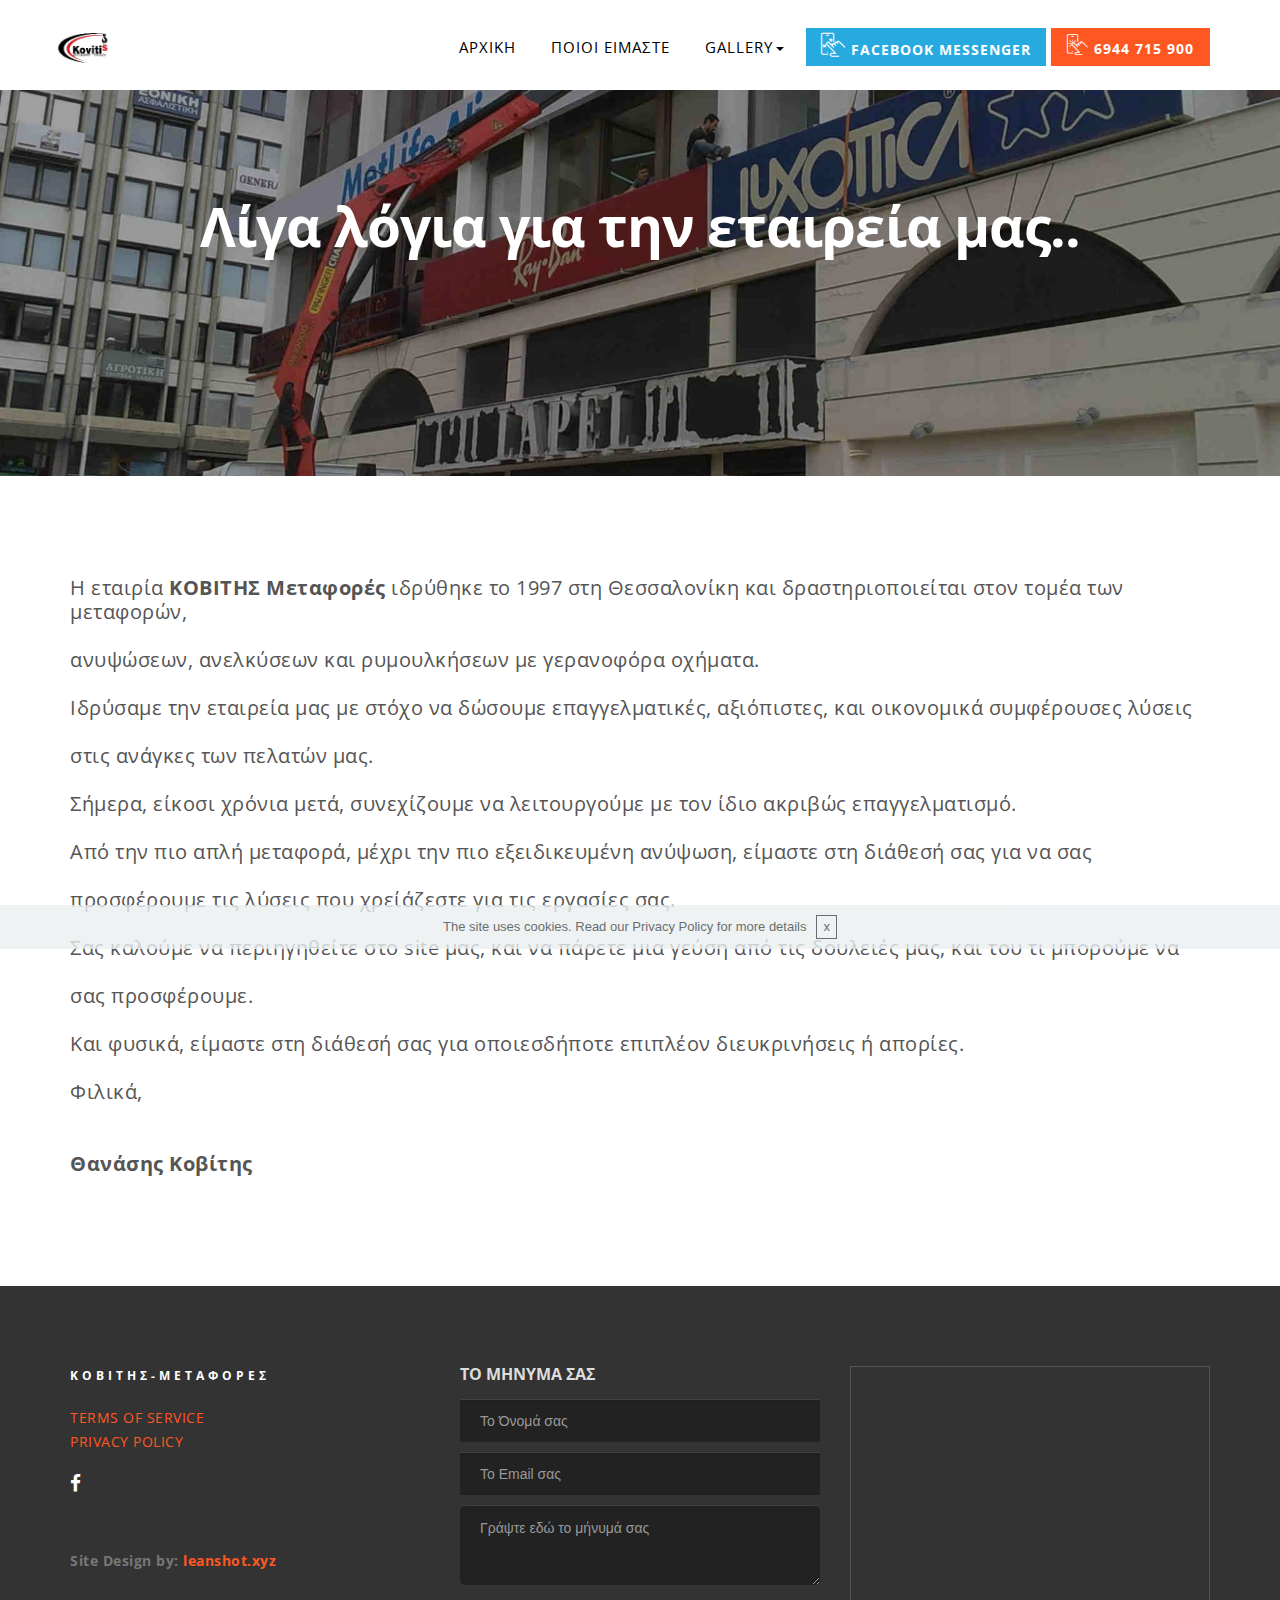
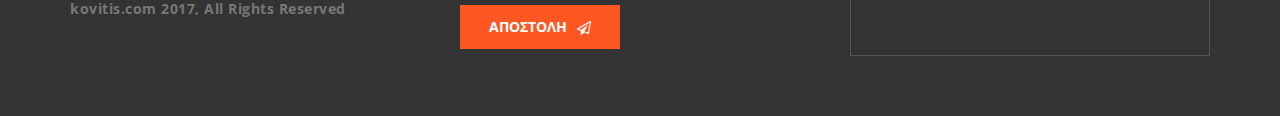
==== commit da0a96a3: "Update ABOUT US.html" ====
--- a/ABOUT US.html
+++ b/ABOUT US.html
@@ -37,7 +37,7 @@
                 ☰
             </button>
 
-            <ul class="nav-dropdown collapse pull-xs-right navbar-toggleable-sm nav navbar-nav" id="exCollapsingNavbar"><li class="nav-item"><a class="nav-link link" href="https://mobirise.com/"></a></li><li class="nav-item"><a class="nav-link link" href="index.html">ΑΡΧΙΚΗ</a></li><li class="nav-item"><a class="nav-link link" href="ABOUT US.html">ΠΟΙΟΙ ΕΙΜΑΣΤΕ</a></li><li class="nav-item dropdown open"><a class="nav-link link dropdown-toggle" href="index.html" data-toggle="dropdown-submenu" aria-expanded="true">GALLERY</a><div class="dropdown-menu"><a class="dropdown-item" href="PHOTOS.html">ΦΩΤΟΓΡΑΦΙΕΣ</a><a class="dropdown-item" href="VIDEOS.html">ΒΙΝΤΕΟ</a></div></li><li class="nav-item nav-btn"><a class="nav-link btn mbr-title-font btn-info" href="https://m.me/183576741733097" target="_blank"><span class="mbri-touch-swipe mbr-iconfont mbr-iconfont-btn" style="font-size: 24px;"></span>&nbsp;FACEBOOK MESSENGER</a></li><li class="nav-item nav-btn"><a class="nav-link btn mbr-title-font btn-primary" href="tel:+306944715900"><span class="mbri-touch mbr-iconfont mbr-iconfont-btn" style="font-size: 21px;"></span>&nbsp;6944 715 900</a></li></ul>
+            <ul class="nav-dropdown collapse pull-xs-right navbar-toggleable-sm nav navbar-nav" id="exCollapsingNavbar"><li class="nav-item"><a class="nav-link link" href="https://mobirise.com/"></a></li><li class="nav-item"><a class="nav-link link" href="index.html">ΑΡΧΙΚΗ</a></li><li class="nav-item"><a class="nav-link link" href="ABOUT US.html">ΠΟΙΟΙ ΕΙΜΑΣΤΕ</a></li><li class="nav-item dropdown open"><a class="nav-link link dropdown-toggle" href="index.html" data-toggle="dropdown-submenu" aria-expanded="true">GALLERY</a><div class="dropdown-menu"><a class="dropdown-item" href="PHOTOS.html">ΦΩΤΟΓΡΑΦΙΕΣ</a><a class="dropdown-item" href="VIDEOS.html">ΒΙΝΤΕΟ</a></div></li><li class="nav-item nav-btn"><a class="nav-link btn mbr-title-font btn-info" href="https://m.me/kovitis.geranoi?ref=Welcome%20message" target="_blank"><span class="mbri-touch-swipe mbr-iconfont mbr-iconfont-btn" style="font-size: 24px;"></span>&nbsp;FACEBOOK MESSENGER</a></li><li class="nav-item nav-btn"><a class="nav-link btn mbr-title-font btn-primary" href="tel:+306944715900"><span class="mbri-touch mbr-iconfont mbr-iconfont-btn" style="font-size: 21px;"></span>&nbsp;6944 715 900</a></li></ul>
 
         </div>
 
@@ -163,4 +163,4 @@
   
 <input name="cookieData" type="hidden" data-cookie-text="The site uses cookies. Read our Privacy Policy for more details">
   </body>
-</html>+</html>
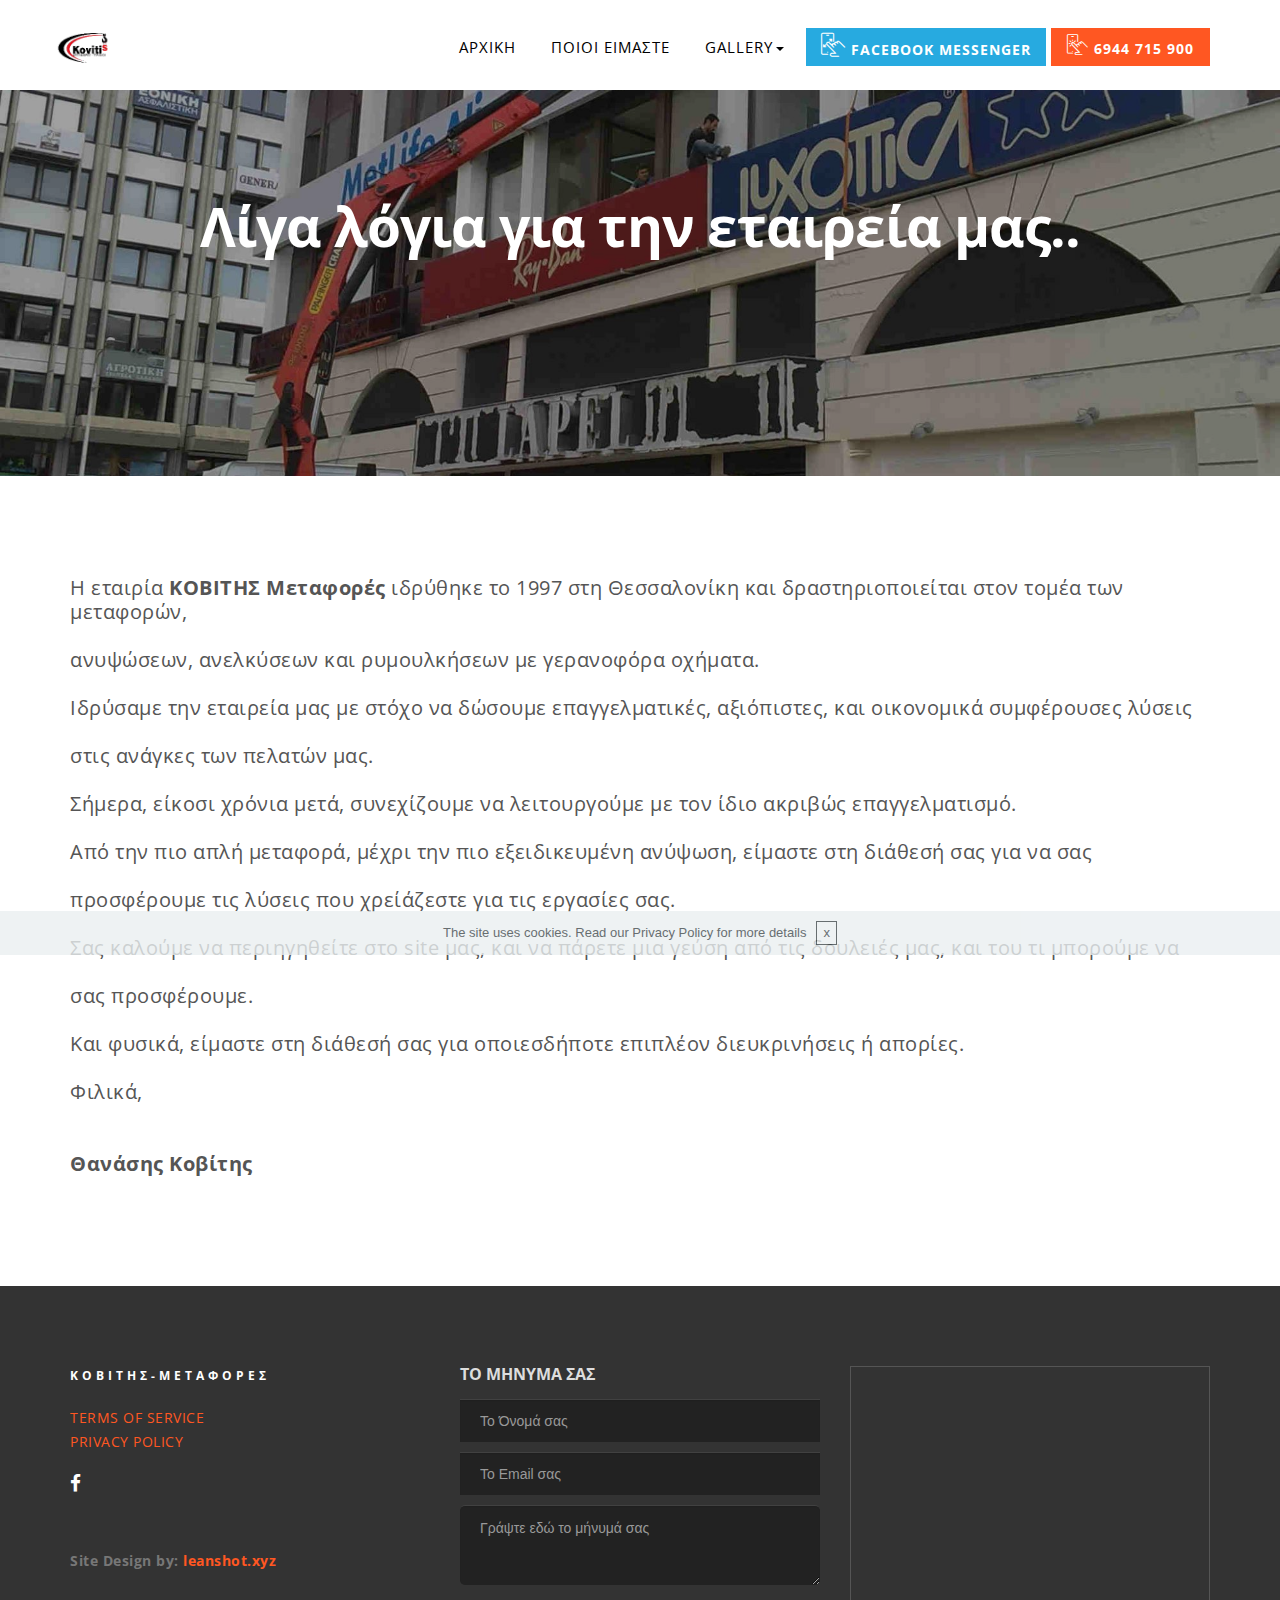
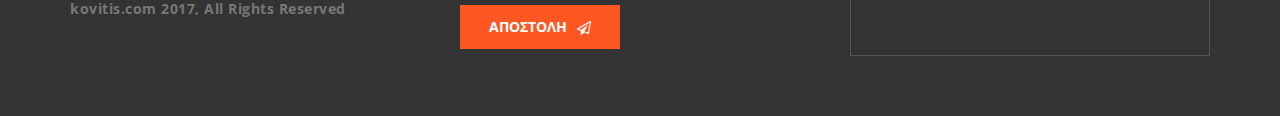
==== commit a7b001ee: "Update ABOUT US.html" ====
--- a/ABOUT US.html
+++ b/ABOUT US.html
@@ -37,7 +37,7 @@
                 ☰
             </button>
 
-            <ul class="nav-dropdown collapse pull-xs-right navbar-toggleable-sm nav navbar-nav" id="exCollapsingNavbar"><li class="nav-item"><a class="nav-link link" href="https://mobirise.com/"></a></li><li class="nav-item"><a class="nav-link link" href="index.html">ΑΡΧΙΚΗ</a></li><li class="nav-item"><a class="nav-link link" href="ABOUT US.html">ΠΟΙΟΙ ΕΙΜΑΣΤΕ</a></li><li class="nav-item dropdown open"><a class="nav-link link dropdown-toggle" href="index.html" data-toggle="dropdown-submenu" aria-expanded="true">GALLERY</a><div class="dropdown-menu"><a class="dropdown-item" href="PHOTOS.html">ΦΩΤΟΓΡΑΦΙΕΣ</a><a class="dropdown-item" href="VIDEOS.html">ΒΙΝΤΕΟ</a></div></li><li class="nav-item nav-btn"><a class="nav-link btn mbr-title-font btn-info" href="https://m.me/kovitis.geranoi?ref=Welcome%20message" target="_blank"><span class="mbri-touch-swipe mbr-iconfont mbr-iconfont-btn" style="font-size: 24px;"></span>&nbsp;FACEBOOK MESSENGER</a></li><li class="nav-item nav-btn"><a class="nav-link btn mbr-title-font btn-primary" href="tel:+306944715900"><span class="mbri-touch mbr-iconfont mbr-iconfont-btn" style="font-size: 21px;"></span>&nbsp;6944 715 900</a></li></ul>
+            <ul class="nav-dropdown collapse pull-xs-right navbar-toggleable-sm nav navbar-nav" id="exCollapsingNavbar"><li class="nav-item"><a class="nav-link link" href="https://mobirise.com/"></a></li><li class="nav-item"><a class="nav-link link" href="index.html">ΑΡΧΙΚΗ</a></li><li class="nav-item"><a class="nav-link link" href="ABOUT US.html">ΠΟΙΟΙ ΕΙΜΑΣΤΕ</a></li><li class="nav-item dropdown open"><a class="nav-link link dropdown-toggle" href="index.html" data-toggle="dropdown-submenu" aria-expanded="true">GALLERY</a><div class="dropdown-menu"><a class="dropdown-item" href="PHOTOS.html">ΦΩΤΟΓΡΑΦΙΕΣ</a><a class="dropdown-item" href="VIDEOS.html">ΒΙΝΤΕΟ</a></div></li><li class="nav-item nav-btn"><a class="nav-link btn mbr-title-font btn-info" href="https://www.messenger.com/t/kovitis.geranoi" target="_blank"><span class="mbri-touch-swipe mbr-iconfont mbr-iconfont-btn" style="font-size: 24px;"></span>&nbsp;FACEBOOK MESSENGER</a></li><li class="nav-item nav-btn"><a class="nav-link btn mbr-title-font btn-primary" href="tel:+306944715900"><span class="mbri-touch mbr-iconfont mbr-iconfont-btn" style="font-size: 21px;"></span>&nbsp;6944 715 900</a></li></ul>
 
         </div>
 
